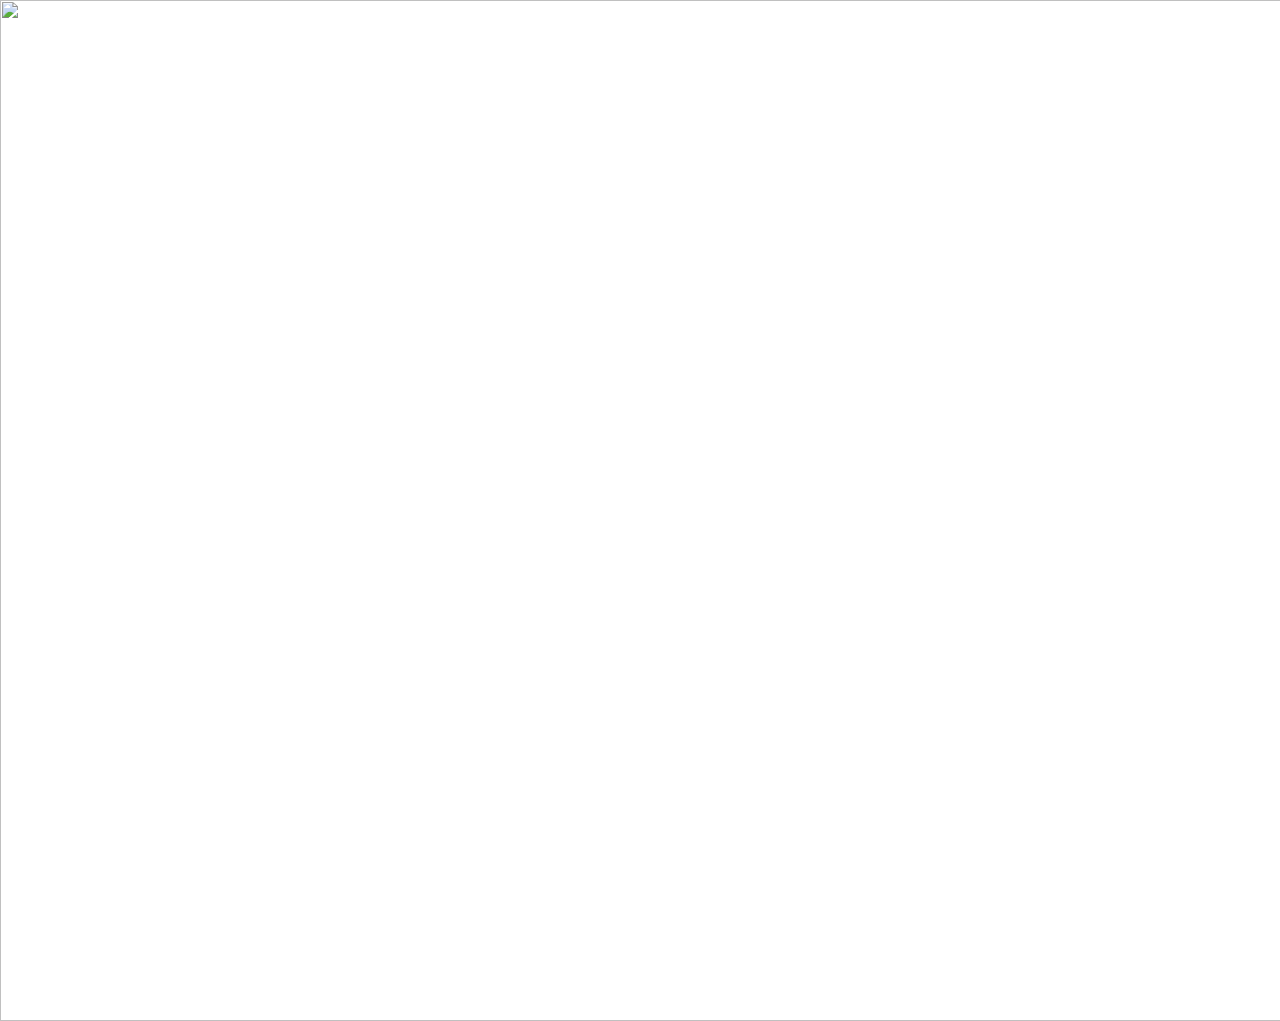
==== index.html @ 3f8604ba "Add files via upload" ====
<html>
<head>
<title>Untitled-3</title>
<meta http-equiv="Content-Type" content="text/html; charset=utf-8">
</head>
<body bgcolor="#FFFFFF" leftmargin="0" topmargin="0" marginwidth="0" marginheight="0">
<!-- Save for Web Slices (Untitled-3) -->
<img src="images/index.gif" width="1920" height="1021" alt="">
<!-- End Save for Web Slices -->
</body>
</html>
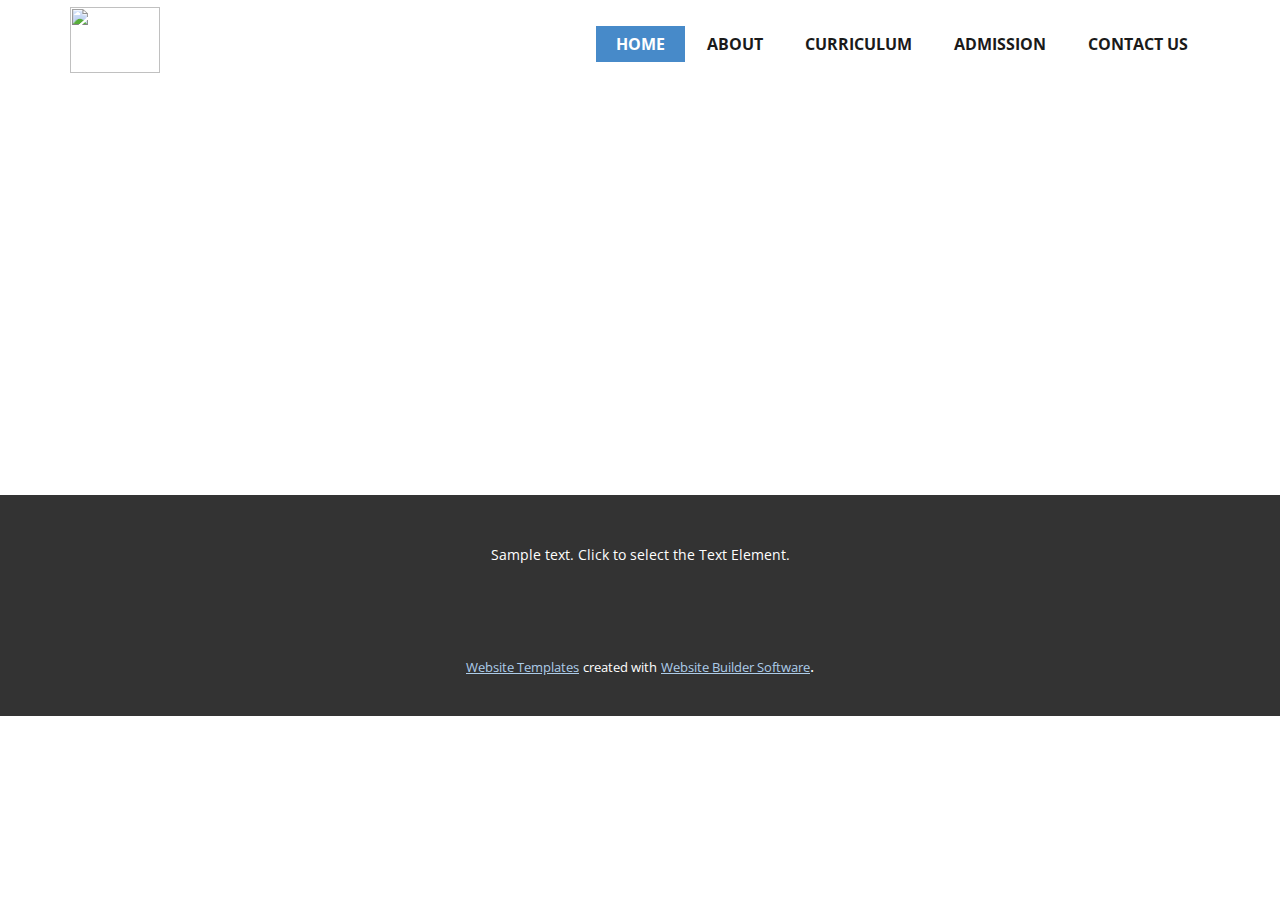
==== commit 659728f3: "Add files via upload" ====
--- a/index.html
+++ b/index.html
@@ -1,11 +1,84 @@
-<html>
-<head>
-<title>Untitled-3</title>
-<meta http-equiv="Content-Type" content="text/html; charset=utf-8">
-</head>
-<body bgcolor="#FFFFFF" leftmargin="0" topmargin="0" marginwidth="0" marginheight="0">
-<!-- Save for Web Slices (Untitled-3) -->
-<img src="images/index.gif" width="1920" height="1021" alt="">
-<!-- End Save for Web Slices -->
-</body>
-</html>+<!DOCTYPE html>
+<html style="font-size: 16px;" lang="en"><head>
+    <meta name="viewport" content="width=device-width, initial-scale=1.0">
+    <meta charset="utf-8">
+    <meta name="keywords" content="">
+    <meta name="description" content="">
+    <title>Home</title>
+    <link rel="stylesheet" href="nicepage.css" media="screen">
+<link rel="stylesheet" href="Home.css" media="screen">
+    <script class="u-script" type="text/javascript" src="jquery.js" defer=""></script>
+    <script class="u-script" type="text/javascript" src="nicepage.js" defer=""></script>
+    <meta name="generator" content="Nicepage 6.6.3, nicepage.com">
+    <link id="u-theme-google-font" rel="stylesheet" href="https://fonts.googleapis.com/css?family=Roboto:100,100i,300,300i,400,400i,500,500i,700,700i,900,900i|Open+Sans:300,300i,400,400i,500,500i,600,600i,700,700i,800,800i">
+    
+    
+    
+    <script type="application/ld+json">{
+		"@context": "http://schema.org",
+		"@type": "Organization",
+		"name": "",
+		"logo": "/images/logo.svg"
+}</script>
+    <meta name="theme-color" content="#478ac9">
+    <meta property="og:title" content="Home">
+    <meta property="og:type" content="website">
+  <meta data-intl-tel-input-cdn-path="intlTelInput/"></head>
+  <body data-home-page="Home.html" data-home-page-title="Home" data-path-to-root="/" data-include-products="false" class="u-body u-xl-mode" data-lang="en"><header class="u-clearfix u-header u-header" id="sec-1504"><div class="u-clearfix u-sheet u-sheet-1">
+        <a href="https://nicepage.com" class="u-image u-logo u-image-1" data-image-width="206" data-image-height="150">
+          <img src="/images/logo.svg" class="u-logo-image u-logo-image-1">
+        </a>
+        <nav class="u-menu u-menu-one-level u-offcanvas u-menu-1" data-responsive-from="MD">
+          <div class="menu-collapse" style="font-size: 1rem; letter-spacing: 0px; text-transform: uppercase; font-weight: 700;">
+            <a class="u-button-style u-custom-active-border-color u-custom-active-color u-custom-border u-custom-border-color u-custom-borders u-custom-hover-border-color u-custom-hover-color u-custom-left-right-menu-spacing u-custom-padding-bottom u-custom-text-active-color u-custom-text-color u-custom-text-hover-color u-custom-top-bottom-menu-spacing u-nav-link u-text-active-palette-1-base u-text-hover-palette-2-base" href="#">
+              <svg class="u-svg-link" viewBox="0 0 24 24"><use xmlns:xlink="http://www.w3.org/1999/xlink" xlink:href="#menu-hamburger"></use></svg>
+              <svg class="u-svg-content" version="1.1" id="menu-hamburger" viewBox="0 0 16 16" x="0px" y="0px" xmlns:xlink="http://www.w3.org/1999/xlink" xmlns="http://www.w3.org/2000/svg"><g><rect y="1" width="16" height="2"></rect><rect y="7" width="16" height="2"></rect><rect y="13" width="16" height="2"></rect>
+</g></svg>
+            </a>
+          </div>
+          <div class="u-custom-menu u-nav-container">
+            <ul class="u-nav u-spacing-2 u-unstyled u-nav-1"><li class="u-nav-item"><a class="u-active-palette-1-base u-border-active-palette-1-base u-border-hover-palette-1-base u-border-no-bottom u-border-no-left u-border-no-right u-border-no-top u-button-style u-hover-palette-1-light-1 u-nav-link u-text-active-white u-text-grey-90 u-text-hover-white" href="/Home.html" style="padding: 10px 20px;">Home</a>
+</li><li class="u-nav-item"><a class="u-active-palette-1-base u-border-active-palette-1-base u-border-hover-palette-1-base u-border-no-bottom u-border-no-left u-border-no-right u-border-no-top u-button-style u-hover-palette-1-light-1 u-nav-link u-text-active-white u-text-grey-90 u-text-hover-white" href="/About.html" style="padding: 10px 20px;">About</a>
+</li><li class="u-nav-item"><a class="u-active-palette-1-base u-border-active-palette-1-base u-border-hover-palette-1-base u-border-no-bottom u-border-no-left u-border-no-right u-border-no-top u-button-style u-hover-palette-1-light-1 u-nav-link u-text-active-white u-text-grey-90 u-text-hover-white" href="/Curriculum.html" style="padding: 10px 20px;">Curriculum</a>
+</li><li class="u-nav-item"><a class="u-active-palette-1-base u-border-active-palette-1-base u-border-hover-palette-1-base u-border-no-bottom u-border-no-left u-border-no-right u-border-no-top u-button-style u-hover-palette-1-light-1 u-nav-link u-text-active-white u-text-grey-90 u-text-hover-white" href="/Admission.html" style="padding: 10px 20px;">Admission</a>
+</li><li class="u-nav-item"><a class="u-active-palette-1-base u-border-active-palette-1-base u-border-hover-palette-1-base u-border-no-bottom u-border-no-left u-border-no-right u-border-no-top u-button-style u-hover-palette-1-light-1 u-nav-link u-text-active-white u-text-grey-90 u-text-hover-white" href="/Contact-Us.html" style="padding: 10px 20px;">Contact Us</a>
+</li></ul>
+          </div>
+          <div class="u-custom-menu u-nav-container-collapse">
+            <div class="u-black u-container-style u-inner-container-layout u-opacity u-opacity-95 u-sidenav">
+              <div class="u-inner-container-layout u-sidenav-overflow">
+                <div class="u-menu-close"></div>
+                <ul class="u-align-center u-nav u-popupmenu-items u-unstyled u-nav-2"><li class="u-nav-item"><a class="u-button-style u-nav-link" href="/Home.html">Home</a>
+</li><li class="u-nav-item"><a class="u-button-style u-nav-link" href="/About.html">About</a>
+</li><li class="u-nav-item"><a class="u-button-style u-nav-link" href="/Curriculum.html">Curriculum</a>
+</li><li class="u-nav-item"><a class="u-button-style u-nav-link" href="/Admission.html">Admission</a>
+</li><li class="u-nav-item"><a class="u-button-style u-nav-link" href="/Contact-Us.html">Contact Us</a>
+</li></ul>
+              </div>
+            </div>
+            <div class="u-black u-menu-overlay u-opacity u-opacity-70"></div>
+          </div>
+        </nav>
+      </div></header>
+    <section class="u-clearfix u-image u-section-1" id="sec-62c2" data-image-width="2480" data-image-height="812">
+      <div class="u-clearfix u-sheet u-sheet-1"></div>
+    </section>
+    
+    
+    
+    <footer class="u-align-center u-clearfix u-footer u-grey-80 u-footer" id="sec-3e78"><div class="u-clearfix u-sheet u-sheet-1">
+        <p class="u-small-text u-text u-text-variant u-text-1">Sample text. Click to select the Text Element.</p>
+      </div></footer>
+    <section class="u-backlink u-clearfix u-grey-80">
+      <a class="u-link" href="https://nicepage.com/website-templates" target="_blank">
+        <span>Website Templates</span>
+      </a>
+      <p class="u-text">
+        <span>created with</span>
+      </p>
+      <a class="u-link" href="" target="_blank">
+        <span>Website Builder Software</span>
+      </a>. 
+    </section>
+  
+</body></html>--- a/nicepage.css
+++ b/nicepage.css
@@ -0,0 +1,42648 @@
+/*begin-commonstyles library*//*!
+ * froala_editor v4.0.6 (https://www.froala.com/wysiwyg-editor)
+ * License https://froala.com/wysiwyg-editor/terms/
+ * Copyright 2014-2021 Froala Labs
+ */
+
+.fr-clearfix::after {
+  clear: both;
+  display: block;
+  content: "";
+  height: 0; }
+
+.fr-hide-by-clipping {
+  position: absolute;
+  width: 1px;
+  height: 1px;
+  padding: 0;
+  margin: -1px;
+  overflow: hidden;
+  clip: rect(0, 0, 0, 0);
+  border: 0; }
+
+.fr-view img.fr-rounded, .fr-view .fr-img-caption.fr-rounded img {
+  border-radius: 10px;
+  -moz-border-radius: 10px;
+  -webkit-border-radius: 10px;
+  -moz-background-clip: padding;
+  -webkit-background-clip: padding-box;
+  background-clip: padding-box; }
+
+.fr-view img.fr-shadow, .fr-view .fr-img-caption.fr-shadow img {
+  -webkit-box-shadow: 10px 10px 5px 0px #cccccc;
+  -moz-box-shadow: 10px 10px 5px 0px #cccccc;
+  box-shadow: 10px 10px 5px 0px #cccccc; }
+
+.fr-view img.fr-bordered, .fr-view .fr-img-caption.fr-bordered img {
+  border: solid 5px #CCC; }
+
+.fr-view img.fr-bordered {
+  -webkit-box-sizing: content-box;
+  -moz-box-sizing: content-box;
+  box-sizing: content-box; }
+
+.fr-view .fr-img-caption.fr-bordered img {
+  -webkit-box-sizing: border-box;
+  -moz-box-sizing: border-box;
+  box-sizing: border-box; }
+
+.fr-view {
+  word-wrap: break-word; }
+  .fr-view span[style~="color:"] a {
+    color: inherit; }
+  .fr-view strong {
+    font-weight: 700; }
+  .fr-view table[border='0'] td:not([class]), .fr-view table[border='0'] th:not([class]), .fr-view table[border='0'] td[class=""], .fr-view table[border='0'] th[class=""] {
+    border-width: 0px; }
+  .fr-view table {
+    border: none;
+    border-collapse: collapse;
+    empty-cells: show;
+    max-width: 100%; }
+    .fr-view table td {
+      min-width: 5px; }
+    .fr-view table.fr-dashed-borders td, .fr-view table.fr-dashed-borders th {
+      border-style: dashed; }
+    .fr-view table.fr-alternate-rows tbody tr:nth-child(2n) {
+      background: whitesmoke; }
+    .fr-view table td, .fr-view table th {
+      border: 1px solid #DDD; }
+      .fr-view table td:empty, .fr-view table th:empty {
+        height: 20px; }
+      .fr-view table td.fr-highlighted, .fr-view table th.fr-highlighted {
+        border: 1px double red; }
+      .fr-view table td.fr-thick, .fr-view table th.fr-thick {
+        border-width: 2px; }
+    .fr-view table th {
+      background: #ececec; }
+  .fr-view hr {
+    clear: both;
+    user-select: none;
+    -o-user-select: none;
+    -moz-user-select: none;
+    -khtml-user-select: none;
+    -webkit-user-select: none;
+    -ms-user-select: none;
+    break-after: always;
+    page-break-after: always; }
+  .fr-view .fr-file {
+    position: relative; }
+    .fr-view .fr-file::after {
+      position: relative;
+      content: "\1F4CE";
+      font-weight: normal; }
+  .fr-view pre {
+    white-space: pre-wrap;
+    word-wrap: break-word;
+    overflow: visible; }
+/*  .fr-view[dir="rtl"] blockquote {
+    border-left: none;
+    border-right: solid 2px #5E35B1;
+    margin-right: 0;
+    padding-right: 5px;
+    padding-left: 0; }
+    .fr-view[dir="rtl"] blockquote blockquote {
+      border-color: #00BCD4; }
+      .fr-view[dir="rtl"] blockquote blockquote blockquote {
+        border-color: #43A047; }
+  .fr-view blockquote {
+    border-left: solid 2px #5E35B1;
+    margin-left: 0;
+    padding-left: 5px;
+    color: #5E35B1; }
+    .fr-view blockquote blockquote {
+      border-color: #00BCD4;
+      color: #00BCD4; }
+      .fr-view blockquote blockquote blockquote {
+        border-color: #43A047;
+        color: #43A047; } */
+  .fr-view span.fr-emoticon {
+    font-weight: normal;
+    font-family: "Apple Color Emoji","Segoe UI Emoji","NotoColorEmoji","Segoe UI Symbol","Android Emoji","EmojiSymbols";
+    display: inline;
+    line-height: 0; }
+    .fr-view span.fr-emoticon.fr-emoticon-img {
+      background-repeat: no-repeat !important;
+      font-size: inherit;
+      height: 1em;
+      width: 1em;
+      min-height: 20px;
+      min-width: 20px;
+      display: inline-block;
+      margin: -.1em .1em .1em;
+      line-height: 1;
+      vertical-align: middle; }
+  .fr-view .fr-text-gray {
+    color: #AAA !important; }
+  .fr-view .fr-text-bordered {
+    border-top: solid 1px #222;
+    border-bottom: solid 1px #222;
+    padding: 10px 0; }
+  .fr-view .fr-text-spaced {
+    letter-spacing: 1px; }
+  .fr-view .fr-text-uppercase {
+    text-transform: uppercase; }
+  .fr-view .fr-class-highlighted {
+    background-color: #ffff00; }
+  .fr-view .fr-class-code {
+    border-color: #cccccc;
+    border-radius: 2px;
+    -moz-border-radius: 2px;
+    -webkit-border-radius: 2px;
+    -moz-background-clip: padding;
+    -webkit-background-clip: padding-box;
+    background-clip: padding-box;
+    background: #f5f5f5;
+    padding: 10px;
+    font-family: "Courier New", Courier, monospace; }
+  .fr-view .fr-class-transparency {
+    opacity: 0.5; }
+  .fr-view img {
+    position: relative;
+    max-width: 100%; }
+    .fr-view img.fr-dib {
+      margin: 10px auto;
+      display: block;
+      float: none;
+      vertical-align: top; }
+      .fr-view img.fr-dib.fr-fil {
+        margin-left: 0;
+        text-align: left; }
+      .fr-view img.fr-dib.fr-fir {
+        margin-right: 0;
+        text-align: right; }
+    .fr-view img.fr-dii {
+      display: inline-block;
+      float: none;
+      vertical-align: bottom;
+      margin-left: 5px;
+      margin-right: 5px;
+      max-width: calc(100% - (2 * 5px)); }
+      .fr-view img.fr-dii.fr-fil {
+        float: left;
+        margin: 10px 15px 10px 0;
+        max-width: calc(100% - 5px); }
+      .fr-view img.fr-dii.fr-fir {
+        float: right;
+        margin: 10px 0 10px 15px;
+        max-width: calc(100% - 5px); }
+  .fr-view span.fr-img-caption {
+    position: relative;
+    max-width: 100%; }
+    .fr-view span.fr-img-caption.fr-dib {
+      margin: 5px auto;
+      display: block;
+      float: none;
+      vertical-align: top; }
+      .fr-view span.fr-img-caption.fr-dib.fr-fil {
+        margin-left: 0;
+        text-align: left; }
+      .fr-view span.fr-img-caption.fr-dib.fr-fir {
+        margin-right: 0;
+        text-align: right; }
+    .fr-view span.fr-img-caption.fr-dii {
+      display: inline-block;
+      float: none;
+      vertical-align: bottom;
+      margin-left: 5px;
+      margin-right: 5px;
+      max-width: calc(100% - (2 * 5px)); }
+      .fr-view span.fr-img-caption.fr-dii.fr-fil {
+        float: left;
+        margin: 5px 5px 5px 0;
+        max-width: calc(100% - 5px); }
+      .fr-view span.fr-img-caption.fr-dii.fr-fir {
+        float: right;
+        margin: 5px 0 5px 5px;
+        max-width: calc(100% - 5px); }
+  .fr-view .fr-video {
+    text-align: center;
+    position: relative; }
+    .fr-view .fr-video.fr-rv {
+      padding-bottom: 56.25%;
+      padding-top: 30px;
+      height: 0;
+      overflow: hidden; }
+      .fr-view .fr-video.fr-rv > iframe, .fr-view .fr-video.fr-rv object, .fr-view .fr-video.fr-rv embed {
+        position: absolute !important;
+        top: 0;
+        left: 0;
+        width: 100%;
+        height: 100%; }
+    .fr-view .fr-video > * {
+      -webkit-box-sizing: content-box;
+      -moz-box-sizing: content-box;
+      box-sizing: content-box;
+      max-width: 100%;
+      border: none; }
+    .fr-view .fr-video.fr-dvb {
+      display: block;
+      clear: both; }
+      .fr-view .fr-video.fr-dvb.fr-fvl {
+        text-align: left; }
+      .fr-view .fr-video.fr-dvb.fr-fvr {
+        text-align: right; }
+    .fr-view .fr-video.fr-dvi {
+      display: inline-block; }
+      .fr-view .fr-video.fr-dvi.fr-fvl {
+        float: left; }
+      .fr-view .fr-video.fr-dvi.fr-fvr {
+        float: right; }
+  .fr-view a.fr-strong {
+    font-weight: 700; }
+  .fr-view a.fr-green {
+    color: green; }
+  .fr-view .fr-img-caption {
+    text-align: center; }
+    .fr-view .fr-img-caption .fr-img-wrap {
+      padding: 0;
+      margin: auto;
+      text-align: center;
+      width: 100%; }
+      .fr-view .fr-img-caption .fr-img-wrap a {
+        display: block; }
+      .fr-view .fr-img-caption .fr-img-wrap img {
+        display: block;
+        margin: auto;
+        width: 100%; }
+      .fr-view .fr-img-caption .fr-img-wrap > span {
+        margin: auto;
+        display: block;
+        padding: 5px 5px 10px;
+        font-size: 14px;
+        font-weight: initial;
+        -webkit-box-sizing: border-box;
+        -moz-box-sizing: border-box;
+        box-sizing: border-box;
+        -webkit-opacity: 0.9;
+        -moz-opacity: 0.9;
+        opacity: 0.9;
+        -ms-filter: "progid:DXImageTransform.Microsoft.Alpha(Opacity=0)";
+        width: 100%;
+        text-align: center; }
+  .fr-view button.fr-rounded, .fr-view input.fr-rounded, .fr-view textarea.fr-rounded {
+    border-radius: 10px;
+    -moz-border-radius: 10px;
+    -webkit-border-radius: 10px;
+    -moz-background-clip: padding;
+    -webkit-background-clip: padding-box;
+    background-clip: padding-box; }
+  .fr-view button.fr-large, .fr-view input.fr-large, .fr-view textarea.fr-large {
+    font-size: 24px; }
+
+/**
+ * Image style.
+ */
+a.fr-view.fr-strong {
+  font-weight: 700; }
+a.fr-view.fr-green {
+  color: green; }
+
+/**
+ * Link style.
+ */
+img.fr-view {
+  position: relative;
+  max-width: 100%; }
+  img.fr-view.fr-dib {
+    margin: 5px auto;
+    display: block;
+    float: none;
+    vertical-align: top; }
+    img.fr-view.fr-dib.fr-fil {
+      margin-left: 0;
+      text-align: left; }
+    img.fr-view.fr-dib.fr-fir {
+      margin-right: 0;
+      text-align: right; }
+  img.fr-view.fr-dii {
+    display: inline-block;
+    float: none;
+    vertical-align: bottom;
+    margin-left: 5px;
+    margin-right: 5px;
+    max-width: calc(100% - (2 * 5px)); }
+    img.fr-view.fr-dii.fr-fil {
+      float: left;
+      margin: 5px 5px 5px 0;
+      max-width: calc(100% - 5px); }
+    img.fr-view.fr-dii.fr-fir {
+      float: right;
+      margin: 5px 0 5px 5px;
+      max-width: calc(100% - 5px); }
+
+span.fr-img-caption.fr-view {
+  position: relative;
+  max-width: 100%; }
+  span.fr-img-caption.fr-view.fr-dib {
+    margin: 5px auto;
+    display: block;
+    float: none;
+    vertical-align: top; }
+    span.fr-img-caption.fr-view.fr-dib.fr-fil {
+      margin-left: 0;
+      text-align: left; }
+    span.fr-img-caption.fr-view.fr-dib.fr-fir {
+      margin-right: 0;
+      text-align: right; }
+  span.fr-img-caption.fr-view.fr-dii {
+    display: inline-block;
+    float: none;
+    vertical-align: bottom;
+    margin-left: 5px;
+    margin-right: 5px;
+    max-width: calc(100% - (2 * 5px)); }
+    span.fr-img-caption.fr-view.fr-dii.fr-fil {
+      float: left;
+      margin: 5px 5px 5px 0;
+      max-width: calc(100% - 5px); }
+    span.fr-img-caption.fr-view.fr-dii.fr-fir {
+      float: right;
+      margin: 5px 0 5px 5px;
+      max-width: calc(100% - 5px); }
+/*end-commonstyles library*/@charset "UTF-8";
+.u-hidden-block {
+  visibility: hidden!important;
+}
+.u-locked-block {
+  pointer-events: none!important;
+}
+/*! normalize.css v4.1.1 | MIT License | github.com/necolas/normalize.css */
+html {
+  font-family: sans-serif;
+  -ms-text-size-adjust: 100%;
+  -webkit-text-size-adjust: 100%;
+}
+body {
+  margin: 0;
+}
+article,
+aside,
+details,
+figcaption,
+figure,
+footer,
+header,
+main,
+menu,
+nav,
+section,
+summary {
+  display: block;
+}
+audio,
+canvas,
+progress,
+video {
+  display: inline-block;
+}
+audio:not([controls]) {
+  display: none;
+  height: 0;
+}
+progress {
+  vertical-align: baseline;
+}
+template,
+[hidden] {
+  display: none;
+}
+a {
+  background-color: transparent;
+  -webkit-text-decoration-skip: objects;
+}
+a:active,
+a:hover {
+  outline-width: 0;
+}
+abbr[title] {
+  border-bottom: none;
+  text-decoration: underline;
+}
+b,
+strong {
+  font-weight: inherit;
+  font-weight: bold;
+}
+dfn {
+  font-style: italic;
+}
+h1 {
+  font-size: 2em;
+  margin: 0.67em 0;
+}
+mark {
+  background-color: #ff0;
+  color: #000;
+}
+small {
+  font-size: 80%;
+}
+sub,
+sup {
+  font-size: 75%;
+  line-height: 0;
+  position: relative;
+  vertical-align: baseline;
+}
+sub {
+  bottom: -0.25em;
+}
+sup {
+  top: -0.5em;
+}
+img {
+  border-style: none;
+}
+svg:not(:root) {
+  overflow: hidden;
+}
+code,
+kbd,
+pre,
+samp {
+  font-family: monospace,monospace;
+  font-size: 1em;
+}
+hr {
+  box-sizing: content-box;
+  height: 0;
+  overflow: visible;
+}
+button,
+input,
+optgroup,
+select,
+textarea {
+  color: inherit;
+  font: inherit;
+  margin: 0;
+}
+optgroup {
+  font-weight: 700;
+}
+button,
+input {
+  overflow: visible;
+}
+button,
+select {
+  text-transform: none;
+}
+button,
+html [type="button"],
+[type="reset"],
+[type="submit"] {
+  -webkit-appearance: button;
+}
+button::-moz-focus-inner,
+[type="button"]::-moz-focus-inner,
+[type="reset"]::-moz-focus-inner,
+[type="submit"]::-moz-focus-inner {
+  border-style: none;
+  padding: 0;
+}
+button:-moz-focusring,
+[type="button"]:-moz-focusring,
+[type="reset"]:-moz-focusring,
+[type="submit"]:-moz-focusring {
+  outline: 1px dotted ButtonText;
+}
+fieldset {
+  border: 1px solid silver;
+  margin: 0 2px;
+  padding: 0.35em 0.625em 0.75em;
+}
+legend {
+  box-sizing: border-box;
+  color: inherit;
+  display: table;
+  max-width: 100%;
+  padding: 0;
+  white-space: normal;
+}
+textarea {
+  overflow: auto;
+  outline: none;
+}
+button,
+select,
+input,
+textarea {
+  outline: none;
+}
+[type="checkbox"],
+[type="radio"] {
+  box-sizing: border-box;
+  padding: 0;
+}
+[type="number"]::-webkit-inner-spin-button,
+[type="number"]::-webkit-outer-spin-button {
+  height: auto;
+}
+[type="search"] {
+  -webkit-appearance: textfield;
+  outline-offset: -2px;
+}
+[type="search"]::-webkit-search-cancel-button,
+[type="search"]::-webkit-search-decoration {
+  -webkit-appearance: none;
+}
+::-webkit-input-placeholder {
+  color: inherit;
+  opacity: 0.54;
+}
+::-webkit-file-upload-button {
+  -webkit-appearance: button;
+  font: inherit;
+}
+ul,
+ol {
+  padding-left: 20px;
+}
+/* Fade effect */
+/* Over effect */
+/* Slide effect */
+/* Over and Slide effect */
+/* Flip Left effect */
+/* Flip Right effect */
+/* Flip Top effect */
+/* Flip Bottom effect */
+/* Wobble Left effect */
+/* Wobble Right effect */
+/* Wobble top effect */
+/* Wobble bottom effect */
+/* Zoom and Rotate Effects */
+/* Utility */
+.u-over-slide {
+  position: absolute;
+  left: 0;
+  top: 0;
+  width: 100%;
+  height: 100%;
+}
+.u-background-effect {
+  overflow: hidden;
+}
+.u-background-effect ~ .u-container-layout {
+  cursor: pointer;
+}
+/* Fade effect */
+.u-effect-fade .u-over-slide {
+  opacity: 0;
+  transition: all 500ms ease;
+}
+.u-effect-fade:hover .u-over-slide,
+.u-effect-fade.u-effect-active .u-over-slide {
+  opacity: 1;
+}
+/* Over effect */
+.u-effect-over-left .u-over-slide {
+  transform: translate(-100%, 0);
+  transition: all 500ms ease;
+}
+.u-effect-over-left:hover .u-over-slide,
+.u-effect-over-left.u-effect-active .u-over-slide {
+  transform: translate(0, 0);
+}
+.u-effect-over-right .u-over-slide {
+  transform: translate(100%, 0);
+  transition: all 500ms ease;
+}
+.u-effect-over-right:hover .u-over-slide,
+.u-effect-over-right.u-effect-active .u-over-slide {
+  transform: translate(0, 0);
+}
+.u-effect-over-top .u-over-slide {
+  transform: translate(0, -100%);
+  transition: all 500ms ease;
+}
+.u-effect-over-top:hover .u-over-slide,
+.u-effect-over-top.u-effect-active .u-over-slide {
+  transform: translate(0, 0);
+}
+.u-effect-over-bottom .u-over-slide {
+  transform: translate(0, 100%);
+  transition: all 500ms ease;
+}
+.u-effect-over-bottom:hover .u-over-slide,
+.u-effect-over-bottom.u-effect-active .u-over-slide {
+  transform: translate(0, 0);
+}
+.u-effect-over-topleft .u-over-slide {
+  transform: translate(-100%, -100%);
+  transition: all 500ms ease;
+}
+.u-effect-over-topleft:hover .u-over-slide,
+.u-effect-over-topleft.u-effect-active .u-over-slide {
+  transform: translate(0, 0);
+}
+.u-effect-over-topright .u-over-slide {
+  transform: translate(100%, -100%);
+  transition: all 500ms ease;
+}
+.u-effect-over-topright:hover .u-over-slide,
+.u-effect-over-topright.u-effect-active .u-over-slide {
+  transform: translate(0, 0);
+}
+.u-effect-over-bottomleft .u-over-slide {
+  transform: translate(-100%, 100%);
+  transition: all 500ms ease;
+}
+.u-effect-over-bottomleft:hover .u-over-slide,
+.u-effect-over-bottomleft.u-effect-active .u-over-slide {
+  transform: translate(0, 0);
+}
+.u-effect-over-bottomright .u-over-slide {
+  transform: translate(100%, 100%);
+  transition: all 500ms ease;
+}
+.u-effect-over-bottomright:hover .u-over-slide,
+.u-effect-over-bottomright.u-effect-active .u-over-slide {
+  transform: translate(0, 0);
+}
+/* Slide effect */
+.u-effect-slide-left .u-over-slide {
+  transform: translate(-100%, 0);
+  transition: all 500ms ease;
+}
+.u-effect-slide-left:hover .u-over-slide,
+.u-effect-slide-left.u-effect-active .u-over-slide {
+  transform: translate(0, 0);
+}
+.u-effect-slide-left .u-back-slide {
+  transition: all 500ms ease;
+}
+.u-effect-slide-left:hover .u-back-slide,
+.u-effect-slide-left.u-effect-active .u-back-slide {
+  transform: translate(100%, 0);
+}
+.u-effect-slide-right .u-over-slide {
+  transform: translate(100%, 0);
+  transition: all 500ms ease;
+}
+.u-effect-slide-right:hover .u-over-slide,
+.u-effect-slide-right.u-effect-active .u-over-slide {
+  transform: translate(0, 0);
+}
+.u-effect-slide-right .u-back-slide {
+  transition: all 500ms ease;
+}
+.u-effect-slide-right:hover .u-back-slide,
+.u-effect-slide-right.u-effect-active .u-back-slide {
+  transform: translate(-100%, 0);
+}
+.u-effect-slide-top .u-over-slide {
+  transform: translate(0, -100%);
+  transition: all 500ms ease;
+}
+.u-effect-slide-top:hover .u-over-slide,
+.u-effect-slide-top.u-effect-active .u-over-slide {
+  transform: translate(0, 0);
+}
+.u-effect-slide-top .u-back-slide {
+  transition: all 500ms ease;
+}
+.u-effect-slide-top:hover .u-back-slide,
+.u-effect-slide-top.u-effect-active .u-back-slide {
+  transform: translate(0, 100%);
+}
+.u-effect-slide-bottom .u-over-slide {
+  transform: translate(0, 100%);
+  transition: all 500ms ease;
+}
+.u-effect-slide-bottom:hover .u-over-slide,
+.u-effect-slide-bottom.u-effect-active .u-over-slide {
+  transform: translate(0, 0);
+}
+.u-effect-slide-bottom .u-back-slide {
+  transition: all 500ms ease;
+}
+.u-effect-slide-bottom:hover .u-back-slide,
+.u-effect-slide-bottom.u-effect-active .u-back-slide {
+  transform: translate(0, -100%);
+}
+.u-effect-slide-topleft .u-over-slide {
+  transform: translate(-100%, -100%);
+  transition: all 500ms ease;
+}
+.u-effect-slide-topleft:hover .u-over-slide,
+.u-effect-slide-topleft.u-effect-active .u-over-slide {
+  transform: translate(0, 0);
+}
+.u-effect-slide-topleft .u-back-slide {
+  transition: all 500ms ease;
+}
+.u-effect-slide-topleft:hover .u-back-slide,
+.u-effect-slide-topleft.u-effect-active .u-back-slide {
+  transform: translate(100%, 100%);
+}
+.u-effect-slide-topright .u-over-slide {
+  transform: translate(100%, -100%);
+  transition: all 500ms ease;
+}
+.u-effect-slide-topright:hover .u-over-slide,
+.u-effect-slide-topright.u-effect-active .u-over-slide {
+  transform: translate(0, 0);
+}
+.u-effect-slide-topright .u-back-slide {
+  transition: all 500ms ease;
+}
+.u-effect-slide-topright:hover .u-back-slide,
+.u-effect-slide-topright.u-effect-active .u-back-slide {
+  transform: translate(-100%, 100%);
+}
+.u-effect-slide-bottomleft .u-over-slide {
+  transform: translate(-100%, 100%);
+  transition: all 500ms ease;
+}
+.u-effect-slide-bottomleft:hover .u-over-slide,
+.u-effect-slide-bottomleft.u-effect-active .u-over-slide {
+  transform: translate(0, 0);
+}
+.u-effect-slide-bottomleft .u-back-slide {
+  transition: all 500ms ease;
+}
+.u-effect-slide-bottomleft:hover .u-back-slide,
+.u-effect-slide-bottomleft.u-effect-active .u-back-slide {
+  transform: translate(100%, -100%);
+}
+.u-effect-slide-bottomright .u-over-slide {
+  transform: translate(100%, 100%);
+  transition: all 500ms ease;
+}
+.u-effect-slide-bottomright:hover .u-over-slide,
+.u-effect-slide-bottomright.u-effect-active .u-over-slide {
+  transform: translate(0, 0);
+}
+.u-effect-slide-bottomright .u-back-slide {
+  transition: all 500ms ease;
+}
+.u-effect-slide-bottomright:hover .u-back-slide,
+.u-effect-slide-bottomright.u-effect-active .u-back-slide {
+  transform: translate(-100%, -100%);
+}
+/* Flip */
+.u-effect-flip-left,
+.u-effect-flip-left .u-slidesWrapper {
+  perspective: 300px;
+}
+.u-effect-flip-left .u-over-slide {
+  opacity: 0;
+  transform: rotateY(180deg);
+  transform-origin: center left;
+  transition: transform 500ms ease, transform-origin 500ms ease, opacity 0ms ease 500ms;
+}
+.u-effect-flip-left:hover .u-over-slide,
+.u-effect-flip-left.u-effect-active .u-over-slide {
+  opacity: 1;
+  transform: rotateY(0deg);
+  transition: transform 500ms ease, transform-origin 500ms ease;
+}
+.u-effect-flip-right,
+.u-effect-flip-right .u-slidesWrapper {
+  perspective: 300px;
+}
+.u-effect-flip-right .u-over-slide {
+  opacity: 0;
+  transform: rotateY(-180deg);
+  transform-origin: center right;
+  transition: transform 500ms ease, transform-origin 500ms ease, opacity 0ms ease 500ms;
+}
+.u-effect-flip-right:hover .u-over-slide,
+.u-effect-flip-right.u-effect-active .u-over-slide {
+  opacity: 1;
+  transform: rotateY(0deg);
+  transition: transform 500ms ease, transform-origin 500ms ease;
+}
+.u-effect-flip-top,
+.u-effect-flip-top .u-slidesWrapper {
+  perspective: 300px;
+}
+.u-effect-flip-top .u-over-slide {
+  opacity: 0;
+  transform: rotateX(-180deg);
+  transform-origin: center top;
+  transition: transform 500ms ease, transform-origin 500ms ease, opacity 0ms ease 500ms;
+}
+.u-effect-flip-top:hover .u-over-slide,
+.u-effect-flip-top.u-effect-active .u-over-slide {
+  opacity: 1;
+  transform: rotateX(0deg);
+  transition: transform 500ms ease, transform-origin 500ms ease;
+}
+.u-effect-flip-bottom,
+.u-effect-flip-bottom .u-slidesWrapper {
+  perspective: 300px;
+}
+.u-effect-flip-bottom .u-over-slide {
+  opacity: 0;
+  transform: rotateX(180deg);
+  transform-origin: center bottom;
+  transition: transform 500ms ease, transform-origin 500ms ease, opacity 0ms ease 500ms;
+}
+.u-effect-flip-bottom:hover .u-over-slide,
+.u-effect-flip-bottom.u-effect-active .u-over-slide {
+  opacity: 1;
+  transform: rotateX(0deg);
+  transition: transform 500ms ease, transform-origin 500ms ease;
+}
+/* Wooble */
+.u-effect-wobble-left,
+.u-effect-wobble-left .u-slidesWrapper {
+  perspective: 300px;
+}
+.u-effect-wobble-left .u-over-slide {
+  opacity: 0;
+  transform: rotateY(130deg);
+  transform-origin: center left;
+  transition: transform 500ms ease, transform-origin 500ms ease, opacity 0ms ease 500ms;
+}
+.u-effect-wobble-left:hover .u-over-slide,
+.u-effect-wobble-left.u-effect-active .u-over-slide {
+  opacity: 1;
+  transform: rotateY(0deg);
+  transform-origin: center right;
+  transition: transform 500ms ease, transform-origin 500ms ease;
+}
+.u-effect-wobble-right,
+.u-effect-wobble-right .u-slidesWrapper {
+  perspective: 300px;
+}
+.u-effect-wobble-right .u-over-slide {
+  opacity: 0;
+  transform: rotateY(-130deg);
+  transform-origin: center right;
+  transition: transform 500ms ease, transform-origin 500ms ease, opacity 0ms ease 500ms;
+}
+.u-effect-wobble-right:hover .u-over-slide,
+.u-effect-wobble-right.u-effect-active .u-over-slide {
+  opacity: 1;
+  transform: rotateY(0deg);
+  transform-origin: center left;
+  transition: transform 500ms ease, transform-origin 500ms ease;
+}
+.u-effect-wobble-top,
+.u-effect-wobble-top .u-slidesWrapper {
+  perspective: 300px;
+}
+.u-effect-wobble-top .u-over-slide {
+  opacity: 0;
+  transform: rotateX(-130deg);
+  transform-origin: center top;
+  transition: transform 500ms ease, transform-origin 500ms ease, opacity 0ms ease 500ms;
+}
+.u-effect-wobble-top:hover .u-over-slide,
+.u-effect-wobble-top.u-effect-active .u-over-slide {
+  opacity: 1;
+  transform: rotateX(0deg);
+  transform-origin: center bottom;
+  transition: transform 500ms ease, transform-origin 500ms ease;
+}
+.u-effect-wobble-bottom,
+.u-effect-wobble-bottom .u-slidesWrapper {
+  perspective: 300px;
+}
+.u-effect-wobble-bottom .u-over-slide {
+  opacity: 0;
+  transform: rotateX(130deg);
+  transform-origin: center bottom;
+  transition: transform 500ms ease, transform-origin 500ms ease, opacity 0ms ease 500ms;
+}
+.u-effect-wobble-bottom:hover .u-over-slide,
+.u-effect-wobble-bottom.u-effect-active .u-over-slide {
+  opacity: 1;
+  transform: rotateX(0deg);
+  transform-origin: center top;
+  transition: transform 500ms ease, transform-origin 500ms ease;
+}
+/* Zoom */
+.u-effect-zoom .u-over-slide {
+  transition: transform 500ms ease;
+  transform: scale(0, 0);
+}
+.u-effect-zoom:hover .u-over-slide,
+.u-effect-zoom.u-effect-active .u-over-slide {
+  transform: scale(1, 1);
+}
+.u-effect-hover-zoom .u-back-slide,
+.u-effect-hover-zoom .u-background-effect-image {
+  transition: transform 500ms ease;
+  transform: scale(1);
+}
+.u-effect-hover-zoom:hover .u-back-slide,
+.u-effect-hover-zoom:hover .u-background-effect-image,
+.u-effect-hover-zoom.u-effect-active .u-back-slide,
+.u-effect-hover-zoom.u-effect-active .u-background-effect-image {
+  transform: scale(var(--effect-scale));
+}
+.u-effect-hover-zoomOut .u-back-slide,
+.u-effect-hover-zoomOut .u-background-effect-image {
+  transition: transform 500ms ease;
+  transform: scale(var(--effect-scale));
+}
+.u-effect-hover-zoomOut:hover .u-back-slide,
+.u-effect-hover-zoomOut:hover .u-background-effect-image,
+.u-effect-hover-zoomOut.u-effect-active .u-back-slide,
+.u-effect-hover-zoomOut.u-effect-active .u-background-effect-image {
+  transform: scale(1);
+}
+.u-effect-hover-liftUp > .u-background-effect {
+  overflow: visible;
+}
+.u-effect-hover-liftUp .u-back-slide,
+.u-effect-hover-liftUp .u-background-effect-image {
+  transition: transform 500ms ease;
+  transform: scale(1);
+}
+.u-effect-hover-liftUp:hover .u-back-slide,
+.u-effect-hover-liftUp.u-effect-active .u-back-slide,
+.u-effect-hover-liftUp:hover .u-background-effect-image,
+.u-effect-hover-liftUp.u-effect-active .u-background-effect-image {
+  transform: scale(var(--effect-scale));
+  z-index: 1;
+}
+.u-effect-hover-liftUp:hover > .u-container-layout {
+  z-index: 2;
+}
+.u-effect-zoom-rotate .u-over-slide {
+  transition: transform 500ms ease;
+  transform: rotate(0deg) scale(0, 0);
+}
+.u-effect-zoom-rotate:hover .u-over-slide,
+.u-effect-zoom-rotate.u-effect-active .u-over-slide {
+  transform: rotate(360deg) scale(1, 1);
+}
+.u-effect-zoom-rotateX .u-over-slide {
+  transition: transform 500ms ease;
+  transform: rotateX(0deg) scale(0, 0);
+}
+.u-effect-zoom-rotateX:hover .u-over-slide,
+.u-effect-zoom-rotateX.u-effect-active .u-over-slide {
+  transform: rotateX(360deg) scale(1, 1);
+}
+.u-effect-zoom-rotateY .u-over-slide {
+  transition: transform 500ms ease;
+  transform: rotateY(0deg) scale(0, 0);
+}
+.u-effect-zoom-rotateY:hover .u-over-slide,
+.u-effect-zoom-rotateY.u-effect-active .u-over-slide {
+  transform: rotateY(360deg) scale(1, 1);
+}
+.u-effect-hover-slide .u-back-image,
+.u-effect-hover-slide .u-background-effect-image {
+  transition-duration: 500ms;
+  transition-timing-function: ease;
+  transition-property: left, right, top, bottom;
+}
+.u-effect-hover-slide .u-effect-hover-slide-direction-right {
+  left: auto;
+}
+.u-effect-hover-slide .u-effect-hover-slide-direction-up {
+  top: auto;
+}
+.u-effect-hover-slide:hover .u-back-image.u-effect-hover-slide-direction-left,
+.u-effect-hover-slide:hover .u-background-effect-image.u-effect-hover-slide-direction-left,
+.u-effect-hover-slide.u-effect-active .u-back-image.u-effect-hover-slide-direction-left,
+.u-effect-hover-slide.u-effect-active .u-background-effect-image.u-effect-hover-slide-direction-left {
+  left: 0 !important;
+}
+.u-effect-hover-slide:hover .u-back-image.u-effect-hover-slide-direction-right,
+.u-effect-hover-slide:hover .u-background-effect-image.u-effect-hover-slide-direction-right,
+.u-effect-hover-slide.u-effect-active .u-back-image.u-effect-hover-slide-direction-right,
+.u-effect-hover-slide.u-effect-active .u-background-effect-image.u-effect-hover-slide-direction-right {
+  right: 0 !important;
+}
+.u-effect-hover-slide:hover .u-back-image.u-effect-hover-slide-direction-up,
+.u-effect-hover-slide:hover .u-background-effect-image.u-effect-hover-slide-direction-up,
+.u-effect-hover-slide.u-effect-active .u-back-image.u-effect-hover-slide-direction-up,
+.u-effect-hover-slide.u-effect-active .u-background-effect-image.u-effect-hover-slide-direction-up {
+  bottom: 0 !important;
+}
+.u-effect-hover-slide:hover .u-back-image.u-effect-hover-slide-direction-down,
+.u-effect-hover-slide:hover .u-background-effect-image.u-effect-hover-slide-direction-down,
+.u-effect-hover-slide.u-effect-active .u-back-image.u-effect-hover-slide-direction-down,
+.u-effect-hover-slide.u-effect-active .u-background-effect-image.u-effect-hover-slide-direction-down {
+  top: 0 !important;
+}
+.u-btn {
+  /*display: inline-block;*/
+  display: table;
+  /*TODO maye need another solution for negative marin*/
+  cursor: pointer;
+  color: inherit;
+  font-size: inherit;
+  font-family: inherit;
+  line-height: inherit;
+  letter-spacing: inherit;
+  text-transform: inherit;
+  font-style: inherit;
+  font-weight: inherit;
+  text-decoration: none;
+  border: 0 none transparent;
+  outline-width: 0;
+  background-color: transparent;
+  margin: 0;
+  -webkit-text-decoration-skip: objects;
+  font-style: initial;
+  white-space: nowrap;
+  -webkit-user-select: none;
+      -ms-user-select: none;
+          user-select: none;
+  vertical-align: middle;
+  text-align: center;
+  padding: 10px 30px;
+  border-radius: 0;
+  --border-radius: 0;
+  align-self: flex-start;
+}
+.u-btn:focus,
+.u-btn:active:focus,
+.u-btn.active:focus {
+  outline: thin dotted;
+  outline: 5px auto -webkit-focus-ring-color;
+  outline-offset: -2px;
+}
+.u-btn:hover,
+.u-btn:focus {
+  text-decoration: none;
+}
+.u-btn:active,
+.u-btn.active {
+  outline: 0;
+  background-image: none;
+}
+.u-btn.disabled,
+.u-btn[disabled] {
+  opacity: 0.6;
+}
+.u-btn-circle {
+  border-radius: 50%;
+}
+.u-button-style.u-border-no-right.u-border-no-left.u-border-no-bottom,
+.u-button-style.u-border-no-top.u-border-no-left.u-border-no-bottom,
+.u-button-style.u-border-no-top.u-border-no-right.u-border-no-bottom,
+.u-button-style.u-border-no-top.u-border-no-right.u-border-no-left,
+.u-btn-rectangle {
+  border-radius: 0 !important;
+}
+.u-button-style {
+  transition-property: background-color, color, border-color;
+}
+.u-text a,
+.u-post-content a,
+.u-tab-item a,
+.u-nav-item a,
+.u-filter-item a,
+.u-product-control.u-text a {
+  font-size: inherit;
+  font-family: inherit;
+  line-height: inherit;
+  letter-spacing: inherit;
+  text-transform: inherit;
+}
+.u-text:not(ul):not(ol):not(p):not(.u-post-content):not(.u-block-content):not(.u-product-desc):not(.u-cart-block-content):not(.u-checkout-block-content) a {
+  color: inherit;
+}
+.u-text:not(ul):not(ol):not(p):not(.u-post-content):not(.u-block-content):not(.u-product-desc):not(.u-cart-block-content):not(.u-checkout-block-content) a,
+.u-text:not(ul):not(ol):not(p):not(.u-post-content):not(.u-block-content):not(.u-product-desc):not(.u-cart-block-content):not(.u-checkout-block-content) a:hover {
+  text-decoration: none;
+}
+.u-link,
+a {
+  border-top-width: 0;
+  border-left-width: 0;
+  border-right-width: 0;
+}
+.u-link {
+  display: table;
+  border-style: solid;
+  border-bottom-width: 0;
+  white-space: nowrap;
+  align-self: flex-start;
+}
+.u-link,
+.u-link:hover,
+.u-link:focus {
+  text-decoration: none;
+}
+.u-link:focus,
+.u-link:active:focus,
+.u-link.active:focus {
+  outline: thin dotted;
+  outline: 5px auto -webkit-focus-ring-color;
+  outline-offset: -2px;
+}
+.u-underline,
+.u-underline:hover {
+  text-decoration: underline;
+  border-bottom-width: 0;
+}
+.u-no-underline,
+.u-no-underline:hover {
+  text-decoration: none;
+  border-bottom-width: 0;
+}
+.u-block-content > :first-child,
+.u-product-desc > :first-child,
+.u-product-tab-pane > :first-child,
+.u-post-content > :first-child {
+  margin-top: 0;
+}
+.u-block-content > :last-child,
+.u-product-desc > :last-child,
+.u-product-tab-pane > :last-child,
+.u-post-content > :last-child {
+  margin-bottom: 0;
+}
+.u-block-content p,
+.u-product-desc p,
+.u-product-tab-pane p,
+.u-post-content p {
+  text-decoration: inherit !important;
+  color: inherit !important;
+  font-style: inherit !important;
+  font-size: inherit !important;
+  font-weight: inherit !important;
+  font-family: inherit !important;
+  line-height: inherit !important;
+  letter-spacing: inherit !important;
+  text-transform: inherit !important;
+}
+.u-logo {
+  color: inherit;
+  font-size: inherit;
+  font-family: inherit;
+  line-height: inherit;
+  letter-spacing: inherit;
+  text-transform: inherit;
+  font-style: inherit;
+  font-weight: inherit;
+  text-decoration: none;
+  border: 0 none transparent;
+  outline-width: 0;
+  background-color: transparent;
+  margin: 0;
+  -webkit-text-decoration-skip: objects;
+}
+.u-image.u-logo {
+  display: table;
+  white-space: nowrap;
+}
+.u-image.u-logo img {
+  display: block;
+}
+.u-form-horizontal {
+  display: flex;
+  flex-flow: row;
+  align-items: center;
+  flex-grow: 1;
+}
+.u-input {
+  display: block;
+  width: 100%;
+  padding: 10px 12px;
+  background-image: none;
+  background-clip: padding-box;
+  border-width: 0;
+  border-radius: 3px;
+  transition: border-color ease-in-out 0.15s, box-shadow ease-in-out 0.15s;
+  background-color: transparent;
+  color: inherit;
+  height: auto;
+}
+.u-form-horizontal .u-form-group:not(.u-label-top) label,
+.u-form-horizontal .u-form-group:not(.u-label-top) input,
+.u-form-horizontal .u-form-select-wrapper,
+.u-form-horizontal .u-form-radio-button-wrapper {
+  display: flex;
+  align-items: center;
+  justify-content: center;
+  margin-bottom: 0;
+  flex-grow: 1;
+}
+.u-form-vertical {
+  display: flex;
+  flex-wrap: wrap;
+  align-items: flex-end;
+}
+.u-form-vertical.u-form-spacing-50,
+.u-form-vertical.u-form-spacing-50 .u-form-step {
+  margin-left: -50px;
+  width: calc(100% +  50px);
+}
+.u-form-vertical.u-form-spacing-50 .u-form-group,
+.u-form-vertical.u-form-spacing-50 .u-form-step .u-form-group {
+  margin-bottom: 50px;
+}
+.u-form-vertical.u-form-spacing-50 .u-form-group:not(.u-image):not(.u-form-progress),
+.u-form-vertical.u-form-spacing-50 .u-form-step .u-form-group:not(.u-image):not(.u-form-progress) {
+  padding-left: 50px;
+}
+.u-form-vertical.u-form-spacing-50 .u-form-group.u-image,
+.u-form-vertical.u-form-spacing-50 .u-form-step .u-form-group.u-image {
+  margin-left: 50px !important;
+}
+.u-form-vertical.u-form-spacing-50 .u-form-group.u-form-line,
+.u-form-vertical.u-form-spacing-50 .u-form-step .u-form-group.u-form-line {
+  margin-left: 50px;
+}
+.u-form-vertical.u-form-spacing-49,
+.u-form-vertical.u-form-spacing-49 .u-form-step {
+  margin-left: -49px;
+  width: calc(100% +  49px);
+}
+.u-form-vertical.u-form-spacing-49 .u-form-group,
+.u-form-vertical.u-form-spacing-49 .u-form-step .u-form-group {
+  margin-bottom: 49px;
+}
+.u-form-vertical.u-form-spacing-49 .u-form-group:not(.u-image):not(.u-form-progress),
+.u-form-vertical.u-form-spacing-49 .u-form-step .u-form-group:not(.u-image):not(.u-form-progress) {
+  padding-left: 49px;
+}
+.u-form-vertical.u-form-spacing-49 .u-form-group.u-image,
+.u-form-vertical.u-form-spacing-49 .u-form-step .u-form-group.u-image {
+  margin-left: 49px !important;
+}
+.u-form-vertical.u-form-spacing-49 .u-form-group.u-form-line,
+.u-form-vertical.u-form-spacing-49 .u-form-step .u-form-group.u-form-line {
+  margin-left: 49px;
+}
+.u-form-vertical.u-form-spacing-48,
+.u-form-vertical.u-form-spacing-48 .u-form-step {
+  margin-left: -48px;
+  width: calc(100% +  48px);
+}
+.u-form-vertical.u-form-spacing-48 .u-form-group,
+.u-form-vertical.u-form-spacing-48 .u-form-step .u-form-group {
+  margin-bottom: 48px;
+}
+.u-form-vertical.u-form-spacing-48 .u-form-group:not(.u-image):not(.u-form-progress),
+.u-form-vertical.u-form-spacing-48 .u-form-step .u-form-group:not(.u-image):not(.u-form-progress) {
+  padding-left: 48px;
+}
+.u-form-vertical.u-form-spacing-48 .u-form-group.u-image,
+.u-form-vertical.u-form-spacing-48 .u-form-step .u-form-group.u-image {
+  margin-left: 48px !important;
+}
+.u-form-vertical.u-form-spacing-48 .u-form-group.u-form-line,
+.u-form-vertical.u-form-spacing-48 .u-form-step .u-form-group.u-form-line {
+  margin-left: 48px;
+}
+.u-form-vertical.u-form-spacing-47,
+.u-form-vertical.u-form-spacing-47 .u-form-step {
+  margin-left: -47px;
+  width: calc(100% +  47px);
+}
+.u-form-vertical.u-form-spacing-47 .u-form-group,
+.u-form-vertical.u-form-spacing-47 .u-form-step .u-form-group {
+  margin-bottom: 47px;
+}
+.u-form-vertical.u-form-spacing-47 .u-form-group:not(.u-image):not(.u-form-progress),
+.u-form-vertical.u-form-spacing-47 .u-form-step .u-form-group:not(.u-image):not(.u-form-progress) {
+  padding-left: 47px;
+}
+.u-form-vertical.u-form-spacing-47 .u-form-group.u-image,
+.u-form-vertical.u-form-spacing-47 .u-form-step .u-form-group.u-image {
+  margin-left: 47px !important;
+}
+.u-form-vertical.u-form-spacing-47 .u-form-group.u-form-line,
+.u-form-vertical.u-form-spacing-47 .u-form-step .u-form-group.u-form-line {
+  margin-left: 47px;
+}
+.u-form-vertical.u-form-spacing-46,
+.u-form-vertical.u-form-spacing-46 .u-form-step {
+  margin-left: -46px;
+  width: calc(100% +  46px);
+}
+.u-form-vertical.u-form-spacing-46 .u-form-group,
+.u-form-vertical.u-form-spacing-46 .u-form-step .u-form-group {
+  margin-bottom: 46px;
+}
+.u-form-vertical.u-form-spacing-46 .u-form-group:not(.u-image):not(.u-form-progress),
+.u-form-vertical.u-form-spacing-46 .u-form-step .u-form-group:not(.u-image):not(.u-form-progress) {
+  padding-left: 46px;
+}
+.u-form-vertical.u-form-spacing-46 .u-form-group.u-image,
+.u-form-vertical.u-form-spacing-46 .u-form-step .u-form-group.u-image {
+  margin-left: 46px !important;
+}
+.u-form-vertical.u-form-spacing-46 .u-form-group.u-form-line,
+.u-form-vertical.u-form-spacing-46 .u-form-step .u-form-group.u-form-line {
+  margin-left: 46px;
+}
+.u-form-vertical.u-form-spacing-45,
+.u-form-vertical.u-form-spacing-45 .u-form-step {
+  margin-left: -45px;
+  width: calc(100% +  45px);
+}
+.u-form-vertical.u-form-spacing-45 .u-form-group,
+.u-form-vertical.u-form-spacing-45 .u-form-step .u-form-group {
+  margin-bottom: 45px;
+}
+.u-form-vertical.u-form-spacing-45 .u-form-group:not(.u-image):not(.u-form-progress),
+.u-form-vertical.u-form-spacing-45 .u-form-step .u-form-group:not(.u-image):not(.u-form-progress) {
+  padding-left: 45px;
+}
+.u-form-vertical.u-form-spacing-45 .u-form-group.u-image,
+.u-form-vertical.u-form-spacing-45 .u-form-step .u-form-group.u-image {
+  margin-left: 45px !important;
+}
+.u-form-vertical.u-form-spacing-45 .u-form-group.u-form-line,
+.u-form-vertical.u-form-spacing-45 .u-form-step .u-form-group.u-form-line {
+  margin-left: 45px;
+}
+.u-form-vertical.u-form-spacing-44,
+.u-form-vertical.u-form-spacing-44 .u-form-step {
+  margin-left: -44px;
+  width: calc(100% +  44px);
+}
+.u-form-vertical.u-form-spacing-44 .u-form-group,
+.u-form-vertical.u-form-spacing-44 .u-form-step .u-form-group {
+  margin-bottom: 44px;
+}
+.u-form-vertical.u-form-spacing-44 .u-form-group:not(.u-image):not(.u-form-progress),
+.u-form-vertical.u-form-spacing-44 .u-form-step .u-form-group:not(.u-image):not(.u-form-progress) {
+  padding-left: 44px;
+}
+.u-form-vertical.u-form-spacing-44 .u-form-group.u-image,
+.u-form-vertical.u-form-spacing-44 .u-form-step .u-form-group.u-image {
+  margin-left: 44px !important;
+}
+.u-form-vertical.u-form-spacing-44 .u-form-group.u-form-line,
+.u-form-vertical.u-form-spacing-44 .u-form-step .u-form-group.u-form-line {
+  margin-left: 44px;
+}
+.u-form-vertical.u-form-spacing-43,
+.u-form-vertical.u-form-spacing-43 .u-form-step {
+  margin-left: -43px;
+  width: calc(100% +  43px);
+}
+.u-form-vertical.u-form-spacing-43 .u-form-group,
+.u-form-vertical.u-form-spacing-43 .u-form-step .u-form-group {
+  margin-bottom: 43px;
+}
+.u-form-vertical.u-form-spacing-43 .u-form-group:not(.u-image):not(.u-form-progress),
+.u-form-vertical.u-form-spacing-43 .u-form-step .u-form-group:not(.u-image):not(.u-form-progress) {
+  padding-left: 43px;
+}
+.u-form-vertical.u-form-spacing-43 .u-form-group.u-image,
+.u-form-vertical.u-form-spacing-43 .u-form-step .u-form-group.u-image {
+  margin-left: 43px !important;
+}
+.u-form-vertical.u-form-spacing-43 .u-form-group.u-form-line,
+.u-form-vertical.u-form-spacing-43 .u-form-step .u-form-group.u-form-line {
+  margin-left: 43px;
+}
+.u-form-vertical.u-form-spacing-42,
+.u-form-vertical.u-form-spacing-42 .u-form-step {
+  margin-left: -42px;
+  width: calc(100% +  42px);
+}
+.u-form-vertical.u-form-spacing-42 .u-form-group,
+.u-form-vertical.u-form-spacing-42 .u-form-step .u-form-group {
+  margin-bottom: 42px;
+}
+.u-form-vertical.u-form-spacing-42 .u-form-group:not(.u-image):not(.u-form-progress),
+.u-form-vertical.u-form-spacing-42 .u-form-step .u-form-group:not(.u-image):not(.u-form-progress) {
+  padding-left: 42px;
+}
+.u-form-vertical.u-form-spacing-42 .u-form-group.u-image,
+.u-form-vertical.u-form-spacing-42 .u-form-step .u-form-group.u-image {
+  margin-left: 42px !important;
+}
+.u-form-vertical.u-form-spacing-42 .u-form-group.u-form-line,
+.u-form-vertical.u-form-spacing-42 .u-form-step .u-form-group.u-form-line {
+  margin-left: 42px;
+}
+.u-form-vertical.u-form-spacing-41,
+.u-form-vertical.u-form-spacing-41 .u-form-step {
+  margin-left: -41px;
+  width: calc(100% +  41px);
+}
+.u-form-vertical.u-form-spacing-41 .u-form-group,
+.u-form-vertical.u-form-spacing-41 .u-form-step .u-form-group {
+  margin-bottom: 41px;
+}
+.u-form-vertical.u-form-spacing-41 .u-form-group:not(.u-image):not(.u-form-progress),
+.u-form-vertical.u-form-spacing-41 .u-form-step .u-form-group:not(.u-image):not(.u-form-progress) {
+  padding-left: 41px;
+}
+.u-form-vertical.u-form-spacing-41 .u-form-group.u-image,
+.u-form-vertical.u-form-spacing-41 .u-form-step .u-form-group.u-image {
+  margin-left: 41px !important;
+}
+.u-form-vertical.u-form-spacing-41 .u-form-group.u-form-line,
+.u-form-vertical.u-form-spacing-41 .u-form-step .u-form-group.u-form-line {
+  margin-left: 41px;
+}
+.u-form-vertical.u-form-spacing-40,
+.u-form-vertical.u-form-spacing-40 .u-form-step {
+  margin-left: -40px;
+  width: calc(100% +  40px);
+}
+.u-form-vertical.u-form-spacing-40 .u-form-group,
+.u-form-vertical.u-form-spacing-40 .u-form-step .u-form-group {
+  margin-bottom: 40px;
+}
+.u-form-vertical.u-form-spacing-40 .u-form-group:not(.u-image):not(.u-form-progress),
+.u-form-vertical.u-form-spacing-40 .u-form-step .u-form-group:not(.u-image):not(.u-form-progress) {
+  padding-left: 40px;
+}
+.u-form-vertical.u-form-spacing-40 .u-form-group.u-image,
+.u-form-vertical.u-form-spacing-40 .u-form-step .u-form-group.u-image {
+  margin-left: 40px !important;
+}
+.u-form-vertical.u-form-spacing-40 .u-form-group.u-form-line,
+.u-form-vertical.u-form-spacing-40 .u-form-step .u-form-group.u-form-line {
+  margin-left: 40px;
+}
+.u-form-vertical.u-form-spacing-39,
+.u-form-vertical.u-form-spacing-39 .u-form-step {
+  margin-left: -39px;
+  width: calc(100% +  39px);
+}
+.u-form-vertical.u-form-spacing-39 .u-form-group,
+.u-form-vertical.u-form-spacing-39 .u-form-step .u-form-group {
+  margin-bottom: 39px;
+}
+.u-form-vertical.u-form-spacing-39 .u-form-group:not(.u-image):not(.u-form-progress),
+.u-form-vertical.u-form-spacing-39 .u-form-step .u-form-group:not(.u-image):not(.u-form-progress) {
+  padding-left: 39px;
+}
+.u-form-vertical.u-form-spacing-39 .u-form-group.u-image,
+.u-form-vertical.u-form-spacing-39 .u-form-step .u-form-group.u-image {
+  margin-left: 39px !important;
+}
+.u-form-vertical.u-form-spacing-39 .u-form-group.u-form-line,
+.u-form-vertical.u-form-spacing-39 .u-form-step .u-form-group.u-form-line {
+  margin-left: 39px;
+}
+.u-form-vertical.u-form-spacing-38,
+.u-form-vertical.u-form-spacing-38 .u-form-step {
+  margin-left: -38px;
+  width: calc(100% +  38px);
+}
+.u-form-vertical.u-form-spacing-38 .u-form-group,
+.u-form-vertical.u-form-spacing-38 .u-form-step .u-form-group {
+  margin-bottom: 38px;
+}
+.u-form-vertical.u-form-spacing-38 .u-form-group:not(.u-image):not(.u-form-progress),
+.u-form-vertical.u-form-spacing-38 .u-form-step .u-form-group:not(.u-image):not(.u-form-progress) {
+  padding-left: 38px;
+}
+.u-form-vertical.u-form-spacing-38 .u-form-group.u-image,
+.u-form-vertical.u-form-spacing-38 .u-form-step .u-form-group.u-image {
+  margin-left: 38px !important;
+}
+.u-form-vertical.u-form-spacing-38 .u-form-group.u-form-line,
+.u-form-vertical.u-form-spacing-38 .u-form-step .u-form-group.u-form-line {
+  margin-left: 38px;
+}
+.u-form-vertical.u-form-spacing-37,
+.u-form-vertical.u-form-spacing-37 .u-form-step {
+  margin-left: -37px;
+  width: calc(100% +  37px);
+}
+.u-form-vertical.u-form-spacing-37 .u-form-group,
+.u-form-vertical.u-form-spacing-37 .u-form-step .u-form-group {
+  margin-bottom: 37px;
+}
+.u-form-vertical.u-form-spacing-37 .u-form-group:not(.u-image):not(.u-form-progress),
+.u-form-vertical.u-form-spacing-37 .u-form-step .u-form-group:not(.u-image):not(.u-form-progress) {
+  padding-left: 37px;
+}
+.u-form-vertical.u-form-spacing-37 .u-form-group.u-image,
+.u-form-vertical.u-form-spacing-37 .u-form-step .u-form-group.u-image {
+  margin-left: 37px !important;
+}
+.u-form-vertical.u-form-spacing-37 .u-form-group.u-form-line,
+.u-form-vertical.u-form-spacing-37 .u-form-step .u-form-group.u-form-line {
+  margin-left: 37px;
+}
+.u-form-vertical.u-form-spacing-36,
+.u-form-vertical.u-form-spacing-36 .u-form-step {
+  margin-left: -36px;
+  width: calc(100% +  36px);
+}
+.u-form-vertical.u-form-spacing-36 .u-form-group,
+.u-form-vertical.u-form-spacing-36 .u-form-step .u-form-group {
+  margin-bottom: 36px;
+}
+.u-form-vertical.u-form-spacing-36 .u-form-group:not(.u-image):not(.u-form-progress),
+.u-form-vertical.u-form-spacing-36 .u-form-step .u-form-group:not(.u-image):not(.u-form-progress) {
+  padding-left: 36px;
+}
+.u-form-vertical.u-form-spacing-36 .u-form-group.u-image,
+.u-form-vertical.u-form-spacing-36 .u-form-step .u-form-group.u-image {
+  margin-left: 36px !important;
+}
+.u-form-vertical.u-form-spacing-36 .u-form-group.u-form-line,
+.u-form-vertical.u-form-spacing-36 .u-form-step .u-form-group.u-form-line {
+  margin-left: 36px;
+}
+.u-form-vertical.u-form-spacing-35,
+.u-form-vertical.u-form-spacing-35 .u-form-step {
+  margin-left: -35px;
+  width: calc(100% +  35px);
+}
+.u-form-vertical.u-form-spacing-35 .u-form-group,
+.u-form-vertical.u-form-spacing-35 .u-form-step .u-form-group {
+  margin-bottom: 35px;
+}
+.u-form-vertical.u-form-spacing-35 .u-form-group:not(.u-image):not(.u-form-progress),
+.u-form-vertical.u-form-spacing-35 .u-form-step .u-form-group:not(.u-image):not(.u-form-progress) {
+  padding-left: 35px;
+}
+.u-form-vertical.u-form-spacing-35 .u-form-group.u-image,
+.u-form-vertical.u-form-spacing-35 .u-form-step .u-form-group.u-image {
+  margin-left: 35px !important;
+}
+.u-form-vertical.u-form-spacing-35 .u-form-group.u-form-line,
+.u-form-vertical.u-form-spacing-35 .u-form-step .u-form-group.u-form-line {
+  margin-left: 35px;
+}
+.u-form-vertical.u-form-spacing-34,
+.u-form-vertical.u-form-spacing-34 .u-form-step {
+  margin-left: -34px;
+  width: calc(100% +  34px);
+}
+.u-form-vertical.u-form-spacing-34 .u-form-group,
+.u-form-vertical.u-form-spacing-34 .u-form-step .u-form-group {
+  margin-bottom: 34px;
+}
+.u-form-vertical.u-form-spacing-34 .u-form-group:not(.u-image):not(.u-form-progress),
+.u-form-vertical.u-form-spacing-34 .u-form-step .u-form-group:not(.u-image):not(.u-form-progress) {
+  padding-left: 34px;
+}
+.u-form-vertical.u-form-spacing-34 .u-form-group.u-image,
+.u-form-vertical.u-form-spacing-34 .u-form-step .u-form-group.u-image {
+  margin-left: 34px !important;
+}
+.u-form-vertical.u-form-spacing-34 .u-form-group.u-form-line,
+.u-form-vertical.u-form-spacing-34 .u-form-step .u-form-group.u-form-line {
+  margin-left: 34px;
+}
+.u-form-vertical.u-form-spacing-33,
+.u-form-vertical.u-form-spacing-33 .u-form-step {
+  margin-left: -33px;
+  width: calc(100% +  33px);
+}
+.u-form-vertical.u-form-spacing-33 .u-form-group,
+.u-form-vertical.u-form-spacing-33 .u-form-step .u-form-group {
+  margin-bottom: 33px;
+}
+.u-form-vertical.u-form-spacing-33 .u-form-group:not(.u-image):not(.u-form-progress),
+.u-form-vertical.u-form-spacing-33 .u-form-step .u-form-group:not(.u-image):not(.u-form-progress) {
+  padding-left: 33px;
+}
+.u-form-vertical.u-form-spacing-33 .u-form-group.u-image,
+.u-form-vertical.u-form-spacing-33 .u-form-step .u-form-group.u-image {
+  margin-left: 33px !important;
+}
+.u-form-vertical.u-form-spacing-33 .u-form-group.u-form-line,
+.u-form-vertical.u-form-spacing-33 .u-form-step .u-form-group.u-form-line {
+  margin-left: 33px;
+}
+.u-form-vertical.u-form-spacing-32,
+.u-form-vertical.u-form-spacing-32 .u-form-step {
+  margin-left: -32px;
+  width: calc(100% +  32px);
+}
+.u-form-vertical.u-form-spacing-32 .u-form-group,
+.u-form-vertical.u-form-spacing-32 .u-form-step .u-form-group {
+  margin-bottom: 32px;
+}
+.u-form-vertical.u-form-spacing-32 .u-form-group:not(.u-image):not(.u-form-progress),
+.u-form-vertical.u-form-spacing-32 .u-form-step .u-form-group:not(.u-image):not(.u-form-progress) {
+  padding-left: 32px;
+}
+.u-form-vertical.u-form-spacing-32 .u-form-group.u-image,
+.u-form-vertical.u-form-spacing-32 .u-form-step .u-form-group.u-image {
+  margin-left: 32px !important;
+}
+.u-form-vertical.u-form-spacing-32 .u-form-group.u-form-line,
+.u-form-vertical.u-form-spacing-32 .u-form-step .u-form-group.u-form-line {
+  margin-left: 32px;
+}
+.u-form-vertical.u-form-spacing-31,
+.u-form-vertical.u-form-spacing-31 .u-form-step {
+  margin-left: -31px;
+  width: calc(100% +  31px);
+}
+.u-form-vertical.u-form-spacing-31 .u-form-group,
+.u-form-vertical.u-form-spacing-31 .u-form-step .u-form-group {
+  margin-bottom: 31px;
+}
+.u-form-vertical.u-form-spacing-31 .u-form-group:not(.u-image):not(.u-form-progress),
+.u-form-vertical.u-form-spacing-31 .u-form-step .u-form-group:not(.u-image):not(.u-form-progress) {
+  padding-left: 31px;
+}
+.u-form-vertical.u-form-spacing-31 .u-form-group.u-image,
+.u-form-vertical.u-form-spacing-31 .u-form-step .u-form-group.u-image {
+  margin-left: 31px !important;
+}
+.u-form-vertical.u-form-spacing-31 .u-form-group.u-form-line,
+.u-form-vertical.u-form-spacing-31 .u-form-step .u-form-group.u-form-line {
+  margin-left: 31px;
+}
+.u-form-vertical.u-form-spacing-30,
+.u-form-vertical.u-form-spacing-30 .u-form-step {
+  margin-left: -30px;
+  width: calc(100% +  30px);
+}
+.u-form-vertical.u-form-spacing-30 .u-form-group,
+.u-form-vertical.u-form-spacing-30 .u-form-step .u-form-group {
+  margin-bottom: 30px;
+}
+.u-form-vertical.u-form-spacing-30 .u-form-group:not(.u-image):not(.u-form-progress),
+.u-form-vertical.u-form-spacing-30 .u-form-step .u-form-group:not(.u-image):not(.u-form-progress) {
+  padding-left: 30px;
+}
+.u-form-vertical.u-form-spacing-30 .u-form-group.u-image,
+.u-form-vertical.u-form-spacing-30 .u-form-step .u-form-group.u-image {
+  margin-left: 30px !important;
+}
+.u-form-vertical.u-form-spacing-30 .u-form-group.u-form-line,
+.u-form-vertical.u-form-spacing-30 .u-form-step .u-form-group.u-form-line {
+  margin-left: 30px;
+}
+.u-form-vertical.u-form-spacing-29,
+.u-form-vertical.u-form-spacing-29 .u-form-step {
+  margin-left: -29px;
+  width: calc(100% +  29px);
+}
+.u-form-vertical.u-form-spacing-29 .u-form-group,
+.u-form-vertical.u-form-spacing-29 .u-form-step .u-form-group {
+  margin-bottom: 29px;
+}
+.u-form-vertical.u-form-spacing-29 .u-form-group:not(.u-image):not(.u-form-progress),
+.u-form-vertical.u-form-spacing-29 .u-form-step .u-form-group:not(.u-image):not(.u-form-progress) {
+  padding-left: 29px;
+}
+.u-form-vertical.u-form-spacing-29 .u-form-group.u-image,
+.u-form-vertical.u-form-spacing-29 .u-form-step .u-form-group.u-image {
+  margin-left: 29px !important;
+}
+.u-form-vertical.u-form-spacing-29 .u-form-group.u-form-line,
+.u-form-vertical.u-form-spacing-29 .u-form-step .u-form-group.u-form-line {
+  margin-left: 29px;
+}
+.u-form-vertical.u-form-spacing-28,
+.u-form-vertical.u-form-spacing-28 .u-form-step {
+  margin-left: -28px;
+  width: calc(100% +  28px);
+}
+.u-form-vertical.u-form-spacing-28 .u-form-group,
+.u-form-vertical.u-form-spacing-28 .u-form-step .u-form-group {
+  margin-bottom: 28px;
+}
+.u-form-vertical.u-form-spacing-28 .u-form-group:not(.u-image):not(.u-form-progress),
+.u-form-vertical.u-form-spacing-28 .u-form-step .u-form-group:not(.u-image):not(.u-form-progress) {
+  padding-left: 28px;
+}
+.u-form-vertical.u-form-spacing-28 .u-form-group.u-image,
+.u-form-vertical.u-form-spacing-28 .u-form-step .u-form-group.u-image {
+  margin-left: 28px !important;
+}
+.u-form-vertical.u-form-spacing-28 .u-form-group.u-form-line,
+.u-form-vertical.u-form-spacing-28 .u-form-step .u-form-group.u-form-line {
+  margin-left: 28px;
+}
+.u-form-vertical.u-form-spacing-27,
+.u-form-vertical.u-form-spacing-27 .u-form-step {
+  margin-left: -27px;
+  width: calc(100% +  27px);
+}
+.u-form-vertical.u-form-spacing-27 .u-form-group,
+.u-form-vertical.u-form-spacing-27 .u-form-step .u-form-group {
+  margin-bottom: 27px;
+}
+.u-form-vertical.u-form-spacing-27 .u-form-group:not(.u-image):not(.u-form-progress),
+.u-form-vertical.u-form-spacing-27 .u-form-step .u-form-group:not(.u-image):not(.u-form-progress) {
+  padding-left: 27px;
+}
+.u-form-vertical.u-form-spacing-27 .u-form-group.u-image,
+.u-form-vertical.u-form-spacing-27 .u-form-step .u-form-group.u-image {
+  margin-left: 27px !important;
+}
+.u-form-vertical.u-form-spacing-27 .u-form-group.u-form-line,
+.u-form-vertical.u-form-spacing-27 .u-form-step .u-form-group.u-form-line {
+  margin-left: 27px;
+}
+.u-form-vertical.u-form-spacing-26,
+.u-form-vertical.u-form-spacing-26 .u-form-step {
+  margin-left: -26px;
+  width: calc(100% +  26px);
+}
+.u-form-vertical.u-form-spacing-26 .u-form-group,
+.u-form-vertical.u-form-spacing-26 .u-form-step .u-form-group {
+  margin-bottom: 26px;
+}
+.u-form-vertical.u-form-spacing-26 .u-form-group:not(.u-image):not(.u-form-progress),
+.u-form-vertical.u-form-spacing-26 .u-form-step .u-form-group:not(.u-image):not(.u-form-progress) {
+  padding-left: 26px;
+}
+.u-form-vertical.u-form-spacing-26 .u-form-group.u-image,
+.u-form-vertical.u-form-spacing-26 .u-form-step .u-form-group.u-image {
+  margin-left: 26px !important;
+}
+.u-form-vertical.u-form-spacing-26 .u-form-group.u-form-line,
+.u-form-vertical.u-form-spacing-26 .u-form-step .u-form-group.u-form-line {
+  margin-left: 26px;
+}
+.u-form-vertical.u-form-spacing-25,
+.u-form-vertical.u-form-spacing-25 .u-form-step {
+  margin-left: -25px;
+  width: calc(100% +  25px);
+}
+.u-form-vertical.u-form-spacing-25 .u-form-group,
+.u-form-vertical.u-form-spacing-25 .u-form-step .u-form-group {
+  margin-bottom: 25px;
+}
+.u-form-vertical.u-form-spacing-25 .u-form-group:not(.u-image):not(.u-form-progress),
+.u-form-vertical.u-form-spacing-25 .u-form-step .u-form-group:not(.u-image):not(.u-form-progress) {
+  padding-left: 25px;
+}
+.u-form-vertical.u-form-spacing-25 .u-form-group.u-image,
+.u-form-vertical.u-form-spacing-25 .u-form-step .u-form-group.u-image {
+  margin-left: 25px !important;
+}
+.u-form-vertical.u-form-spacing-25 .u-form-group.u-form-line,
+.u-form-vertical.u-form-spacing-25 .u-form-step .u-form-group.u-form-line {
+  margin-left: 25px;
+}
+.u-form-vertical.u-form-spacing-24,
+.u-form-vertical.u-form-spacing-24 .u-form-step {
+  margin-left: -24px;
+  width: calc(100% +  24px);
+}
+.u-form-vertical.u-form-spacing-24 .u-form-group,
+.u-form-vertical.u-form-spacing-24 .u-form-step .u-form-group {
+  margin-bottom: 24px;
+}
+.u-form-vertical.u-form-spacing-24 .u-form-group:not(.u-image):not(.u-form-progress),
+.u-form-vertical.u-form-spacing-24 .u-form-step .u-form-group:not(.u-image):not(.u-form-progress) {
+  padding-left: 24px;
+}
+.u-form-vertical.u-form-spacing-24 .u-form-group.u-image,
+.u-form-vertical.u-form-spacing-24 .u-form-step .u-form-group.u-image {
+  margin-left: 24px !important;
+}
+.u-form-vertical.u-form-spacing-24 .u-form-group.u-form-line,
+.u-form-vertical.u-form-spacing-24 .u-form-step .u-form-group.u-form-line {
+  margin-left: 24px;
+}
+.u-form-vertical.u-form-spacing-23,
+.u-form-vertical.u-form-spacing-23 .u-form-step {
+  margin-left: -23px;
+  width: calc(100% +  23px);
+}
+.u-form-vertical.u-form-spacing-23 .u-form-group,
+.u-form-vertical.u-form-spacing-23 .u-form-step .u-form-group {
+  margin-bottom: 23px;
+}
+.u-form-vertical.u-form-spacing-23 .u-form-group:not(.u-image):not(.u-form-progress),
+.u-form-vertical.u-form-spacing-23 .u-form-step .u-form-group:not(.u-image):not(.u-form-progress) {
+  padding-left: 23px;
+}
+.u-form-vertical.u-form-spacing-23 .u-form-group.u-image,
+.u-form-vertical.u-form-spacing-23 .u-form-step .u-form-group.u-image {
+  margin-left: 23px !important;
+}
+.u-form-vertical.u-form-spacing-23 .u-form-group.u-form-line,
+.u-form-vertical.u-form-spacing-23 .u-form-step .u-form-group.u-form-line {
+  margin-left: 23px;
+}
+.u-form-vertical.u-form-spacing-22,
+.u-form-vertical.u-form-spacing-22 .u-form-step {
+  margin-left: -22px;
+  width: calc(100% +  22px);
+}
+.u-form-vertical.u-form-spacing-22 .u-form-group,
+.u-form-vertical.u-form-spacing-22 .u-form-step .u-form-group {
+  margin-bottom: 22px;
+}
+.u-form-vertical.u-form-spacing-22 .u-form-group:not(.u-image):not(.u-form-progress),
+.u-form-vertical.u-form-spacing-22 .u-form-step .u-form-group:not(.u-image):not(.u-form-progress) {
+  padding-left: 22px;
+}
+.u-form-vertical.u-form-spacing-22 .u-form-group.u-image,
+.u-form-vertical.u-form-spacing-22 .u-form-step .u-form-group.u-image {
+  margin-left: 22px !important;
+}
+.u-form-vertical.u-form-spacing-22 .u-form-group.u-form-line,
+.u-form-vertical.u-form-spacing-22 .u-form-step .u-form-group.u-form-line {
+  margin-left: 22px;
+}
+.u-form-vertical.u-form-spacing-21,
+.u-form-vertical.u-form-spacing-21 .u-form-step {
+  margin-left: -21px;
+  width: calc(100% +  21px);
+}
+.u-form-vertical.u-form-spacing-21 .u-form-group,
+.u-form-vertical.u-form-spacing-21 .u-form-step .u-form-group {
+  margin-bottom: 21px;
+}
+.u-form-vertical.u-form-spacing-21 .u-form-group:not(.u-image):not(.u-form-progress),
+.u-form-vertical.u-form-spacing-21 .u-form-step .u-form-group:not(.u-image):not(.u-form-progress) {
+  padding-left: 21px;
+}
+.u-form-vertical.u-form-spacing-21 .u-form-group.u-image,
+.u-form-vertical.u-form-spacing-21 .u-form-step .u-form-group.u-image {
+  margin-left: 21px !important;
+}
+.u-form-vertical.u-form-spacing-21 .u-form-group.u-form-line,
+.u-form-vertical.u-form-spacing-21 .u-form-step .u-form-group.u-form-line {
+  margin-left: 21px;
+}
+.u-form-vertical.u-form-spacing-20,
+.u-form-vertical.u-form-spacing-20 .u-form-step {
+  margin-left: -20px;
+  width: calc(100% +  20px);
+}
+.u-form-vertical.u-form-spacing-20 .u-form-group,
+.u-form-vertical.u-form-spacing-20 .u-form-step .u-form-group {
+  margin-bottom: 20px;
+}
+.u-form-vertical.u-form-spacing-20 .u-form-group:not(.u-image):not(.u-form-progress),
+.u-form-vertical.u-form-spacing-20 .u-form-step .u-form-group:not(.u-image):not(.u-form-progress) {
+  padding-left: 20px;
+}
+.u-form-vertical.u-form-spacing-20 .u-form-group.u-image,
+.u-form-vertical.u-form-spacing-20 .u-form-step .u-form-group.u-image {
+  margin-left: 20px !important;
+}
+.u-form-vertical.u-form-spacing-20 .u-form-group.u-form-line,
+.u-form-vertical.u-form-spacing-20 .u-form-step .u-form-group.u-form-line {
+  margin-left: 20px;
+}
+.u-form-vertical.u-form-spacing-19,
+.u-form-vertical.u-form-spacing-19 .u-form-step {
+  margin-left: -19px;
+  width: calc(100% +  19px);
+}
+.u-form-vertical.u-form-spacing-19 .u-form-group,
+.u-form-vertical.u-form-spacing-19 .u-form-step .u-form-group {
+  margin-bottom: 19px;
+}
+.u-form-vertical.u-form-spacing-19 .u-form-group:not(.u-image):not(.u-form-progress),
+.u-form-vertical.u-form-spacing-19 .u-form-step .u-form-group:not(.u-image):not(.u-form-progress) {
+  padding-left: 19px;
+}
+.u-form-vertical.u-form-spacing-19 .u-form-group.u-image,
+.u-form-vertical.u-form-spacing-19 .u-form-step .u-form-group.u-image {
+  margin-left: 19px !important;
+}
+.u-form-vertical.u-form-spacing-19 .u-form-group.u-form-line,
+.u-form-vertical.u-form-spacing-19 .u-form-step .u-form-group.u-form-line {
+  margin-left: 19px;
+}
+.u-form-vertical.u-form-spacing-18,
+.u-form-vertical.u-form-spacing-18 .u-form-step {
+  margin-left: -18px;
+  width: calc(100% +  18px);
+}
+.u-form-vertical.u-form-spacing-18 .u-form-group,
+.u-form-vertical.u-form-spacing-18 .u-form-step .u-form-group {
+  margin-bottom: 18px;
+}
+.u-form-vertical.u-form-spacing-18 .u-form-group:not(.u-image):not(.u-form-progress),
+.u-form-vertical.u-form-spacing-18 .u-form-step .u-form-group:not(.u-image):not(.u-form-progress) {
+  padding-left: 18px;
+}
+.u-form-vertical.u-form-spacing-18 .u-form-group.u-image,
+.u-form-vertical.u-form-spacing-18 .u-form-step .u-form-group.u-image {
+  margin-left: 18px !important;
+}
+.u-form-vertical.u-form-spacing-18 .u-form-group.u-form-line,
+.u-form-vertical.u-form-spacing-18 .u-form-step .u-form-group.u-form-line {
+  margin-left: 18px;
+}
+.u-form-vertical.u-form-spacing-17,
+.u-form-vertical.u-form-spacing-17 .u-form-step {
+  margin-left: -17px;
+  width: calc(100% +  17px);
+}
+.u-form-vertical.u-form-spacing-17 .u-form-group,
+.u-form-vertical.u-form-spacing-17 .u-form-step .u-form-group {
+  margin-bottom: 17px;
+}
+.u-form-vertical.u-form-spacing-17 .u-form-group:not(.u-image):not(.u-form-progress),
+.u-form-vertical.u-form-spacing-17 .u-form-step .u-form-group:not(.u-image):not(.u-form-progress) {
+  padding-left: 17px;
+}
+.u-form-vertical.u-form-spacing-17 .u-form-group.u-image,
+.u-form-vertical.u-form-spacing-17 .u-form-step .u-form-group.u-image {
+  margin-left: 17px !important;
+}
+.u-form-vertical.u-form-spacing-17 .u-form-group.u-form-line,
+.u-form-vertical.u-form-spacing-17 .u-form-step .u-form-group.u-form-line {
+  margin-left: 17px;
+}
+.u-form-vertical.u-form-spacing-16,
+.u-form-vertical.u-form-spacing-16 .u-form-step {
+  margin-left: -16px;
+  width: calc(100% +  16px);
+}
+.u-form-vertical.u-form-spacing-16 .u-form-group,
+.u-form-vertical.u-form-spacing-16 .u-form-step .u-form-group {
+  margin-bottom: 16px;
+}
+.u-form-vertical.u-form-spacing-16 .u-form-group:not(.u-image):not(.u-form-progress),
+.u-form-vertical.u-form-spacing-16 .u-form-step .u-form-group:not(.u-image):not(.u-form-progress) {
+  padding-left: 16px;
+}
+.u-form-vertical.u-form-spacing-16 .u-form-group.u-image,
+.u-form-vertical.u-form-spacing-16 .u-form-step .u-form-group.u-image {
+  margin-left: 16px !important;
+}
+.u-form-vertical.u-form-spacing-16 .u-form-group.u-form-line,
+.u-form-vertical.u-form-spacing-16 .u-form-step .u-form-group.u-form-line {
+  margin-left: 16px;
+}
+.u-form-vertical.u-form-spacing-15,
+.u-form-vertical.u-form-spacing-15 .u-form-step {
+  margin-left: -15px;
+  width: calc(100% +  15px);
+}
+.u-form-vertical.u-form-spacing-15 .u-form-group,
+.u-form-vertical.u-form-spacing-15 .u-form-step .u-form-group {
+  margin-bottom: 15px;
+}
+.u-form-vertical.u-form-spacing-15 .u-form-group:not(.u-image):not(.u-form-progress),
+.u-form-vertical.u-form-spacing-15 .u-form-step .u-form-group:not(.u-image):not(.u-form-progress) {
+  padding-left: 15px;
+}
+.u-form-vertical.u-form-spacing-15 .u-form-group.u-image,
+.u-form-vertical.u-form-spacing-15 .u-form-step .u-form-group.u-image {
+  margin-left: 15px !important;
+}
+.u-form-vertical.u-form-spacing-15 .u-form-group.u-form-line,
+.u-form-vertical.u-form-spacing-15 .u-form-step .u-form-group.u-form-line {
+  margin-left: 15px;
+}
+.u-form-vertical.u-form-spacing-14,
+.u-form-vertical.u-form-spacing-14 .u-form-step {
+  margin-left: -14px;
+  width: calc(100% +  14px);
+}
+.u-form-vertical.u-form-spacing-14 .u-form-group,
+.u-form-vertical.u-form-spacing-14 .u-form-step .u-form-group {
+  margin-bottom: 14px;
+}
+.u-form-vertical.u-form-spacing-14 .u-form-group:not(.u-image):not(.u-form-progress),
+.u-form-vertical.u-form-spacing-14 .u-form-step .u-form-group:not(.u-image):not(.u-form-progress) {
+  padding-left: 14px;
+}
+.u-form-vertical.u-form-spacing-14 .u-form-group.u-image,
+.u-form-vertical.u-form-spacing-14 .u-form-step .u-form-group.u-image {
+  margin-left: 14px !important;
+}
+.u-form-vertical.u-form-spacing-14 .u-form-group.u-form-line,
+.u-form-vertical.u-form-spacing-14 .u-form-step .u-form-group.u-form-line {
+  margin-left: 14px;
+}
+.u-form-vertical.u-form-spacing-13,
+.u-form-vertical.u-form-spacing-13 .u-form-step {
+  margin-left: -13px;
+  width: calc(100% +  13px);
+}
+.u-form-vertical.u-form-spacing-13 .u-form-group,
+.u-form-vertical.u-form-spacing-13 .u-form-step .u-form-group {
+  margin-bottom: 13px;
+}
+.u-form-vertical.u-form-spacing-13 .u-form-group:not(.u-image):not(.u-form-progress),
+.u-form-vertical.u-form-spacing-13 .u-form-step .u-form-group:not(.u-image):not(.u-form-progress) {
+  padding-left: 13px;
+}
+.u-form-vertical.u-form-spacing-13 .u-form-group.u-image,
+.u-form-vertical.u-form-spacing-13 .u-form-step .u-form-group.u-image {
+  margin-left: 13px !important;
+}
+.u-form-vertical.u-form-spacing-13 .u-form-group.u-form-line,
+.u-form-vertical.u-form-spacing-13 .u-form-step .u-form-group.u-form-line {
+  margin-left: 13px;
+}
+.u-form-vertical.u-form-spacing-12,
+.u-form-vertical.u-form-spacing-12 .u-form-step {
+  margin-left: -12px;
+  width: calc(100% +  12px);
+}
+.u-form-vertical.u-form-spacing-12 .u-form-group,
+.u-form-vertical.u-form-spacing-12 .u-form-step .u-form-group {
+  margin-bottom: 12px;
+}
+.u-form-vertical.u-form-spacing-12 .u-form-group:not(.u-image):not(.u-form-progress),
+.u-form-vertical.u-form-spacing-12 .u-form-step .u-form-group:not(.u-image):not(.u-form-progress) {
+  padding-left: 12px;
+}
+.u-form-vertical.u-form-spacing-12 .u-form-group.u-image,
+.u-form-vertical.u-form-spacing-12 .u-form-step .u-form-group.u-image {
+  margin-left: 12px !important;
+}
+.u-form-vertical.u-form-spacing-12 .u-form-group.u-form-line,
+.u-form-vertical.u-form-spacing-12 .u-form-step .u-form-group.u-form-line {
+  margin-left: 12px;
+}
+.u-form-vertical.u-form-spacing-11,
+.u-form-vertical.u-form-spacing-11 .u-form-step {
+  margin-left: -11px;
+  width: calc(100% +  11px);
+}
+.u-form-vertical.u-form-spacing-11 .u-form-group,
+.u-form-vertical.u-form-spacing-11 .u-form-step .u-form-group {
+  margin-bottom: 11px;
+}
+.u-form-vertical.u-form-spacing-11 .u-form-group:not(.u-image):not(.u-form-progress),
+.u-form-vertical.u-form-spacing-11 .u-form-step .u-form-group:not(.u-image):not(.u-form-progress) {
+  padding-left: 11px;
+}
+.u-form-vertical.u-form-spacing-11 .u-form-group.u-image,
+.u-form-vertical.u-form-spacing-11 .u-form-step .u-form-group.u-image {
+  margin-left: 11px !important;
+}
+.u-form-vertical.u-form-spacing-11 .u-form-group.u-form-line,
+.u-form-vertical.u-form-spacing-11 .u-form-step .u-form-group.u-form-line {
+  margin-left: 11px;
+}
+.u-form-vertical.u-form-spacing-10,
+.u-form-vertical.u-form-spacing-10 .u-form-step {
+  margin-left: -10px;
+  width: calc(100% +  10px);
+}
+.u-form-vertical.u-form-spacing-10 .u-form-group,
+.u-form-vertical.u-form-spacing-10 .u-form-step .u-form-group {
+  margin-bottom: 10px;
+}
+.u-form-vertical.u-form-spacing-10 .u-form-group:not(.u-image):not(.u-form-progress),
+.u-form-vertical.u-form-spacing-10 .u-form-step .u-form-group:not(.u-image):not(.u-form-progress) {
+  padding-left: 10px;
+}
+.u-form-vertical.u-form-spacing-10 .u-form-group.u-image,
+.u-form-vertical.u-form-spacing-10 .u-form-step .u-form-group.u-image {
+  margin-left: 10px !important;
+}
+.u-form-vertical.u-form-spacing-10 .u-form-group.u-form-line,
+.u-form-vertical.u-form-spacing-10 .u-form-step .u-form-group.u-form-line {
+  margin-left: 10px;
+}
+.u-form-vertical.u-form-spacing-9,
+.u-form-vertical.u-form-spacing-9 .u-form-step {
+  margin-left: -9px;
+  width: calc(100% +  9px);
+}
+.u-form-vertical.u-form-spacing-9 .u-form-group,
+.u-form-vertical.u-form-spacing-9 .u-form-step .u-form-group {
+  margin-bottom: 9px;
+}
+.u-form-vertical.u-form-spacing-9 .u-form-group:not(.u-image):not(.u-form-progress),
+.u-form-vertical.u-form-spacing-9 .u-form-step .u-form-group:not(.u-image):not(.u-form-progress) {
+  padding-left: 9px;
+}
+.u-form-vertical.u-form-spacing-9 .u-form-group.u-image,
+.u-form-vertical.u-form-spacing-9 .u-form-step .u-form-group.u-image {
+  margin-left: 9px !important;
+}
+.u-form-vertical.u-form-spacing-9 .u-form-group.u-form-line,
+.u-form-vertical.u-form-spacing-9 .u-form-step .u-form-group.u-form-line {
+  margin-left: 9px;
+}
+.u-form-vertical.u-form-spacing-8,
+.u-form-vertical.u-form-spacing-8 .u-form-step {
+  margin-left: -8px;
+  width: calc(100% +  8px);
+}
+.u-form-vertical.u-form-spacing-8 .u-form-group,
+.u-form-vertical.u-form-spacing-8 .u-form-step .u-form-group {
+  margin-bottom: 8px;
+}
+.u-form-vertical.u-form-spacing-8 .u-form-group:not(.u-image):not(.u-form-progress),
+.u-form-vertical.u-form-spacing-8 .u-form-step .u-form-group:not(.u-image):not(.u-form-progress) {
+  padding-left: 8px;
+}
+.u-form-vertical.u-form-spacing-8 .u-form-group.u-image,
+.u-form-vertical.u-form-spacing-8 .u-form-step .u-form-group.u-image {
+  margin-left: 8px !important;
+}
+.u-form-vertical.u-form-spacing-8 .u-form-group.u-form-line,
+.u-form-vertical.u-form-spacing-8 .u-form-step .u-form-group.u-form-line {
+  margin-left: 8px;
+}
+.u-form-vertical.u-form-spacing-7,
+.u-form-vertical.u-form-spacing-7 .u-form-step {
+  margin-left: -7px;
+  width: calc(100% +  7px);
+}
+.u-form-vertical.u-form-spacing-7 .u-form-group,
+.u-form-vertical.u-form-spacing-7 .u-form-step .u-form-group {
+  margin-bottom: 7px;
+}
+.u-form-vertical.u-form-spacing-7 .u-form-group:not(.u-image):not(.u-form-progress),
+.u-form-vertical.u-form-spacing-7 .u-form-step .u-form-group:not(.u-image):not(.u-form-progress) {
+  padding-left: 7px;
+}
+.u-form-vertical.u-form-spacing-7 .u-form-group.u-image,
+.u-form-vertical.u-form-spacing-7 .u-form-step .u-form-group.u-image {
+  margin-left: 7px !important;
+}
+.u-form-vertical.u-form-spacing-7 .u-form-group.u-form-line,
+.u-form-vertical.u-form-spacing-7 .u-form-step .u-form-group.u-form-line {
+  margin-left: 7px;
+}
+.u-form-vertical.u-form-spacing-6,
+.u-form-vertical.u-form-spacing-6 .u-form-step {
+  margin-left: -6px;
+  width: calc(100% +  6px);
+}
+.u-form-vertical.u-form-spacing-6 .u-form-group,
+.u-form-vertical.u-form-spacing-6 .u-form-step .u-form-group {
+  margin-bottom: 6px;
+}
+.u-form-vertical.u-form-spacing-6 .u-form-group:not(.u-image):not(.u-form-progress),
+.u-form-vertical.u-form-spacing-6 .u-form-step .u-form-group:not(.u-image):not(.u-form-progress) {
+  padding-left: 6px;
+}
+.u-form-vertical.u-form-spacing-6 .u-form-group.u-image,
+.u-form-vertical.u-form-spacing-6 .u-form-step .u-form-group.u-image {
+  margin-left: 6px !important;
+}
+.u-form-vertical.u-form-spacing-6 .u-form-group.u-form-line,
+.u-form-vertical.u-form-spacing-6 .u-form-step .u-form-group.u-form-line {
+  margin-left: 6px;
+}
+.u-form-vertical.u-form-spacing-5,
+.u-form-vertical.u-form-spacing-5 .u-form-step {
+  margin-left: -5px;
+  width: calc(100% +  5px);
+}
+.u-form-vertical.u-form-spacing-5 .u-form-group,
+.u-form-vertical.u-form-spacing-5 .u-form-step .u-form-group {
+  margin-bottom: 5px;
+}
+.u-form-vertical.u-form-spacing-5 .u-form-group:not(.u-image):not(.u-form-progress),
+.u-form-vertical.u-form-spacing-5 .u-form-step .u-form-group:not(.u-image):not(.u-form-progress) {
+  padding-left: 5px;
+}
+.u-form-vertical.u-form-spacing-5 .u-form-group.u-image,
+.u-form-vertical.u-form-spacing-5 .u-form-step .u-form-group.u-image {
+  margin-left: 5px !important;
+}
+.u-form-vertical.u-form-spacing-5 .u-form-group.u-form-line,
+.u-form-vertical.u-form-spacing-5 .u-form-step .u-form-group.u-form-line {
+  margin-left: 5px;
+}
+.u-form-vertical.u-form-spacing-4,
+.u-form-vertical.u-form-spacing-4 .u-form-step {
+  margin-left: -4px;
+  width: calc(100% +  4px);
+}
+.u-form-vertical.u-form-spacing-4 .u-form-group,
+.u-form-vertical.u-form-spacing-4 .u-form-step .u-form-group {
+  margin-bottom: 4px;
+}
+.u-form-vertical.u-form-spacing-4 .u-form-group:not(.u-image):not(.u-form-progress),
+.u-form-vertical.u-form-spacing-4 .u-form-step .u-form-group:not(.u-image):not(.u-form-progress) {
+  padding-left: 4px;
+}
+.u-form-vertical.u-form-spacing-4 .u-form-group.u-image,
+.u-form-vertical.u-form-spacing-4 .u-form-step .u-form-group.u-image {
+  margin-left: 4px !important;
+}
+.u-form-vertical.u-form-spacing-4 .u-form-group.u-form-line,
+.u-form-vertical.u-form-spacing-4 .u-form-step .u-form-group.u-form-line {
+  margin-left: 4px;
+}
+.u-form-vertical.u-form-spacing-3,
+.u-form-vertical.u-form-spacing-3 .u-form-step {
+  margin-left: -3px;
+  width: calc(100% +  3px);
+}
+.u-form-vertical.u-form-spacing-3 .u-form-group,
+.u-form-vertical.u-form-spacing-3 .u-form-step .u-form-group {
+  margin-bottom: 3px;
+}
+.u-form-vertical.u-form-spacing-3 .u-form-group:not(.u-image):not(.u-form-progress),
+.u-form-vertical.u-form-spacing-3 .u-form-step .u-form-group:not(.u-image):not(.u-form-progress) {
+  padding-left: 3px;
+}
+.u-form-vertical.u-form-spacing-3 .u-form-group.u-image,
+.u-form-vertical.u-form-spacing-3 .u-form-step .u-form-group.u-image {
+  margin-left: 3px !important;
+}
+.u-form-vertical.u-form-spacing-3 .u-form-group.u-form-line,
+.u-form-vertical.u-form-spacing-3 .u-form-step .u-form-group.u-form-line {
+  margin-left: 3px;
+}
+.u-form-vertical.u-form-spacing-2,
+.u-form-vertical.u-form-spacing-2 .u-form-step {
+  margin-left: -2px;
+  width: calc(100% +  2px);
+}
+.u-form-vertical.u-form-spacing-2 .u-form-group,
+.u-form-vertical.u-form-spacing-2 .u-form-step .u-form-group {
+  margin-bottom: 2px;
+}
+.u-form-vertical.u-form-spacing-2 .u-form-group:not(.u-image):not(.u-form-progress),
+.u-form-vertical.u-form-spacing-2 .u-form-step .u-form-group:not(.u-image):not(.u-form-progress) {
+  padding-left: 2px;
+}
+.u-form-vertical.u-form-spacing-2 .u-form-group.u-image,
+.u-form-vertical.u-form-spacing-2 .u-form-step .u-form-group.u-image {
+  margin-left: 2px !important;
+}
+.u-form-vertical.u-form-spacing-2 .u-form-group.u-form-line,
+.u-form-vertical.u-form-spacing-2 .u-form-step .u-form-group.u-form-line {
+  margin-left: 2px;
+}
+.u-form-vertical.u-form-spacing-1,
+.u-form-vertical.u-form-spacing-1 .u-form-step {
+  margin-left: -1px;
+  width: calc(100% +  1px);
+}
+.u-form-vertical.u-form-spacing-1 .u-form-group,
+.u-form-vertical.u-form-spacing-1 .u-form-step .u-form-group {
+  margin-bottom: 1px;
+}
+.u-form-vertical.u-form-spacing-1 .u-form-group:not(.u-image):not(.u-form-progress),
+.u-form-vertical.u-form-spacing-1 .u-form-step .u-form-group:not(.u-image):not(.u-form-progress) {
+  padding-left: 1px;
+}
+.u-form-vertical.u-form-spacing-1 .u-form-group.u-image,
+.u-form-vertical.u-form-spacing-1 .u-form-step .u-form-group.u-image {
+  margin-left: 1px !important;
+}
+.u-form-vertical.u-form-spacing-1 .u-form-group.u-form-line,
+.u-form-vertical.u-form-spacing-1 .u-form-step .u-form-group.u-form-line {
+  margin-left: 1px;
+}
+.u-form-vertical.u-form-spacing-0,
+.u-form-vertical.u-form-spacing-0 .u-form-step {
+  margin-left: 0px;
+  width: calc(100% +  0px);
+}
+.u-form-vertical.u-form-spacing-0 .u-form-group,
+.u-form-vertical.u-form-spacing-0 .u-form-step .u-form-group {
+  margin-bottom: 0px;
+}
+.u-form-vertical.u-form-spacing-0 .u-form-group:not(.u-image):not(.u-form-progress),
+.u-form-vertical.u-form-spacing-0 .u-form-step .u-form-group:not(.u-image):not(.u-form-progress) {
+  padding-left: 0px;
+}
+.u-form-vertical.u-form-spacing-0 .u-form-group.u-image,
+.u-form-vertical.u-form-spacing-0 .u-form-step .u-form-group.u-image {
+  margin-left: 0px !important;
+}
+.u-form-vertical.u-form-spacing-0 .u-form-group.u-form-line,
+.u-form-vertical.u-form-spacing-0 .u-form-step .u-form-group.u-form-line {
+  margin-left: 0px;
+}
+.u-form-vertical .u-form-group {
+  width: 100%;
+}
+.u-form-vertical .u-form-partition-factor-10 {
+  width: 10%;
+}
+.u-form-vertical .u-form-partition-factor-9 {
+  width: 11.11111111%;
+}
+.u-form-vertical .u-form-partition-factor-8 {
+  width: 12.5%;
+}
+.u-form-vertical .u-form-partition-factor-7 {
+  width: 14.28571429%;
+}
+.u-form-vertical .u-form-partition-factor-6 {
+  width: 16.66666667%;
+}
+.u-form-vertical .u-form-partition-factor-5 {
+  width: 20%;
+}
+.u-form-vertical .u-form-partition-factor-4 {
+  width: 25%;
+}
+.u-form-vertical .u-form-partition-factor-3 {
+  width: 33.33333333%;
+}
+.u-form-vertical .u-form-partition-factor-2 {
+  width: 50%;
+}
+.u-form-vertical .u-form-partition-factor-1 {
+  width: 100%;
+}
+@media (max-width: 575px) {
+  .u-form-vertical .u-form-group {
+    width: 100%;
+  }
+}
+@media (max-width: 575px) {
+  .u-form-vertical .u-form-group.u-label-left {
+    display: block;
+  }
+}
+.u-form-vertical.u-inner-form::before,
+.u-form-vertical.u-inner-form::after {
+  content: "";
+  width: 100%;
+  height: 0;
+  order: 1;
+}
+.u-form-vertical .u-form-image ~ .u-form-group {
+  order: 1;
+}
+.u-form-vertical .u-form-image ~ .u-form-image ~ .u-form-group {
+  order: 2;
+}
+.u-label-left {
+  display: flex;
+}
+.u-label-left label:nth-child(1) {
+  flex: none;
+  min-width: 100px;
+}
+.u-label-left label + input,
+.u-label-left label + textarea,
+.u-label-left label + .u-form-select-wrapper,
+.u-label-left label + div.u-input {
+  flex-grow: 1;
+}
+.u-agree-label {
+  width: auto!important;
+}
+.u-label-left.u-form-agree label + input {
+  flex-grow: 0;
+}
+.u-form-submit.u-label-left label {
+  pointer-events: none;
+}
+.u-form-submit.u-label-left .u-btn-submit {
+  pointer-events: auto;
+}
+.u-form-horizontal .u-form-group:not(.u-label-top) {
+  display: flex;
+  flex: 0 0 auto;
+  flex-flow: row nowrap;
+  align-items: center;
+  margin-bottom: 0;
+  flex-grow: 1;
+}
+.u-form-horizontal .u-form-group.u-label-top:not(.u-form-submit) {
+  width: 100%;
+}
+.u-form-horizontal .u-form-group.u-form-image {
+  display: none;
+}
+.u-form-horizontal .u-form-group.u-form-line {
+  display: none;
+}
+.u-form-horizontal .u-form-submit {
+  display: flex;
+  flex-grow: 0 !important;
+}
+.u-form-horizontal .u-form-submit label {
+  display: none !important;
+}
+.u-form-horizontal .u-form-group.u-label-top.u-form-submit {
+  align-self: flex-end;
+}
+.u-form-horizontal .u-form-group:not(.u-label-top) label {
+  display: flex;
+  flex-grow: 0;
+  margin-right: 10px;
+}
+.u-form-horizontal .u-form-group:not(.u-label-top) .u-input {
+  display: flex;
+  width: 0;
+  vertical-align: middle;
+  flex-grow: 1;
+  flex-shrink: 1;
+  min-width: 0px;
+}
+.u-label-none:not(.u-form-agree):not(.u-form-checkbox) > label {
+  display: none !important;
+}
+.u-form-horizontal .input-group {
+  width: auto;
+}
+.u-form-control-hidden {
+  display: none !important;
+}
+.u-form .u-btn-submit,
+.u-form .u-btn-step {
+  margin-top: 1px;
+  margin-bottom: 1px;
+  position: relative;
+}
+.u-form-horizontal .u-form-group:not(.u-label-top) {
+  flex-shrink: 1;
+  min-width: 0;
+}
+/* ********  spacing ******** */
+.u-form-horizontal.u-form-spacing-50 .u-form-group {
+  margin-right: 50px;
+}
+.u-form-horizontal.u-form-spacing-49 .u-form-group {
+  margin-right: 49px;
+}
+.u-form-horizontal.u-form-spacing-48 .u-form-group {
+  margin-right: 48px;
+}
+.u-form-horizontal.u-form-spacing-47 .u-form-group {
+  margin-right: 47px;
+}
+.u-form-horizontal.u-form-spacing-46 .u-form-group {
+  margin-right: 46px;
+}
+.u-form-horizontal.u-form-spacing-45 .u-form-group {
+  margin-right: 45px;
+}
+.u-form-horizontal.u-form-spacing-44 .u-form-group {
+  margin-right: 44px;
+}
+.u-form-horizontal.u-form-spacing-43 .u-form-group {
+  margin-right: 43px;
+}
+.u-form-horizontal.u-form-spacing-42 .u-form-group {
+  margin-right: 42px;
+}
+.u-form-horizontal.u-form-spacing-41 .u-form-group {
+  margin-right: 41px;
+}
+.u-form-horizontal.u-form-spacing-40 .u-form-group {
+  margin-right: 40px;
+}
+.u-form-horizontal.u-form-spacing-39 .u-form-group {
+  margin-right: 39px;
+}
+.u-form-horizontal.u-form-spacing-38 .u-form-group {
+  margin-right: 38px;
+}
+.u-form-horizontal.u-form-spacing-37 .u-form-group {
+  margin-right: 37px;
+}
+.u-form-horizontal.u-form-spacing-36 .u-form-group {
+  margin-right: 36px;
+}
+.u-form-horizontal.u-form-spacing-35 .u-form-group {
+  margin-right: 35px;
+}
+.u-form-horizontal.u-form-spacing-34 .u-form-group {
+  margin-right: 34px;
+}
+.u-form-horizontal.u-form-spacing-33 .u-form-group {
+  margin-right: 33px;
+}
+.u-form-horizontal.u-form-spacing-32 .u-form-group {
+  margin-right: 32px;
+}
+.u-form-horizontal.u-form-spacing-31 .u-form-group {
+  margin-right: 31px;
+}
+.u-form-horizontal.u-form-spacing-30 .u-form-group {
+  margin-right: 30px;
+}
+.u-form-horizontal.u-form-spacing-29 .u-form-group {
+  margin-right: 29px;
+}
+.u-form-horizontal.u-form-spacing-28 .u-form-group {
+  margin-right: 28px;
+}
+.u-form-horizontal.u-form-spacing-27 .u-form-group {
+  margin-right: 27px;
+}
+.u-form-horizontal.u-form-spacing-26 .u-form-group {
+  margin-right: 26px;
+}
+.u-form-horizontal.u-form-spacing-25 .u-form-group {
+  margin-right: 25px;
+}
+.u-form-horizontal.u-form-spacing-24 .u-form-group {
+  margin-right: 24px;
+}
+.u-form-horizontal.u-form-spacing-23 .u-form-group {
+  margin-right: 23px;
+}
+.u-form-horizontal.u-form-spacing-22 .u-form-group {
+  margin-right: 22px;
+}
+.u-form-horizontal.u-form-spacing-21 .u-form-group {
+  margin-right: 21px;
+}
+.u-form-horizontal.u-form-spacing-20 .u-form-group {
+  margin-right: 20px;
+}
+.u-form-horizontal.u-form-spacing-19 .u-form-group {
+  margin-right: 19px;
+}
+.u-form-horizontal.u-form-spacing-18 .u-form-group {
+  margin-right: 18px;
+}
+.u-form-horizontal.u-form-spacing-17 .u-form-group {
+  margin-right: 17px;
+}
+.u-form-horizontal.u-form-spacing-16 .u-form-group {
+  margin-right: 16px;
+}
+.u-form-horizontal.u-form-spacing-15 .u-form-group {
+  margin-right: 15px;
+}
+.u-form-horizontal.u-form-spacing-14 .u-form-group {
+  margin-right: 14px;
+}
+.u-form-horizontal.u-form-spacing-13 .u-form-group {
+  margin-right: 13px;
+}
+.u-form-horizontal.u-form-spacing-12 .u-form-group {
+  margin-right: 12px;
+}
+.u-form-horizontal.u-form-spacing-11 .u-form-group {
+  margin-right: 11px;
+}
+.u-form-horizontal.u-form-spacing-10 .u-form-group {
+  margin-right: 10px;
+}
+.u-form-horizontal.u-form-spacing-9 .u-form-group {
+  margin-right: 9px;
+}
+.u-form-horizontal.u-form-spacing-8 .u-form-group {
+  margin-right: 8px;
+}
+.u-form-horizontal.u-form-spacing-7 .u-form-group {
+  margin-right: 7px;
+}
+.u-form-horizontal.u-form-spacing-6 .u-form-group {
+  margin-right: 6px;
+}
+.u-form-horizontal.u-form-spacing-5 .u-form-group {
+  margin-right: 5px;
+}
+.u-form-horizontal.u-form-spacing-4 .u-form-group {
+  margin-right: 4px;
+}
+.u-form-horizontal.u-form-spacing-3 .u-form-group {
+  margin-right: 3px;
+}
+.u-form-horizontal.u-form-spacing-2 .u-form-group {
+  margin-right: 2px;
+}
+.u-form-horizontal.u-form-spacing-1 .u-form-group {
+  margin-right: 1px;
+}
+.u-form-horizontal.u-form-spacing-0 .u-form-group {
+  margin-right: 0px;
+}
+/* ********  end of spacing ******** */
+.u-form-horizontal .u-form-group.u-form-submit {
+  margin-right: 0;
+}
+.u-form div.u-form-send-error,
+.u-form div.u-form-send-success {
+  display: none;
+  position: absolute;
+  bottom: 0px;
+  left: 0px;
+  width: 100%;
+  text-align: center;
+  color: #fff;
+  padding: 20px;
+  border: none;
+}
+.u-form .u-form-group.u-form-checkbox,
+.u-form .u-form-group.u-form-agree {
+  display: flex;
+}
+.u-form .u-form-group.u-form-checkbox input[type="checkbox"],
+.u-form .u-form-group.u-form-agree input[type="checkbox"] {
+  float: left;
+  flex-shrink: 0;
+}
+.u-form .u-form-group.u-form-checkbox label.u-field-label:last-child,
+.u-form .u-form-group.u-form-agree label.u-field-label:last-child,
+.u-form .u-form-group.u-form-checkbox label.u-label:last-child,
+.u-form .u-form-group.u-form-agree label.u-label:last-child {
+  margin-left: 5px;
+}
+.u-form .u-form-group.u-form-checkbox label.u-field-label:last-child a,
+.u-form .u-form-group.u-form-agree label.u-field-label:last-child a,
+.u-form .u-form-group.u-form-checkbox label.u-label:last-child a,
+.u-form .u-form-group.u-form-agree label.u-label:last-child a {
+  margin-top: 0;
+  margin-bottom: 0;
+}
+.u-form .u-form-horizontal .u-form-group.u-form-checkbox,
+.u-form .u-form-horizontal .u-form-group.u-form-agree {
+  align-items: center;
+}
+.u-form .u-form-horizontal input[type="checkbox"] {
+  width: 13px;
+  max-width: 13px;
+  margin-bottom: 3px;
+  min-width: 13px;
+}
+.u-form .u-form-vertical .u-form-group.u-form-checkbox,
+.u-form .u-form-vertical .u-form-group.u-form-agree {
+  align-items: baseline;
+}
+.u-form .u-form-send-message-close {
+  color: white;
+  position: absolute;
+  right: 8px;
+  top: 0;
+}
+.u-form-send-message {
+  z-index: 1;
+}
+.u-form-send-error {
+  background: #F95D51;
+}
+.u-form-send-success {
+  background: #62C584;
+}
+.u-form {
+  position: relative;
+  font-size: 1rem;
+  height: auto !important;
+}
+.u-form-group {
+  text-align: start;
+}
+.u-btn-submit,
+.u-btn-step {
+  display: inline-block;
+}
+.u-field-label,
+.u-label {
+  font-weight: normal;
+}
+.u-form ::placeholder {
+  opacity: 0.5;
+}
+.u-form :-ms-input-placeholder {
+  opacity: 1;
+}
+.u-form-horizontal .u-form-submit {
+  margin-right: 0 !important;
+}
+@media (max-width: 767px) {
+  .u-form-horizontal {
+    flex-direction: column;
+    align-items: stretch;
+    margin: -0.5rem !important;
+  }
+  .u-form-horizontal .u-form-group {
+    border: 0.5rem solid transparent !important;
+    margin-right: 0 !important;
+  }
+  .u-form-horizontal label {
+    display: none;
+  }
+  .u-form-horizontal .u-btn-submit {
+    flex-grow: 1;
+  }
+}
+.u-input-round {
+  border-radius: 4px;
+}
+.u-input-rectangle {
+  border-radius: 0;
+}
+.u-form-select-wrapper {
+  position: relative;
+}
+.u-form-select-wrapper select {
+  -webkit-appearance: none;
+     -moz-appearance: none;
+          appearance: none;
+}
+.u-form-select-wrapper .u-caret {
+  position: absolute;
+  top: 50%;
+  transform: translateY(-50%);
+  right: 10px;
+  pointer-events: none;
+}
+.u-form-select-wrapper select[size] ~ .u-caret {
+  display: none;
+}
+.u-btn-submit-container {
+  width: 100%;
+  pointer-events: none;
+}
+.u-form-file-upload input[type="file"] {
+  display: none !important;
+}
+.u-form-file-upload .u-file-template {
+  display: none !important;
+}
+.u-form-file-upload .u-file-input-wrapper,
+.u-form-file-upload .u-file-list,
+.u-form-file-upload .u-file-item {
+  display: flex;
+}
+.u-form-file-upload .u-file-input-wrapper {
+  flex-wrap: wrap;
+}
+.u-form-file-upload .u-file-item {
+  align-items: center;
+}
+.u-form-file-upload .u-file-name {
+  overflow: hidden;
+  text-overflow: ellipsis;
+  word-wrap: normal;
+}
+.u-form-file-upload .u-file-list {
+  flex: 1 0 auto;
+  flex-direction: column;
+  max-width: 100%;
+}
+.u-form-file-upload .u-file-remove {
+  margin-left: 0.5em;
+}
+.u-form-file-upload .u-upload-button {
+  margin: 0 0.5em 0 0;
+}
+.u-form-file-upload .u-file-remove {
+  cursor: pointer;
+}
+.u-form-file-upload .u-file-max {
+  flex-basis: 100%;
+  margin-top: 0.5em;
+  margin-bottom: 0;
+}
+.u-form-text.u-text {
+  margin-top: 0;
+  margin-bottom: 0;
+}
+.u-input-row {
+  display: flex;
+  align-items: center;
+}
+.u-input-row:first-child {
+  margin-top: 0 !important;
+}
+.u-input-row input {
+  margin: 0;
+  flex-shrink: 0;
+}
+.u-input-row .u-field-label,
+.u-input-row .u-label {
+  display: inline-block;
+  margin-left: 5px;
+  margin-bottom: 0;
+}
+.u-form-radiobutton.u-form-input-layout-horizontal .u-form-radio-button-wrapper,
+.u-form-radiobutton.u-form-input-layout-horizontal .u-form-checkbox-group-wrapper,
+.u-form-checkbox-group.u-form-input-layout-horizontal .u-form-radio-button-wrapper,
+.u-form-checkbox-group.u-form-input-layout-horizontal .u-form-checkbox-group-wrapper {
+  display: flex;
+  align-items: center;
+  flex-wrap: wrap;
+}
+.u-form-radiobutton.u-form-input-layout-horizontal .u-form-radio-button-wrapper .u-input-row,
+.u-form-radiobutton.u-form-input-layout-horizontal .u-form-checkbox-group-wrapper .u-input-row,
+.u-form-checkbox-group.u-form-input-layout-horizontal .u-form-radio-button-wrapper .u-input-row,
+.u-form-checkbox-group.u-form-input-layout-horizontal .u-form-checkbox-group-wrapper .u-input-row {
+  margin-top: 0;
+  margin-right: 1em;
+}
+.u-form-rating .u-input-hidden {
+  height: 100%;
+  width: 0 !important;
+  opacity: 0;
+  flex-grow: 0;
+  float: right;
+  display: block;
+  border: none;
+  pointer-events: none;
+  margin-left: -12%;
+}
+.u-form-rating .u-rating-icons {
+  display: flex;
+}
+.u-form-rating .u-rating-icons .u-form-rating-item {
+  display: inline;
+  line-height: 0;
+  cursor: pointer;
+}
+.u-form-horizontal .u-form-rating.u-form-group {
+  display: none;
+}
+.u-form-signature div {
+  position: relative;
+}
+.u-form-signature div canvas {
+  width: 100%;
+  height: 200px;
+}
+.u-form-signature div .u-clear-button {
+  position: absolute;
+  top: 2px;
+  right: 5px;
+  cursor: pointer;
+  margin: 0;
+}
+.u-form-gallery.u-layout-grid .u-back-slide {
+  height: auto;
+}
+.u-form-gallery.u-layout-grid .u-over-slide {
+  display: flex;
+  position: relative;
+  height: auto;
+}
+.u-form-gallery.u-layout-grid input {
+  margin: 0;
+  vertical-align: middle;
+}
+.u-form {
+  --thumb-color: transparent;
+  --thumb-hover-color: transparent;
+  --thumb-border-width: 0;
+  --thumb-border-color: transparent;
+  --thumb-radius: 50%;
+  --thumb-shadow: none;
+  --thumb-size: 13px;
+  --track-color: transparent;
+  --track-active-color: transparent;
+  --range-width: 50%;
+  --number-width: 100px;
+}
+.u-form-number {
+  --progress: 0%;
+}
+.u-form-number .u-input-row {
+  flex: 1;
+}
+.u-form-number .u-input-row .u-input:not(:first-child) {
+  margin-left: 12px;
+}
+.u-form-number.u-form-number-layout-range .u-input-row:after {
+  content: attr(data-value);
+  display: inline-block;
+  margin-left: 12px;
+}
+.u-form-number input[type="number"] {
+  width: var(--number-width);
+}
+.u-form-number input[type="range"] {
+  -webkit-appearance: none;
+  padding-left: 0;
+  padding-right: 0;
+  border: 0;
+}
+.u-form-number-layout-range.u-form-number input[type="range"] {
+  flex-shrink: 1;
+  width: var(--range-width);
+}
+.u-form-number-layout-range-number.u-form-number input[type="range"] {
+  flex: 1 1 0;
+}
+.u-form-number input[type="range"]:focus {
+  outline: none;
+}
+.u-form-number input[type="range"]::-webkit-slider-thumb {
+  -webkit-appearance: none;
+  width: var(--thumb-size);
+  height: var(--thumb-size);
+  border-radius: var(--thumb-radius);
+  background: var(--thumb-color);
+  border: var(--thumb-border-width) solid var(--thumb-border-color);
+  box-shadow: var(--thumb-shadow);
+  margin-top: -6px;
+}
+.u-form-number input[type="range"]::-webkit-slider-thumb:hover {
+  background: var(--thumb-hover-color);
+}
+.u-form-number input[type="range"]::-webkit-slider-runnable-track {
+  height: 2px;
+  border: none;
+  border-radius: 0;
+  box-shadow: none;
+}
+.u-form-number input[type="range"]::-webkit-slider-runnable-track {
+  background: linear-gradient(var(--track-active-color), var(--track-active-color)) 0/var(--progress) 100% no-repeat, var(--track-color);
+}
+.u-form-number input[type="range"]::-moz-range-thumb {
+  width: var(--thumb-size);
+  height: var(--thumb-size);
+  transform: translateY(-1px);
+  border-radius: var(--thumb-radius);
+  background: var(--thumb-color);
+  border: var(--thumb-border-width) solid var(--thumb-border-color);
+  box-shadow: var(--thumb-shadow);
+}
+.u-form-number input[type="range"]::-moz-range-thumb:hover {
+  background: var(--thumb-hover-color);
+}
+.u-form-number input[type="range"]::-moz-range-track {
+  height: 2px;
+  border: none;
+  border-radius: 0;
+  box-shadow: none;
+}
+.u-form-number input[type="range"]::-moz-range-track {
+  background: linear-gradient(var(--track-active-color), var(--track-active-color)) 0/var(--progress) 100% no-repeat, var(--track-color);
+}
+.u-form.u-carousel form {
+  width: 100%;
+  margin-left: unset;
+}
+.u-form.u-carousel .u-carousel-inner {
+  z-index: 1;
+}
+.u-form.u-carousel .u-form-step.u-carousel-item.u-active {
+  display: flex;
+  flex-wrap: wrap;
+  align-items: flex-end;
+}
+.u-form.u-carousel .u-form-submit {
+  padding-left: 0 !important;
+  margin-bottom: 0 !important;
+}
+.u-form.u-carousel .u-form-submit .u-btn {
+  margin-left: 0;
+  margin-right: 12px;
+}
+.u-form.u-carousel .u-form-submit.u-align-right .u-btn {
+  margin-left: 12px;
+  margin-right: 0;
+}
+.u-form {
+  --progress-spacing: 0px;
+  --bar-size: 0px;
+  --bar-default-color: transparent;
+  --bar-active-color: transparent;
+  --step-icon-default-color: transparent;
+  --step-icon-done-color: transparent;
+  --step-icon-active-color: transparent;
+  --step-icon-text-default-color: transparent;
+  --step-icon-text-done-color: transparent;
+  --step-icon-text-active-color: transparent;
+  --step-text-default-color: transparent;
+  --step-text-done-color: transparent;
+  --step-text-active-color: transparent;
+  --step-icon-border-color: transparent;
+  --step-icon-border-width: 0px;
+  --step-icon-border-radius: 0px;
+  --step-icon-size: 0px;
+  
+}
+.u-form-progress-responsive {
+  --step-icon-size: 0px;
+}
+.u-form-progress-inner {
+  display: flex;
+  justify-content: space-between;
+  counter-reset: step;
+  margin-top: 0;
+  margin-bottom: 2em;
+  position: relative;
+  margin-left: var(--progress-spacing);
+  margin-right: var(--progress-spacing);
+}
+.u-form-progress-inner:before,
+.u-form-progress-bar {
+  content: '';
+  position: absolute;
+  top: 50%;
+  left: calc(var(--step-icon-size) / 2);
+  width: calc(100% - var(--step-icon-size));
+  transform: translateY(-50%);
+  background-color: var(--bar-default-color);
+  height: var(--bar-size);
+}
+.u-form-progress.u-hidden-bar .u-form-progress-inner:before,
+.u-form-progress.u-hidden-bar .u-form-progress-bar {
+  display: none;
+}
+.u-form-progress-bar {
+  background-color: var(--bar-active-color);
+  transition: 0.5s;
+  width: 0;
+}
+.u-form-progress-step {
+  display: flex;
+  justify-content: center;
+  align-items: center;
+  z-index: 1;
+  margin-right: 7px;
+}
+.u-form-progress-step:last-child {
+  margin-right: 0;
+}
+.u-form-progress-responsive .u-form-progress-step {
+  display: none;
+}
+.u-form-progress-icon.u-icon {
+  display: flex;
+  align-items: center;
+  justify-content: center;
+  overflow: hidden;
+  transition: .5s;
+  counter-increment: step;
+  background-color: var(--step-icon-default-color);
+  border: var(--step-icon-border-width) solid var(--step-icon-border-color);
+  border-radius: var(--step-icon-border-radius);
+  color: var(--step-icon-text-default-color);
+  width: var(--step-icon-size);
+  height: var(--step-icon-size);
+}
+.u-form-progress-icon.u-icon svg:first-child {
+  width: 100% !important;
+  height: 100% !important;
+}
+.u-form-progress-icon.u-icon img {
+  height: 100% !important;
+  width: auto !important;
+}
+.u-form-progress-icon.u-icon:empty:before {
+  line-height: normal;
+}
+.u-form-progress-icon-text .u-form-progress-step .u-form-progress-icon.u-icon {
+  transform: none;
+}
+.u-form-progress-icon-text .u-form-progress-step .u-form-progress-icon.u-icon:empty:before {
+  content: counter(step);
+}
+.u-form-progress-step.active .u-form-progress-icon {
+  transform: scale(2);
+  background-color: var(--step-icon-active-color);
+  color: var(--step-icon-text-active-color);
+}
+.u-form-progress-step.done .u-form-progress-icon {
+  background-color: var(--step-icon-done-color);
+  color: var(--step-icon-text-done-color);
+}
+.u-form-progress .u-form-progress-text {
+  position: absolute;
+  top: calc(100% + 0.5rem);
+  bottom: auto;
+  color: var(--step-text-default-color);
+}
+.u-form-progress .u-form-progress-step.active .u-form-progress-text {
+  color: var(--step-text-active-color);
+}
+.u-form-progress .u-form-progress-step.done .u-form-progress-text {
+  color: var(--step-text-done-color);
+}
+.u-form-progress-text-top .u-form-progress-text {
+  top: auto;
+  bottom: calc(100% + 0.5rem);
+}
+.u-form-progress-text-top .u-form-progress-inner {
+  margin-bottom: 0;
+  margin-top: 2em;
+}
+.u-progress-text-hidden .u-form-progress-inner {
+  margin-bottom: 0;
+}
+.u-progress-text-hidden .u-form-progress-text {
+  display: none !important;
+}
+@media (min-width: 1400px) {
+  .u-progress-text-hidden-xxl .u-form-progress-inner {
+    margin-bottom: 0;
+  }
+  .u-progress-text-hidden-xxl .u-form-progress-text {
+    display: none !important;
+  }
+}
+@media (min-width: 1200px) {
+  .u-xl-mode .u-progress-text-hidden-xl .u-form-progress-inner {
+    margin-bottom: 0;
+  }
+  .u-xl-mode .u-progress-text-hidden-xl .u-form-progress-text {
+    display: none !important;
+  }
+}
+@media (min-width: 1200px) and (max-width: 1399px) {
+  .u-xxl-mode .u-progress-text-hidden-xl .u-form-progress-inner {
+    margin-bottom: 0;
+  }
+  .u-xxl-mode .u-progress-text-hidden-xl .u-form-progress-text {
+    display: none !important;
+  }
+}
+@media (min-width: 992px) and (max-width: 1199px) {
+  .u-progress-text-hidden-lg .u-form-progress-inner {
+    margin-bottom: 0;
+  }
+  .u-progress-text-hidden-lg .u-form-progress-text {
+    display: none !important;
+  }
+}
+@media (min-width: 768px) and (max-width: 991px) {
+  .u-progress-text-hidden-md .u-form-progress-inner {
+    margin-bottom: 0;
+  }
+  .u-progress-text-hidden-md .u-form-progress-text {
+    display: none !important;
+  }
+}
+@media (min-width: 576px) and (max-width: 767px) {
+  .u-progress-text-hidden-sm .u-form-progress-inner {
+    margin-bottom: 0;
+  }
+  .u-progress-text-hidden-sm .u-form-progress-text {
+    display: none !important;
+  }
+}
+@media (max-width: 575px) {
+  .u-progress-text-hidden-xs .u-form-progress-inner {
+    margin-bottom: 0;
+  }
+  .u-progress-text-hidden-xs .u-form-progress-text {
+    display: none !important;
+  }
+}
+*,
+*:before,
+*:after {
+  box-sizing: border-box;
+}
+html {
+  height: 100%;
+  overflow-y: auto;
+  overflow-x: hidden;
+}
+body {
+  height: auto;
+  min-height: 100%;
+  overflow-y: clip;
+}
+body,
+aside,
+.u-sidebar-block,
+section,
+header,
+footer {
+  position: relative;
+}
+section > *,
+header > *,
+footer > *,
+.u-sheet > *,
+.u-section-row > * {
+  position: relative;
+}
+base {
+  display: none;
+}
+a {
+  color: #259bca;
+  text-decoration: none;
+}
+a:hover {
+  color: #0676a4;
+}
+a:focus {
+  outline: thin dotted;
+  outline: 5px auto -webkit-focus-ring-color;
+  outline-offset: -2px;
+}
+.u-clearfix:after,
+.u-clearfix:before {
+  content: '';
+  display: table;
+}
+.u-clearfix:after {
+  clear: both;
+}
+.u-textlink,
+.u-textlink:hover,
+.u-textlink:focus,
+.u-textlink:active {
+  color: inherit;
+}
+.u-spacing-100.u-language-layout-dropdown .u-language-url + .u-language-url,
+.u-form-checks-spacing-100 .u-form-checkbox-group .u-input-row,
+.u-form-radios-spacing-100 .u-form-radiobutton .u-input-row {
+  margin-top: 100px;
+}
+.u-spacing-100.u-countdown-item .u-countdown-counter,
+.u-text.u-spacing-100 li {
+  margin-bottom: 100px;
+}
+.u-spacing-100.u-countdown-counter > div + div,
+.u-spacing-100.u-price-wrapper > div + div,
+.u-spacing-100.u-language-layout-icons .u-language-url + .u-language-url,
+.u-spacing-100 .u-social-url + .u-social-url {
+  margin-left: 100px;
+}
+.u-spacing-100.u-countdown-wrapper > div:not(.u-hidden) + div {
+  margin-left: 50px;
+}
+.u-form-vertical .u-label-left .u-spacing-100.u-field-label,
+.u-form-vertical .u-label-left .u-spacing-100.u-label,
+.u-rating-icons.u-spacing-100 > .u-form-rating-item,
+.u-form-checks-spacing-100 .u-form-checkbox-group.u-form-input-layout-horizontal .u-input-row,
+.u-form-radios-spacing-100 .u-form-radiobutton.u-form-input-layout-horizontal .u-input-row {
+  margin-right: 100px;
+}
+blockquote.u-text.u-indent-100 {
+  padding-left: 100px;
+}
+.u-text.u-indent-100,
+.u-text.u-indent-100 ul,
+.u-text.u-indent-100 ol {
+  padding-left: 120px;
+}
+.u-spacing-100.u-search-icon,
+.u-spacing-100.u-gallery-nav,
+.u-spacing-100.u-carousel-control {
+  padding: 100px;
+}
+.u-spacing-99.u-language-layout-dropdown .u-language-url + .u-language-url,
+.u-form-checks-spacing-99 .u-form-checkbox-group .u-input-row,
+.u-form-radios-spacing-99 .u-form-radiobutton .u-input-row {
+  margin-top: 99px;
+}
+.u-spacing-99.u-countdown-item .u-countdown-counter,
+.u-text.u-spacing-99 li {
+  margin-bottom: 99px;
+}
+.u-spacing-99.u-countdown-counter > div + div,
+.u-spacing-99.u-price-wrapper > div + div,
+.u-spacing-99.u-language-layout-icons .u-language-url + .u-language-url,
+.u-spacing-99 .u-social-url + .u-social-url {
+  margin-left: 99px;
+}
+.u-spacing-99.u-countdown-wrapper > div:not(.u-hidden) + div {
+  margin-left: 49.5px;
+}
+.u-form-vertical .u-label-left .u-spacing-99.u-field-label,
+.u-form-vertical .u-label-left .u-spacing-99.u-label,
+.u-rating-icons.u-spacing-99 > .u-form-rating-item,
+.u-form-checks-spacing-99 .u-form-checkbox-group.u-form-input-layout-horizontal .u-input-row,
+.u-form-radios-spacing-99 .u-form-radiobutton.u-form-input-layout-horizontal .u-input-row {
+  margin-right: 99px;
+}
+blockquote.u-text.u-indent-99 {
+  padding-left: 99px;
+}
+.u-text.u-indent-99,
+.u-text.u-indent-99 ul,
+.u-text.u-indent-99 ol {
+  padding-left: 119px;
+}
+.u-spacing-99.u-search-icon,
+.u-spacing-99.u-gallery-nav,
+.u-spacing-99.u-carousel-control {
+  padding: 99px;
+}
+.u-spacing-98.u-language-layout-dropdown .u-language-url + .u-language-url,
+.u-form-checks-spacing-98 .u-form-checkbox-group .u-input-row,
+.u-form-radios-spacing-98 .u-form-radiobutton .u-input-row {
+  margin-top: 98px;
+}
+.u-spacing-98.u-countdown-item .u-countdown-counter,
+.u-text.u-spacing-98 li {
+  margin-bottom: 98px;
+}
+.u-spacing-98.u-countdown-counter > div + div,
+.u-spacing-98.u-price-wrapper > div + div,
+.u-spacing-98.u-language-layout-icons .u-language-url + .u-language-url,
+.u-spacing-98 .u-social-url + .u-social-url {
+  margin-left: 98px;
+}
+.u-spacing-98.u-countdown-wrapper > div:not(.u-hidden) + div {
+  margin-left: 49px;
+}
+.u-form-vertical .u-label-left .u-spacing-98.u-field-label,
+.u-form-vertical .u-label-left .u-spacing-98.u-label,
+.u-rating-icons.u-spacing-98 > .u-form-rating-item,
+.u-form-checks-spacing-98 .u-form-checkbox-group.u-form-input-layout-horizontal .u-input-row,
+.u-form-radios-spacing-98 .u-form-radiobutton.u-form-input-layout-horizontal .u-input-row {
+  margin-right: 98px;
+}
+blockquote.u-text.u-indent-98 {
+  padding-left: 98px;
+}
+.u-text.u-indent-98,
+.u-text.u-indent-98 ul,
+.u-text.u-indent-98 ol {
+  padding-left: 118px;
+}
+.u-spacing-98.u-search-icon,
+.u-spacing-98.u-gallery-nav,
+.u-spacing-98.u-carousel-control {
+  padding: 98px;
+}
+.u-spacing-97.u-language-layout-dropdown .u-language-url + .u-language-url,
+.u-form-checks-spacing-97 .u-form-checkbox-group .u-input-row,
+.u-form-radios-spacing-97 .u-form-radiobutton .u-input-row {
+  margin-top: 97px;
+}
+.u-spacing-97.u-countdown-item .u-countdown-counter,
+.u-text.u-spacing-97 li {
+  margin-bottom: 97px;
+}
+.u-spacing-97.u-countdown-counter > div + div,
+.u-spacing-97.u-price-wrapper > div + div,
+.u-spacing-97.u-language-layout-icons .u-language-url + .u-language-url,
+.u-spacing-97 .u-social-url + .u-social-url {
+  margin-left: 97px;
+}
+.u-spacing-97.u-countdown-wrapper > div:not(.u-hidden) + div {
+  margin-left: 48.5px;
+}
+.u-form-vertical .u-label-left .u-spacing-97.u-field-label,
+.u-form-vertical .u-label-left .u-spacing-97.u-label,
+.u-rating-icons.u-spacing-97 > .u-form-rating-item,
+.u-form-checks-spacing-97 .u-form-checkbox-group.u-form-input-layout-horizontal .u-input-row,
+.u-form-radios-spacing-97 .u-form-radiobutton.u-form-input-layout-horizontal .u-input-row {
+  margin-right: 97px;
+}
+blockquote.u-text.u-indent-97 {
+  padding-left: 97px;
+}
+.u-text.u-indent-97,
+.u-text.u-indent-97 ul,
+.u-text.u-indent-97 ol {
+  padding-left: 117px;
+}
+.u-spacing-97.u-search-icon,
+.u-spacing-97.u-gallery-nav,
+.u-spacing-97.u-carousel-control {
+  padding: 97px;
+}
+.u-spacing-96.u-language-layout-dropdown .u-language-url + .u-language-url,
+.u-form-checks-spacing-96 .u-form-checkbox-group .u-input-row,
+.u-form-radios-spacing-96 .u-form-radiobutton .u-input-row {
+  margin-top: 96px;
+}
+.u-spacing-96.u-countdown-item .u-countdown-counter,
+.u-text.u-spacing-96 li {
+  margin-bottom: 96px;
+}
+.u-spacing-96.u-countdown-counter > div + div,
+.u-spacing-96.u-price-wrapper > div + div,
+.u-spacing-96.u-language-layout-icons .u-language-url + .u-language-url,
+.u-spacing-96 .u-social-url + .u-social-url {
+  margin-left: 96px;
+}
+.u-spacing-96.u-countdown-wrapper > div:not(.u-hidden) + div {
+  margin-left: 48px;
+}
+.u-form-vertical .u-label-left .u-spacing-96.u-field-label,
+.u-form-vertical .u-label-left .u-spacing-96.u-label,
+.u-rating-icons.u-spacing-96 > .u-form-rating-item,
+.u-form-checks-spacing-96 .u-form-checkbox-group.u-form-input-layout-horizontal .u-input-row,
+.u-form-radios-spacing-96 .u-form-radiobutton.u-form-input-layout-horizontal .u-input-row {
+  margin-right: 96px;
+}
+blockquote.u-text.u-indent-96 {
+  padding-left: 96px;
+}
+.u-text.u-indent-96,
+.u-text.u-indent-96 ul,
+.u-text.u-indent-96 ol {
+  padding-left: 116px;
+}
+.u-spacing-96.u-search-icon,
+.u-spacing-96.u-gallery-nav,
+.u-spacing-96.u-carousel-control {
+  padding: 96px;
+}
+.u-spacing-95.u-language-layout-dropdown .u-language-url + .u-language-url,
+.u-form-checks-spacing-95 .u-form-checkbox-group .u-input-row,
+.u-form-radios-spacing-95 .u-form-radiobutton .u-input-row {
+  margin-top: 95px;
+}
+.u-spacing-95.u-countdown-item .u-countdown-counter,
+.u-text.u-spacing-95 li {
+  margin-bottom: 95px;
+}
+.u-spacing-95.u-countdown-counter > div + div,
+.u-spacing-95.u-price-wrapper > div + div,
+.u-spacing-95.u-language-layout-icons .u-language-url + .u-language-url,
+.u-spacing-95 .u-social-url + .u-social-url {
+  margin-left: 95px;
+}
+.u-spacing-95.u-countdown-wrapper > div:not(.u-hidden) + div {
+  margin-left: 47.5px;
+}
+.u-form-vertical .u-label-left .u-spacing-95.u-field-label,
+.u-form-vertical .u-label-left .u-spacing-95.u-label,
+.u-rating-icons.u-spacing-95 > .u-form-rating-item,
+.u-form-checks-spacing-95 .u-form-checkbox-group.u-form-input-layout-horizontal .u-input-row,
+.u-form-radios-spacing-95 .u-form-radiobutton.u-form-input-layout-horizontal .u-input-row {
+  margin-right: 95px;
+}
+blockquote.u-text.u-indent-95 {
+  padding-left: 95px;
+}
+.u-text.u-indent-95,
+.u-text.u-indent-95 ul,
+.u-text.u-indent-95 ol {
+  padding-left: 115px;
+}
+.u-spacing-95.u-search-icon,
+.u-spacing-95.u-gallery-nav,
+.u-spacing-95.u-carousel-control {
+  padding: 95px;
+}
+.u-spacing-94.u-language-layout-dropdown .u-language-url + .u-language-url,
+.u-form-checks-spacing-94 .u-form-checkbox-group .u-input-row,
+.u-form-radios-spacing-94 .u-form-radiobutton .u-input-row {
+  margin-top: 94px;
+}
+.u-spacing-94.u-countdown-item .u-countdown-counter,
+.u-text.u-spacing-94 li {
+  margin-bottom: 94px;
+}
+.u-spacing-94.u-countdown-counter > div + div,
+.u-spacing-94.u-price-wrapper > div + div,
+.u-spacing-94.u-language-layout-icons .u-language-url + .u-language-url,
+.u-spacing-94 .u-social-url + .u-social-url {
+  margin-left: 94px;
+}
+.u-spacing-94.u-countdown-wrapper > div:not(.u-hidden) + div {
+  margin-left: 47px;
+}
+.u-form-vertical .u-label-left .u-spacing-94.u-field-label,
+.u-form-vertical .u-label-left .u-spacing-94.u-label,
+.u-rating-icons.u-spacing-94 > .u-form-rating-item,
+.u-form-checks-spacing-94 .u-form-checkbox-group.u-form-input-layout-horizontal .u-input-row,
+.u-form-radios-spacing-94 .u-form-radiobutton.u-form-input-layout-horizontal .u-input-row {
+  margin-right: 94px;
+}
+blockquote.u-text.u-indent-94 {
+  padding-left: 94px;
+}
+.u-text.u-indent-94,
+.u-text.u-indent-94 ul,
+.u-text.u-indent-94 ol {
+  padding-left: 114px;
+}
+.u-spacing-94.u-search-icon,
+.u-spacing-94.u-gallery-nav,
+.u-spacing-94.u-carousel-control {
+  padding: 94px;
+}
+.u-spacing-93.u-language-layout-dropdown .u-language-url + .u-language-url,
+.u-form-checks-spacing-93 .u-form-checkbox-group .u-input-row,
+.u-form-radios-spacing-93 .u-form-radiobutton .u-input-row {
+  margin-top: 93px;
+}
+.u-spacing-93.u-countdown-item .u-countdown-counter,
+.u-text.u-spacing-93 li {
+  margin-bottom: 93px;
+}
+.u-spacing-93.u-countdown-counter > div + div,
+.u-spacing-93.u-price-wrapper > div + div,
+.u-spacing-93.u-language-layout-icons .u-language-url + .u-language-url,
+.u-spacing-93 .u-social-url + .u-social-url {
+  margin-left: 93px;
+}
+.u-spacing-93.u-countdown-wrapper > div:not(.u-hidden) + div {
+  margin-left: 46.5px;
+}
+.u-form-vertical .u-label-left .u-spacing-93.u-field-label,
+.u-form-vertical .u-label-left .u-spacing-93.u-label,
+.u-rating-icons.u-spacing-93 > .u-form-rating-item,
+.u-form-checks-spacing-93 .u-form-checkbox-group.u-form-input-layout-horizontal .u-input-row,
+.u-form-radios-spacing-93 .u-form-radiobutton.u-form-input-layout-horizontal .u-input-row {
+  margin-right: 93px;
+}
+blockquote.u-text.u-indent-93 {
+  padding-left: 93px;
+}
+.u-text.u-indent-93,
+.u-text.u-indent-93 ul,
+.u-text.u-indent-93 ol {
+  padding-left: 113px;
+}
+.u-spacing-93.u-search-icon,
+.u-spacing-93.u-gallery-nav,
+.u-spacing-93.u-carousel-control {
+  padding: 93px;
+}
+.u-spacing-92.u-language-layout-dropdown .u-language-url + .u-language-url,
+.u-form-checks-spacing-92 .u-form-checkbox-group .u-input-row,
+.u-form-radios-spacing-92 .u-form-radiobutton .u-input-row {
+  margin-top: 92px;
+}
+.u-spacing-92.u-countdown-item .u-countdown-counter,
+.u-text.u-spacing-92 li {
+  margin-bottom: 92px;
+}
+.u-spacing-92.u-countdown-counter > div + div,
+.u-spacing-92.u-price-wrapper > div + div,
+.u-spacing-92.u-language-layout-icons .u-language-url + .u-language-url,
+.u-spacing-92 .u-social-url + .u-social-url {
+  margin-left: 92px;
+}
+.u-spacing-92.u-countdown-wrapper > div:not(.u-hidden) + div {
+  margin-left: 46px;
+}
+.u-form-vertical .u-label-left .u-spacing-92.u-field-label,
+.u-form-vertical .u-label-left .u-spacing-92.u-label,
+.u-rating-icons.u-spacing-92 > .u-form-rating-item,
+.u-form-checks-spacing-92 .u-form-checkbox-group.u-form-input-layout-horizontal .u-input-row,
+.u-form-radios-spacing-92 .u-form-radiobutton.u-form-input-layout-horizontal .u-input-row {
+  margin-right: 92px;
+}
+blockquote.u-text.u-indent-92 {
+  padding-left: 92px;
+}
+.u-text.u-indent-92,
+.u-text.u-indent-92 ul,
+.u-text.u-indent-92 ol {
+  padding-left: 112px;
+}
+.u-spacing-92.u-search-icon,
+.u-spacing-92.u-gallery-nav,
+.u-spacing-92.u-carousel-control {
+  padding: 92px;
+}
+.u-spacing-91.u-language-layout-dropdown .u-language-url + .u-language-url,
+.u-form-checks-spacing-91 .u-form-checkbox-group .u-input-row,
+.u-form-radios-spacing-91 .u-form-radiobutton .u-input-row {
+  margin-top: 91px;
+}
+.u-spacing-91.u-countdown-item .u-countdown-counter,
+.u-text.u-spacing-91 li {
+  margin-bottom: 91px;
+}
+.u-spacing-91.u-countdown-counter > div + div,
+.u-spacing-91.u-price-wrapper > div + div,
+.u-spacing-91.u-language-layout-icons .u-language-url + .u-language-url,
+.u-spacing-91 .u-social-url + .u-social-url {
+  margin-left: 91px;
+}
+.u-spacing-91.u-countdown-wrapper > div:not(.u-hidden) + div {
+  margin-left: 45.5px;
+}
+.u-form-vertical .u-label-left .u-spacing-91.u-field-label,
+.u-form-vertical .u-label-left .u-spacing-91.u-label,
+.u-rating-icons.u-spacing-91 > .u-form-rating-item,
+.u-form-checks-spacing-91 .u-form-checkbox-group.u-form-input-layout-horizontal .u-input-row,
+.u-form-radios-spacing-91 .u-form-radiobutton.u-form-input-layout-horizontal .u-input-row {
+  margin-right: 91px;
+}
+blockquote.u-text.u-indent-91 {
+  padding-left: 91px;
+}
+.u-text.u-indent-91,
+.u-text.u-indent-91 ul,
+.u-text.u-indent-91 ol {
+  padding-left: 111px;
+}
+.u-spacing-91.u-search-icon,
+.u-spacing-91.u-gallery-nav,
+.u-spacing-91.u-carousel-control {
+  padding: 91px;
+}
+.u-spacing-90.u-language-layout-dropdown .u-language-url + .u-language-url,
+.u-form-checks-spacing-90 .u-form-checkbox-group .u-input-row,
+.u-form-radios-spacing-90 .u-form-radiobutton .u-input-row {
+  margin-top: 90px;
+}
+.u-spacing-90.u-countdown-item .u-countdown-counter,
+.u-text.u-spacing-90 li {
+  margin-bottom: 90px;
+}
+.u-spacing-90.u-countdown-counter > div + div,
+.u-spacing-90.u-price-wrapper > div + div,
+.u-spacing-90.u-language-layout-icons .u-language-url + .u-language-url,
+.u-spacing-90 .u-social-url + .u-social-url {
+  margin-left: 90px;
+}
+.u-spacing-90.u-countdown-wrapper > div:not(.u-hidden) + div {
+  margin-left: 45px;
+}
+.u-form-vertical .u-label-left .u-spacing-90.u-field-label,
+.u-form-vertical .u-label-left .u-spacing-90.u-label,
+.u-rating-icons.u-spacing-90 > .u-form-rating-item,
+.u-form-checks-spacing-90 .u-form-checkbox-group.u-form-input-layout-horizontal .u-input-row,
+.u-form-radios-spacing-90 .u-form-radiobutton.u-form-input-layout-horizontal .u-input-row {
+  margin-right: 90px;
+}
+blockquote.u-text.u-indent-90 {
+  padding-left: 90px;
+}
+.u-text.u-indent-90,
+.u-text.u-indent-90 ul,
+.u-text.u-indent-90 ol {
+  padding-left: 110px;
+}
+.u-spacing-90.u-search-icon,
+.u-spacing-90.u-gallery-nav,
+.u-spacing-90.u-carousel-control {
+  padding: 90px;
+}
+.u-spacing-89.u-language-layout-dropdown .u-language-url + .u-language-url,
+.u-form-checks-spacing-89 .u-form-checkbox-group .u-input-row,
+.u-form-radios-spacing-89 .u-form-radiobutton .u-input-row {
+  margin-top: 89px;
+}
+.u-spacing-89.u-countdown-item .u-countdown-counter,
+.u-text.u-spacing-89 li {
+  margin-bottom: 89px;
+}
+.u-spacing-89.u-countdown-counter > div + div,
+.u-spacing-89.u-price-wrapper > div + div,
+.u-spacing-89.u-language-layout-icons .u-language-url + .u-language-url,
+.u-spacing-89 .u-social-url + .u-social-url {
+  margin-left: 89px;
+}
+.u-spacing-89.u-countdown-wrapper > div:not(.u-hidden) + div {
+  margin-left: 44.5px;
+}
+.u-form-vertical .u-label-left .u-spacing-89.u-field-label,
+.u-form-vertical .u-label-left .u-spacing-89.u-label,
+.u-rating-icons.u-spacing-89 > .u-form-rating-item,
+.u-form-checks-spacing-89 .u-form-checkbox-group.u-form-input-layout-horizontal .u-input-row,
+.u-form-radios-spacing-89 .u-form-radiobutton.u-form-input-layout-horizontal .u-input-row {
+  margin-right: 89px;
+}
+blockquote.u-text.u-indent-89 {
+  padding-left: 89px;
+}
+.u-text.u-indent-89,
+.u-text.u-indent-89 ul,
+.u-text.u-indent-89 ol {
+  padding-left: 109px;
+}
+.u-spacing-89.u-search-icon,
+.u-spacing-89.u-gallery-nav,
+.u-spacing-89.u-carousel-control {
+  padding: 89px;
+}
+.u-spacing-88.u-language-layout-dropdown .u-language-url + .u-language-url,
+.u-form-checks-spacing-88 .u-form-checkbox-group .u-input-row,
+.u-form-radios-spacing-88 .u-form-radiobutton .u-input-row {
+  margin-top: 88px;
+}
+.u-spacing-88.u-countdown-item .u-countdown-counter,
+.u-text.u-spacing-88 li {
+  margin-bottom: 88px;
+}
+.u-spacing-88.u-countdown-counter > div + div,
+.u-spacing-88.u-price-wrapper > div + div,
+.u-spacing-88.u-language-layout-icons .u-language-url + .u-language-url,
+.u-spacing-88 .u-social-url + .u-social-url {
+  margin-left: 88px;
+}
+.u-spacing-88.u-countdown-wrapper > div:not(.u-hidden) + div {
+  margin-left: 44px;
+}
+.u-form-vertical .u-label-left .u-spacing-88.u-field-label,
+.u-form-vertical .u-label-left .u-spacing-88.u-label,
+.u-rating-icons.u-spacing-88 > .u-form-rating-item,
+.u-form-checks-spacing-88 .u-form-checkbox-group.u-form-input-layout-horizontal .u-input-row,
+.u-form-radios-spacing-88 .u-form-radiobutton.u-form-input-layout-horizontal .u-input-row {
+  margin-right: 88px;
+}
+blockquote.u-text.u-indent-88 {
+  padding-left: 88px;
+}
+.u-text.u-indent-88,
+.u-text.u-indent-88 ul,
+.u-text.u-indent-88 ol {
+  padding-left: 108px;
+}
+.u-spacing-88.u-search-icon,
+.u-spacing-88.u-gallery-nav,
+.u-spacing-88.u-carousel-control {
+  padding: 88px;
+}
+.u-spacing-87.u-language-layout-dropdown .u-language-url + .u-language-url,
+.u-form-checks-spacing-87 .u-form-checkbox-group .u-input-row,
+.u-form-radios-spacing-87 .u-form-radiobutton .u-input-row {
+  margin-top: 87px;
+}
+.u-spacing-87.u-countdown-item .u-countdown-counter,
+.u-text.u-spacing-87 li {
+  margin-bottom: 87px;
+}
+.u-spacing-87.u-countdown-counter > div + div,
+.u-spacing-87.u-price-wrapper > div + div,
+.u-spacing-87.u-language-layout-icons .u-language-url + .u-language-url,
+.u-spacing-87 .u-social-url + .u-social-url {
+  margin-left: 87px;
+}
+.u-spacing-87.u-countdown-wrapper > div:not(.u-hidden) + div {
+  margin-left: 43.5px;
+}
+.u-form-vertical .u-label-left .u-spacing-87.u-field-label,
+.u-form-vertical .u-label-left .u-spacing-87.u-label,
+.u-rating-icons.u-spacing-87 > .u-form-rating-item,
+.u-form-checks-spacing-87 .u-form-checkbox-group.u-form-input-layout-horizontal .u-input-row,
+.u-form-radios-spacing-87 .u-form-radiobutton.u-form-input-layout-horizontal .u-input-row {
+  margin-right: 87px;
+}
+blockquote.u-text.u-indent-87 {
+  padding-left: 87px;
+}
+.u-text.u-indent-87,
+.u-text.u-indent-87 ul,
+.u-text.u-indent-87 ol {
+  padding-left: 107px;
+}
+.u-spacing-87.u-search-icon,
+.u-spacing-87.u-gallery-nav,
+.u-spacing-87.u-carousel-control {
+  padding: 87px;
+}
+.u-spacing-86.u-language-layout-dropdown .u-language-url + .u-language-url,
+.u-form-checks-spacing-86 .u-form-checkbox-group .u-input-row,
+.u-form-radios-spacing-86 .u-form-radiobutton .u-input-row {
+  margin-top: 86px;
+}
+.u-spacing-86.u-countdown-item .u-countdown-counter,
+.u-text.u-spacing-86 li {
+  margin-bottom: 86px;
+}
+.u-spacing-86.u-countdown-counter > div + div,
+.u-spacing-86.u-price-wrapper > div + div,
+.u-spacing-86.u-language-layout-icons .u-language-url + .u-language-url,
+.u-spacing-86 .u-social-url + .u-social-url {
+  margin-left: 86px;
+}
+.u-spacing-86.u-countdown-wrapper > div:not(.u-hidden) + div {
+  margin-left: 43px;
+}
+.u-form-vertical .u-label-left .u-spacing-86.u-field-label,
+.u-form-vertical .u-label-left .u-spacing-86.u-label,
+.u-rating-icons.u-spacing-86 > .u-form-rating-item,
+.u-form-checks-spacing-86 .u-form-checkbox-group.u-form-input-layout-horizontal .u-input-row,
+.u-form-radios-spacing-86 .u-form-radiobutton.u-form-input-layout-horizontal .u-input-row {
+  margin-right: 86px;
+}
+blockquote.u-text.u-indent-86 {
+  padding-left: 86px;
+}
+.u-text.u-indent-86,
+.u-text.u-indent-86 ul,
+.u-text.u-indent-86 ol {
+  padding-left: 106px;
+}
+.u-spacing-86.u-search-icon,
+.u-spacing-86.u-gallery-nav,
+.u-spacing-86.u-carousel-control {
+  padding: 86px;
+}
+.u-spacing-85.u-language-layout-dropdown .u-language-url + .u-language-url,
+.u-form-checks-spacing-85 .u-form-checkbox-group .u-input-row,
+.u-form-radios-spacing-85 .u-form-radiobutton .u-input-row {
+  margin-top: 85px;
+}
+.u-spacing-85.u-countdown-item .u-countdown-counter,
+.u-text.u-spacing-85 li {
+  margin-bottom: 85px;
+}
+.u-spacing-85.u-countdown-counter > div + div,
+.u-spacing-85.u-price-wrapper > div + div,
+.u-spacing-85.u-language-layout-icons .u-language-url + .u-language-url,
+.u-spacing-85 .u-social-url + .u-social-url {
+  margin-left: 85px;
+}
+.u-spacing-85.u-countdown-wrapper > div:not(.u-hidden) + div {
+  margin-left: 42.5px;
+}
+.u-form-vertical .u-label-left .u-spacing-85.u-field-label,
+.u-form-vertical .u-label-left .u-spacing-85.u-label,
+.u-rating-icons.u-spacing-85 > .u-form-rating-item,
+.u-form-checks-spacing-85 .u-form-checkbox-group.u-form-input-layout-horizontal .u-input-row,
+.u-form-radios-spacing-85 .u-form-radiobutton.u-form-input-layout-horizontal .u-input-row {
+  margin-right: 85px;
+}
+blockquote.u-text.u-indent-85 {
+  padding-left: 85px;
+}
+.u-text.u-indent-85,
+.u-text.u-indent-85 ul,
+.u-text.u-indent-85 ol {
+  padding-left: 105px;
+}
+.u-spacing-85.u-search-icon,
+.u-spacing-85.u-gallery-nav,
+.u-spacing-85.u-carousel-control {
+  padding: 85px;
+}
+.u-spacing-84.u-language-layout-dropdown .u-language-url + .u-language-url,
+.u-form-checks-spacing-84 .u-form-checkbox-group .u-input-row,
+.u-form-radios-spacing-84 .u-form-radiobutton .u-input-row {
+  margin-top: 84px;
+}
+.u-spacing-84.u-countdown-item .u-countdown-counter,
+.u-text.u-spacing-84 li {
+  margin-bottom: 84px;
+}
+.u-spacing-84.u-countdown-counter > div + div,
+.u-spacing-84.u-price-wrapper > div + div,
+.u-spacing-84.u-language-layout-icons .u-language-url + .u-language-url,
+.u-spacing-84 .u-social-url + .u-social-url {
+  margin-left: 84px;
+}
+.u-spacing-84.u-countdown-wrapper > div:not(.u-hidden) + div {
+  margin-left: 42px;
+}
+.u-form-vertical .u-label-left .u-spacing-84.u-field-label,
+.u-form-vertical .u-label-left .u-spacing-84.u-label,
+.u-rating-icons.u-spacing-84 > .u-form-rating-item,
+.u-form-checks-spacing-84 .u-form-checkbox-group.u-form-input-layout-horizontal .u-input-row,
+.u-form-radios-spacing-84 .u-form-radiobutton.u-form-input-layout-horizontal .u-input-row {
+  margin-right: 84px;
+}
+blockquote.u-text.u-indent-84 {
+  padding-left: 84px;
+}
+.u-text.u-indent-84,
+.u-text.u-indent-84 ul,
+.u-text.u-indent-84 ol {
+  padding-left: 104px;
+}
+.u-spacing-84.u-search-icon,
+.u-spacing-84.u-gallery-nav,
+.u-spacing-84.u-carousel-control {
+  padding: 84px;
+}
+.u-spacing-83.u-language-layout-dropdown .u-language-url + .u-language-url,
+.u-form-checks-spacing-83 .u-form-checkbox-group .u-input-row,
+.u-form-radios-spacing-83 .u-form-radiobutton .u-input-row {
+  margin-top: 83px;
+}
+.u-spacing-83.u-countdown-item .u-countdown-counter,
+.u-text.u-spacing-83 li {
+  margin-bottom: 83px;
+}
+.u-spacing-83.u-countdown-counter > div + div,
+.u-spacing-83.u-price-wrapper > div + div,
+.u-spacing-83.u-language-layout-icons .u-language-url + .u-language-url,
+.u-spacing-83 .u-social-url + .u-social-url {
+  margin-left: 83px;
+}
+.u-spacing-83.u-countdown-wrapper > div:not(.u-hidden) + div {
+  margin-left: 41.5px;
+}
+.u-form-vertical .u-label-left .u-spacing-83.u-field-label,
+.u-form-vertical .u-label-left .u-spacing-83.u-label,
+.u-rating-icons.u-spacing-83 > .u-form-rating-item,
+.u-form-checks-spacing-83 .u-form-checkbox-group.u-form-input-layout-horizontal .u-input-row,
+.u-form-radios-spacing-83 .u-form-radiobutton.u-form-input-layout-horizontal .u-input-row {
+  margin-right: 83px;
+}
+blockquote.u-text.u-indent-83 {
+  padding-left: 83px;
+}
+.u-text.u-indent-83,
+.u-text.u-indent-83 ul,
+.u-text.u-indent-83 ol {
+  padding-left: 103px;
+}
+.u-spacing-83.u-search-icon,
+.u-spacing-83.u-gallery-nav,
+.u-spacing-83.u-carousel-control {
+  padding: 83px;
+}
+.u-spacing-82.u-language-layout-dropdown .u-language-url + .u-language-url,
+.u-form-checks-spacing-82 .u-form-checkbox-group .u-input-row,
+.u-form-radios-spacing-82 .u-form-radiobutton .u-input-row {
+  margin-top: 82px;
+}
+.u-spacing-82.u-countdown-item .u-countdown-counter,
+.u-text.u-spacing-82 li {
+  margin-bottom: 82px;
+}
+.u-spacing-82.u-countdown-counter > div + div,
+.u-spacing-82.u-price-wrapper > div + div,
+.u-spacing-82.u-language-layout-icons .u-language-url + .u-language-url,
+.u-spacing-82 .u-social-url + .u-social-url {
+  margin-left: 82px;
+}
+.u-spacing-82.u-countdown-wrapper > div:not(.u-hidden) + div {
+  margin-left: 41px;
+}
+.u-form-vertical .u-label-left .u-spacing-82.u-field-label,
+.u-form-vertical .u-label-left .u-spacing-82.u-label,
+.u-rating-icons.u-spacing-82 > .u-form-rating-item,
+.u-form-checks-spacing-82 .u-form-checkbox-group.u-form-input-layout-horizontal .u-input-row,
+.u-form-radios-spacing-82 .u-form-radiobutton.u-form-input-layout-horizontal .u-input-row {
+  margin-right: 82px;
+}
+blockquote.u-text.u-indent-82 {
+  padding-left: 82px;
+}
+.u-text.u-indent-82,
+.u-text.u-indent-82 ul,
+.u-text.u-indent-82 ol {
+  padding-left: 102px;
+}
+.u-spacing-82.u-search-icon,
+.u-spacing-82.u-gallery-nav,
+.u-spacing-82.u-carousel-control {
+  padding: 82px;
+}
+.u-spacing-81.u-language-layout-dropdown .u-language-url + .u-language-url,
+.u-form-checks-spacing-81 .u-form-checkbox-group .u-input-row,
+.u-form-radios-spacing-81 .u-form-radiobutton .u-input-row {
+  margin-top: 81px;
+}
+.u-spacing-81.u-countdown-item .u-countdown-counter,
+.u-text.u-spacing-81 li {
+  margin-bottom: 81px;
+}
+.u-spacing-81.u-countdown-counter > div + div,
+.u-spacing-81.u-price-wrapper > div + div,
+.u-spacing-81.u-language-layout-icons .u-language-url + .u-language-url,
+.u-spacing-81 .u-social-url + .u-social-url {
+  margin-left: 81px;
+}
+.u-spacing-81.u-countdown-wrapper > div:not(.u-hidden) + div {
+  margin-left: 40.5px;
+}
+.u-form-vertical .u-label-left .u-spacing-81.u-field-label,
+.u-form-vertical .u-label-left .u-spacing-81.u-label,
+.u-rating-icons.u-spacing-81 > .u-form-rating-item,
+.u-form-checks-spacing-81 .u-form-checkbox-group.u-form-input-layout-horizontal .u-input-row,
+.u-form-radios-spacing-81 .u-form-radiobutton.u-form-input-layout-horizontal .u-input-row {
+  margin-right: 81px;
+}
+blockquote.u-text.u-indent-81 {
+  padding-left: 81px;
+}
+.u-text.u-indent-81,
+.u-text.u-indent-81 ul,
+.u-text.u-indent-81 ol {
+  padding-left: 101px;
+}
+.u-spacing-81.u-search-icon,
+.u-spacing-81.u-gallery-nav,
+.u-spacing-81.u-carousel-control {
+  padding: 81px;
+}
+.u-spacing-80.u-language-layout-dropdown .u-language-url + .u-language-url,
+.u-form-checks-spacing-80 .u-form-checkbox-group .u-input-row,
+.u-form-radios-spacing-80 .u-form-radiobutton .u-input-row {
+  margin-top: 80px;
+}
+.u-spacing-80.u-countdown-item .u-countdown-counter,
+.u-text.u-spacing-80 li {
+  margin-bottom: 80px;
+}
+.u-spacing-80.u-countdown-counter > div + div,
+.u-spacing-80.u-price-wrapper > div + div,
+.u-spacing-80.u-language-layout-icons .u-language-url + .u-language-url,
+.u-spacing-80 .u-social-url + .u-social-url {
+  margin-left: 80px;
+}
+.u-spacing-80.u-countdown-wrapper > div:not(.u-hidden) + div {
+  margin-left: 40px;
+}
+.u-form-vertical .u-label-left .u-spacing-80.u-field-label,
+.u-form-vertical .u-label-left .u-spacing-80.u-label,
+.u-rating-icons.u-spacing-80 > .u-form-rating-item,
+.u-form-checks-spacing-80 .u-form-checkbox-group.u-form-input-layout-horizontal .u-input-row,
+.u-form-radios-spacing-80 .u-form-radiobutton.u-form-input-layout-horizontal .u-input-row {
+  margin-right: 80px;
+}
+blockquote.u-text.u-indent-80 {
+  padding-left: 80px;
+}
+.u-text.u-indent-80,
+.u-text.u-indent-80 ul,
+.u-text.u-indent-80 ol {
+  padding-left: 100px;
+}
+.u-spacing-80.u-search-icon,
+.u-spacing-80.u-gallery-nav,
+.u-spacing-80.u-carousel-control {
+  padding: 80px;
+}
+.u-spacing-79.u-language-layout-dropdown .u-language-url + .u-language-url,
+.u-form-checks-spacing-79 .u-form-checkbox-group .u-input-row,
+.u-form-radios-spacing-79 .u-form-radiobutton .u-input-row {
+  margin-top: 79px;
+}
+.u-spacing-79.u-countdown-item .u-countdown-counter,
+.u-text.u-spacing-79 li {
+  margin-bottom: 79px;
+}
+.u-spacing-79.u-countdown-counter > div + div,
+.u-spacing-79.u-price-wrapper > div + div,
+.u-spacing-79.u-language-layout-icons .u-language-url + .u-language-url,
+.u-spacing-79 .u-social-url + .u-social-url {
+  margin-left: 79px;
+}
+.u-spacing-79.u-countdown-wrapper > div:not(.u-hidden) + div {
+  margin-left: 39.5px;
+}
+.u-form-vertical .u-label-left .u-spacing-79.u-field-label,
+.u-form-vertical .u-label-left .u-spacing-79.u-label,
+.u-rating-icons.u-spacing-79 > .u-form-rating-item,
+.u-form-checks-spacing-79 .u-form-checkbox-group.u-form-input-layout-horizontal .u-input-row,
+.u-form-radios-spacing-79 .u-form-radiobutton.u-form-input-layout-horizontal .u-input-row {
+  margin-right: 79px;
+}
+blockquote.u-text.u-indent-79 {
+  padding-left: 79px;
+}
+.u-text.u-indent-79,
+.u-text.u-indent-79 ul,
+.u-text.u-indent-79 ol {
+  padding-left: 99px;
+}
+.u-spacing-79.u-search-icon,
+.u-spacing-79.u-gallery-nav,
+.u-spacing-79.u-carousel-control {
+  padding: 79px;
+}
+.u-spacing-78.u-language-layout-dropdown .u-language-url + .u-language-url,
+.u-form-checks-spacing-78 .u-form-checkbox-group .u-input-row,
+.u-form-radios-spacing-78 .u-form-radiobutton .u-input-row {
+  margin-top: 78px;
+}
+.u-spacing-78.u-countdown-item .u-countdown-counter,
+.u-text.u-spacing-78 li {
+  margin-bottom: 78px;
+}
+.u-spacing-78.u-countdown-counter > div + div,
+.u-spacing-78.u-price-wrapper > div + div,
+.u-spacing-78.u-language-layout-icons .u-language-url + .u-language-url,
+.u-spacing-78 .u-social-url + .u-social-url {
+  margin-left: 78px;
+}
+.u-spacing-78.u-countdown-wrapper > div:not(.u-hidden) + div {
+  margin-left: 39px;
+}
+.u-form-vertical .u-label-left .u-spacing-78.u-field-label,
+.u-form-vertical .u-label-left .u-spacing-78.u-label,
+.u-rating-icons.u-spacing-78 > .u-form-rating-item,
+.u-form-checks-spacing-78 .u-form-checkbox-group.u-form-input-layout-horizontal .u-input-row,
+.u-form-radios-spacing-78 .u-form-radiobutton.u-form-input-layout-horizontal .u-input-row {
+  margin-right: 78px;
+}
+blockquote.u-text.u-indent-78 {
+  padding-left: 78px;
+}
+.u-text.u-indent-78,
+.u-text.u-indent-78 ul,
+.u-text.u-indent-78 ol {
+  padding-left: 98px;
+}
+.u-spacing-78.u-search-icon,
+.u-spacing-78.u-gallery-nav,
+.u-spacing-78.u-carousel-control {
+  padding: 78px;
+}
+.u-spacing-77.u-language-layout-dropdown .u-language-url + .u-language-url,
+.u-form-checks-spacing-77 .u-form-checkbox-group .u-input-row,
+.u-form-radios-spacing-77 .u-form-radiobutton .u-input-row {
+  margin-top: 77px;
+}
+.u-spacing-77.u-countdown-item .u-countdown-counter,
+.u-text.u-spacing-77 li {
+  margin-bottom: 77px;
+}
+.u-spacing-77.u-countdown-counter > div + div,
+.u-spacing-77.u-price-wrapper > div + div,
+.u-spacing-77.u-language-layout-icons .u-language-url + .u-language-url,
+.u-spacing-77 .u-social-url + .u-social-url {
+  margin-left: 77px;
+}
+.u-spacing-77.u-countdown-wrapper > div:not(.u-hidden) + div {
+  margin-left: 38.5px;
+}
+.u-form-vertical .u-label-left .u-spacing-77.u-field-label,
+.u-form-vertical .u-label-left .u-spacing-77.u-label,
+.u-rating-icons.u-spacing-77 > .u-form-rating-item,
+.u-form-checks-spacing-77 .u-form-checkbox-group.u-form-input-layout-horizontal .u-input-row,
+.u-form-radios-spacing-77 .u-form-radiobutton.u-form-input-layout-horizontal .u-input-row {
+  margin-right: 77px;
+}
+blockquote.u-text.u-indent-77 {
+  padding-left: 77px;
+}
+.u-text.u-indent-77,
+.u-text.u-indent-77 ul,
+.u-text.u-indent-77 ol {
+  padding-left: 97px;
+}
+.u-spacing-77.u-search-icon,
+.u-spacing-77.u-gallery-nav,
+.u-spacing-77.u-carousel-control {
+  padding: 77px;
+}
+.u-spacing-76.u-language-layout-dropdown .u-language-url + .u-language-url,
+.u-form-checks-spacing-76 .u-form-checkbox-group .u-input-row,
+.u-form-radios-spacing-76 .u-form-radiobutton .u-input-row {
+  margin-top: 76px;
+}
+.u-spacing-76.u-countdown-item .u-countdown-counter,
+.u-text.u-spacing-76 li {
+  margin-bottom: 76px;
+}
+.u-spacing-76.u-countdown-counter > div + div,
+.u-spacing-76.u-price-wrapper > div + div,
+.u-spacing-76.u-language-layout-icons .u-language-url + .u-language-url,
+.u-spacing-76 .u-social-url + .u-social-url {
+  margin-left: 76px;
+}
+.u-spacing-76.u-countdown-wrapper > div:not(.u-hidden) + div {
+  margin-left: 38px;
+}
+.u-form-vertical .u-label-left .u-spacing-76.u-field-label,
+.u-form-vertical .u-label-left .u-spacing-76.u-label,
+.u-rating-icons.u-spacing-76 > .u-form-rating-item,
+.u-form-checks-spacing-76 .u-form-checkbox-group.u-form-input-layout-horizontal .u-input-row,
+.u-form-radios-spacing-76 .u-form-radiobutton.u-form-input-layout-horizontal .u-input-row {
+  margin-right: 76px;
+}
+blockquote.u-text.u-indent-76 {
+  padding-left: 76px;
+}
+.u-text.u-indent-76,
+.u-text.u-indent-76 ul,
+.u-text.u-indent-76 ol {
+  padding-left: 96px;
+}
+.u-spacing-76.u-search-icon,
+.u-spacing-76.u-gallery-nav,
+.u-spacing-76.u-carousel-control {
+  padding: 76px;
+}
+.u-spacing-75.u-language-layout-dropdown .u-language-url + .u-language-url,
+.u-form-checks-spacing-75 .u-form-checkbox-group .u-input-row,
+.u-form-radios-spacing-75 .u-form-radiobutton .u-input-row {
+  margin-top: 75px;
+}
+.u-spacing-75.u-countdown-item .u-countdown-counter,
+.u-text.u-spacing-75 li {
+  margin-bottom: 75px;
+}
+.u-spacing-75.u-countdown-counter > div + div,
+.u-spacing-75.u-price-wrapper > div + div,
+.u-spacing-75.u-language-layout-icons .u-language-url + .u-language-url,
+.u-spacing-75 .u-social-url + .u-social-url {
+  margin-left: 75px;
+}
+.u-spacing-75.u-countdown-wrapper > div:not(.u-hidden) + div {
+  margin-left: 37.5px;
+}
+.u-form-vertical .u-label-left .u-spacing-75.u-field-label,
+.u-form-vertical .u-label-left .u-spacing-75.u-label,
+.u-rating-icons.u-spacing-75 > .u-form-rating-item,
+.u-form-checks-spacing-75 .u-form-checkbox-group.u-form-input-layout-horizontal .u-input-row,
+.u-form-radios-spacing-75 .u-form-radiobutton.u-form-input-layout-horizontal .u-input-row {
+  margin-right: 75px;
+}
+blockquote.u-text.u-indent-75 {
+  padding-left: 75px;
+}
+.u-text.u-indent-75,
+.u-text.u-indent-75 ul,
+.u-text.u-indent-75 ol {
+  padding-left: 95px;
+}
+.u-spacing-75.u-search-icon,
+.u-spacing-75.u-gallery-nav,
+.u-spacing-75.u-carousel-control {
+  padding: 75px;
+}
+.u-spacing-74.u-language-layout-dropdown .u-language-url + .u-language-url,
+.u-form-checks-spacing-74 .u-form-checkbox-group .u-input-row,
+.u-form-radios-spacing-74 .u-form-radiobutton .u-input-row {
+  margin-top: 74px;
+}
+.u-spacing-74.u-countdown-item .u-countdown-counter,
+.u-text.u-spacing-74 li {
+  margin-bottom: 74px;
+}
+.u-spacing-74.u-countdown-counter > div + div,
+.u-spacing-74.u-price-wrapper > div + div,
+.u-spacing-74.u-language-layout-icons .u-language-url + .u-language-url,
+.u-spacing-74 .u-social-url + .u-social-url {
+  margin-left: 74px;
+}
+.u-spacing-74.u-countdown-wrapper > div:not(.u-hidden) + div {
+  margin-left: 37px;
+}
+.u-form-vertical .u-label-left .u-spacing-74.u-field-label,
+.u-form-vertical .u-label-left .u-spacing-74.u-label,
+.u-rating-icons.u-spacing-74 > .u-form-rating-item,
+.u-form-checks-spacing-74 .u-form-checkbox-group.u-form-input-layout-horizontal .u-input-row,
+.u-form-radios-spacing-74 .u-form-radiobutton.u-form-input-layout-horizontal .u-input-row {
+  margin-right: 74px;
+}
+blockquote.u-text.u-indent-74 {
+  padding-left: 74px;
+}
+.u-text.u-indent-74,
+.u-text.u-indent-74 ul,
+.u-text.u-indent-74 ol {
+  padding-left: 94px;
+}
+.u-spacing-74.u-search-icon,
+.u-spacing-74.u-gallery-nav,
+.u-spacing-74.u-carousel-control {
+  padding: 74px;
+}
+.u-spacing-73.u-language-layout-dropdown .u-language-url + .u-language-url,
+.u-form-checks-spacing-73 .u-form-checkbox-group .u-input-row,
+.u-form-radios-spacing-73 .u-form-radiobutton .u-input-row {
+  margin-top: 73px;
+}
+.u-spacing-73.u-countdown-item .u-countdown-counter,
+.u-text.u-spacing-73 li {
+  margin-bottom: 73px;
+}
+.u-spacing-73.u-countdown-counter > div + div,
+.u-spacing-73.u-price-wrapper > div + div,
+.u-spacing-73.u-language-layout-icons .u-language-url + .u-language-url,
+.u-spacing-73 .u-social-url + .u-social-url {
+  margin-left: 73px;
+}
+.u-spacing-73.u-countdown-wrapper > div:not(.u-hidden) + div {
+  margin-left: 36.5px;
+}
+.u-form-vertical .u-label-left .u-spacing-73.u-field-label,
+.u-form-vertical .u-label-left .u-spacing-73.u-label,
+.u-rating-icons.u-spacing-73 > .u-form-rating-item,
+.u-form-checks-spacing-73 .u-form-checkbox-group.u-form-input-layout-horizontal .u-input-row,
+.u-form-radios-spacing-73 .u-form-radiobutton.u-form-input-layout-horizontal .u-input-row {
+  margin-right: 73px;
+}
+blockquote.u-text.u-indent-73 {
+  padding-left: 73px;
+}
+.u-text.u-indent-73,
+.u-text.u-indent-73 ul,
+.u-text.u-indent-73 ol {
+  padding-left: 93px;
+}
+.u-spacing-73.u-search-icon,
+.u-spacing-73.u-gallery-nav,
+.u-spacing-73.u-carousel-control {
+  padding: 73px;
+}
+.u-spacing-72.u-language-layout-dropdown .u-language-url + .u-language-url,
+.u-form-checks-spacing-72 .u-form-checkbox-group .u-input-row,
+.u-form-radios-spacing-72 .u-form-radiobutton .u-input-row {
+  margin-top: 72px;
+}
+.u-spacing-72.u-countdown-item .u-countdown-counter,
+.u-text.u-spacing-72 li {
+  margin-bottom: 72px;
+}
+.u-spacing-72.u-countdown-counter > div + div,
+.u-spacing-72.u-price-wrapper > div + div,
+.u-spacing-72.u-language-layout-icons .u-language-url + .u-language-url,
+.u-spacing-72 .u-social-url + .u-social-url {
+  margin-left: 72px;
+}
+.u-spacing-72.u-countdown-wrapper > div:not(.u-hidden) + div {
+  margin-left: 36px;
+}
+.u-form-vertical .u-label-left .u-spacing-72.u-field-label,
+.u-form-vertical .u-label-left .u-spacing-72.u-label,
+.u-rating-icons.u-spacing-72 > .u-form-rating-item,
+.u-form-checks-spacing-72 .u-form-checkbox-group.u-form-input-layout-horizontal .u-input-row,
+.u-form-radios-spacing-72 .u-form-radiobutton.u-form-input-layout-horizontal .u-input-row {
+  margin-right: 72px;
+}
+blockquote.u-text.u-indent-72 {
+  padding-left: 72px;
+}
+.u-text.u-indent-72,
+.u-text.u-indent-72 ul,
+.u-text.u-indent-72 ol {
+  padding-left: 92px;
+}
+.u-spacing-72.u-search-icon,
+.u-spacing-72.u-gallery-nav,
+.u-spacing-72.u-carousel-control {
+  padding: 72px;
+}
+.u-spacing-71.u-language-layout-dropdown .u-language-url + .u-language-url,
+.u-form-checks-spacing-71 .u-form-checkbox-group .u-input-row,
+.u-form-radios-spacing-71 .u-form-radiobutton .u-input-row {
+  margin-top: 71px;
+}
+.u-spacing-71.u-countdown-item .u-countdown-counter,
+.u-text.u-spacing-71 li {
+  margin-bottom: 71px;
+}
+.u-spacing-71.u-countdown-counter > div + div,
+.u-spacing-71.u-price-wrapper > div + div,
+.u-spacing-71.u-language-layout-icons .u-language-url + .u-language-url,
+.u-spacing-71 .u-social-url + .u-social-url {
+  margin-left: 71px;
+}
+.u-spacing-71.u-countdown-wrapper > div:not(.u-hidden) + div {
+  margin-left: 35.5px;
+}
+.u-form-vertical .u-label-left .u-spacing-71.u-field-label,
+.u-form-vertical .u-label-left .u-spacing-71.u-label,
+.u-rating-icons.u-spacing-71 > .u-form-rating-item,
+.u-form-checks-spacing-71 .u-form-checkbox-group.u-form-input-layout-horizontal .u-input-row,
+.u-form-radios-spacing-71 .u-form-radiobutton.u-form-input-layout-horizontal .u-input-row {
+  margin-right: 71px;
+}
+blockquote.u-text.u-indent-71 {
+  padding-left: 71px;
+}
+.u-text.u-indent-71,
+.u-text.u-indent-71 ul,
+.u-text.u-indent-71 ol {
+  padding-left: 91px;
+}
+.u-spacing-71.u-search-icon,
+.u-spacing-71.u-gallery-nav,
+.u-spacing-71.u-carousel-control {
+  padding: 71px;
+}
+.u-spacing-70.u-language-layout-dropdown .u-language-url + .u-language-url,
+.u-form-checks-spacing-70 .u-form-checkbox-group .u-input-row,
+.u-form-radios-spacing-70 .u-form-radiobutton .u-input-row {
+  margin-top: 70px;
+}
+.u-spacing-70.u-countdown-item .u-countdown-counter,
+.u-text.u-spacing-70 li {
+  margin-bottom: 70px;
+}
+.u-spacing-70.u-countdown-counter > div + div,
+.u-spacing-70.u-price-wrapper > div + div,
+.u-spacing-70.u-language-layout-icons .u-language-url + .u-language-url,
+.u-spacing-70 .u-social-url + .u-social-url {
+  margin-left: 70px;
+}
+.u-spacing-70.u-countdown-wrapper > div:not(.u-hidden) + div {
+  margin-left: 35px;
+}
+.u-form-vertical .u-label-left .u-spacing-70.u-field-label,
+.u-form-vertical .u-label-left .u-spacing-70.u-label,
+.u-rating-icons.u-spacing-70 > .u-form-rating-item,
+.u-form-checks-spacing-70 .u-form-checkbox-group.u-form-input-layout-horizontal .u-input-row,
+.u-form-radios-spacing-70 .u-form-radiobutton.u-form-input-layout-horizontal .u-input-row {
+  margin-right: 70px;
+}
+blockquote.u-text.u-indent-70 {
+  padding-left: 70px;
+}
+.u-text.u-indent-70,
+.u-text.u-indent-70 ul,
+.u-text.u-indent-70 ol {
+  padding-left: 90px;
+}
+.u-spacing-70.u-search-icon,
+.u-spacing-70.u-gallery-nav,
+.u-spacing-70.u-carousel-control {
+  padding: 70px;
+}
+.u-spacing-69.u-language-layout-dropdown .u-language-url + .u-language-url,
+.u-form-checks-spacing-69 .u-form-checkbox-group .u-input-row,
+.u-form-radios-spacing-69 .u-form-radiobutton .u-input-row {
+  margin-top: 69px;
+}
+.u-spacing-69.u-countdown-item .u-countdown-counter,
+.u-text.u-spacing-69 li {
+  margin-bottom: 69px;
+}
+.u-spacing-69.u-countdown-counter > div + div,
+.u-spacing-69.u-price-wrapper > div + div,
+.u-spacing-69.u-language-layout-icons .u-language-url + .u-language-url,
+.u-spacing-69 .u-social-url + .u-social-url {
+  margin-left: 69px;
+}
+.u-spacing-69.u-countdown-wrapper > div:not(.u-hidden) + div {
+  margin-left: 34.5px;
+}
+.u-form-vertical .u-label-left .u-spacing-69.u-field-label,
+.u-form-vertical .u-label-left .u-spacing-69.u-label,
+.u-rating-icons.u-spacing-69 > .u-form-rating-item,
+.u-form-checks-spacing-69 .u-form-checkbox-group.u-form-input-layout-horizontal .u-input-row,
+.u-form-radios-spacing-69 .u-form-radiobutton.u-form-input-layout-horizontal .u-input-row {
+  margin-right: 69px;
+}
+blockquote.u-text.u-indent-69 {
+  padding-left: 69px;
+}
+.u-text.u-indent-69,
+.u-text.u-indent-69 ul,
+.u-text.u-indent-69 ol {
+  padding-left: 89px;
+}
+.u-spacing-69.u-search-icon,
+.u-spacing-69.u-gallery-nav,
+.u-spacing-69.u-carousel-control {
+  padding: 69px;
+}
+.u-spacing-68.u-language-layout-dropdown .u-language-url + .u-language-url,
+.u-form-checks-spacing-68 .u-form-checkbox-group .u-input-row,
+.u-form-radios-spacing-68 .u-form-radiobutton .u-input-row {
+  margin-top: 68px;
+}
+.u-spacing-68.u-countdown-item .u-countdown-counter,
+.u-text.u-spacing-68 li {
+  margin-bottom: 68px;
+}
+.u-spacing-68.u-countdown-counter > div + div,
+.u-spacing-68.u-price-wrapper > div + div,
+.u-spacing-68.u-language-layout-icons .u-language-url + .u-language-url,
+.u-spacing-68 .u-social-url + .u-social-url {
+  margin-left: 68px;
+}
+.u-spacing-68.u-countdown-wrapper > div:not(.u-hidden) + div {
+  margin-left: 34px;
+}
+.u-form-vertical .u-label-left .u-spacing-68.u-field-label,
+.u-form-vertical .u-label-left .u-spacing-68.u-label,
+.u-rating-icons.u-spacing-68 > .u-form-rating-item,
+.u-form-checks-spacing-68 .u-form-checkbox-group.u-form-input-layout-horizontal .u-input-row,
+.u-form-radios-spacing-68 .u-form-radiobutton.u-form-input-layout-horizontal .u-input-row {
+  margin-right: 68px;
+}
+blockquote.u-text.u-indent-68 {
+  padding-left: 68px;
+}
+.u-text.u-indent-68,
+.u-text.u-indent-68 ul,
+.u-text.u-indent-68 ol {
+  padding-left: 88px;
+}
+.u-spacing-68.u-search-icon,
+.u-spacing-68.u-gallery-nav,
+.u-spacing-68.u-carousel-control {
+  padding: 68px;
+}
+.u-spacing-67.u-language-layout-dropdown .u-language-url + .u-language-url,
+.u-form-checks-spacing-67 .u-form-checkbox-group .u-input-row,
+.u-form-radios-spacing-67 .u-form-radiobutton .u-input-row {
+  margin-top: 67px;
+}
+.u-spacing-67.u-countdown-item .u-countdown-counter,
+.u-text.u-spacing-67 li {
+  margin-bottom: 67px;
+}
+.u-spacing-67.u-countdown-counter > div + div,
+.u-spacing-67.u-price-wrapper > div + div,
+.u-spacing-67.u-language-layout-icons .u-language-url + .u-language-url,
+.u-spacing-67 .u-social-url + .u-social-url {
+  margin-left: 67px;
+}
+.u-spacing-67.u-countdown-wrapper > div:not(.u-hidden) + div {
+  margin-left: 33.5px;
+}
+.u-form-vertical .u-label-left .u-spacing-67.u-field-label,
+.u-form-vertical .u-label-left .u-spacing-67.u-label,
+.u-rating-icons.u-spacing-67 > .u-form-rating-item,
+.u-form-checks-spacing-67 .u-form-checkbox-group.u-form-input-layout-horizontal .u-input-row,
+.u-form-radios-spacing-67 .u-form-radiobutton.u-form-input-layout-horizontal .u-input-row {
+  margin-right: 67px;
+}
+blockquote.u-text.u-indent-67 {
+  padding-left: 67px;
+}
+.u-text.u-indent-67,
+.u-text.u-indent-67 ul,
+.u-text.u-indent-67 ol {
+  padding-left: 87px;
+}
+.u-spacing-67.u-search-icon,
+.u-spacing-67.u-gallery-nav,
+.u-spacing-67.u-carousel-control {
+  padding: 67px;
+}
+.u-spacing-66.u-language-layout-dropdown .u-language-url + .u-language-url,
+.u-form-checks-spacing-66 .u-form-checkbox-group .u-input-row,
+.u-form-radios-spacing-66 .u-form-radiobutton .u-input-row {
+  margin-top: 66px;
+}
+.u-spacing-66.u-countdown-item .u-countdown-counter,
+.u-text.u-spacing-66 li {
+  margin-bottom: 66px;
+}
+.u-spacing-66.u-countdown-counter > div + div,
+.u-spacing-66.u-price-wrapper > div + div,
+.u-spacing-66.u-language-layout-icons .u-language-url + .u-language-url,
+.u-spacing-66 .u-social-url + .u-social-url {
+  margin-left: 66px;
+}
+.u-spacing-66.u-countdown-wrapper > div:not(.u-hidden) + div {
+  margin-left: 33px;
+}
+.u-form-vertical .u-label-left .u-spacing-66.u-field-label,
+.u-form-vertical .u-label-left .u-spacing-66.u-label,
+.u-rating-icons.u-spacing-66 > .u-form-rating-item,
+.u-form-checks-spacing-66 .u-form-checkbox-group.u-form-input-layout-horizontal .u-input-row,
+.u-form-radios-spacing-66 .u-form-radiobutton.u-form-input-layout-horizontal .u-input-row {
+  margin-right: 66px;
+}
+blockquote.u-text.u-indent-66 {
+  padding-left: 66px;
+}
+.u-text.u-indent-66,
+.u-text.u-indent-66 ul,
+.u-text.u-indent-66 ol {
+  padding-left: 86px;
+}
+.u-spacing-66.u-search-icon,
+.u-spacing-66.u-gallery-nav,
+.u-spacing-66.u-carousel-control {
+  padding: 66px;
+}
+.u-spacing-65.u-language-layout-dropdown .u-language-url + .u-language-url,
+.u-form-checks-spacing-65 .u-form-checkbox-group .u-input-row,
+.u-form-radios-spacing-65 .u-form-radiobutton .u-input-row {
+  margin-top: 65px;
+}
+.u-spacing-65.u-countdown-item .u-countdown-counter,
+.u-text.u-spacing-65 li {
+  margin-bottom: 65px;
+}
+.u-spacing-65.u-countdown-counter > div + div,
+.u-spacing-65.u-price-wrapper > div + div,
+.u-spacing-65.u-language-layout-icons .u-language-url + .u-language-url,
+.u-spacing-65 .u-social-url + .u-social-url {
+  margin-left: 65px;
+}
+.u-spacing-65.u-countdown-wrapper > div:not(.u-hidden) + div {
+  margin-left: 32.5px;
+}
+.u-form-vertical .u-label-left .u-spacing-65.u-field-label,
+.u-form-vertical .u-label-left .u-spacing-65.u-label,
+.u-rating-icons.u-spacing-65 > .u-form-rating-item,
+.u-form-checks-spacing-65 .u-form-checkbox-group.u-form-input-layout-horizontal .u-input-row,
+.u-form-radios-spacing-65 .u-form-radiobutton.u-form-input-layout-horizontal .u-input-row {
+  margin-right: 65px;
+}
+blockquote.u-text.u-indent-65 {
+  padding-left: 65px;
+}
+.u-text.u-indent-65,
+.u-text.u-indent-65 ul,
+.u-text.u-indent-65 ol {
+  padding-left: 85px;
+}
+.u-spacing-65.u-search-icon,
+.u-spacing-65.u-gallery-nav,
+.u-spacing-65.u-carousel-control {
+  padding: 65px;
+}
+.u-spacing-64.u-language-layout-dropdown .u-language-url + .u-language-url,
+.u-form-checks-spacing-64 .u-form-checkbox-group .u-input-row,
+.u-form-radios-spacing-64 .u-form-radiobutton .u-input-row {
+  margin-top: 64px;
+}
+.u-spacing-64.u-countdown-item .u-countdown-counter,
+.u-text.u-spacing-64 li {
+  margin-bottom: 64px;
+}
+.u-spacing-64.u-countdown-counter > div + div,
+.u-spacing-64.u-price-wrapper > div + div,
+.u-spacing-64.u-language-layout-icons .u-language-url + .u-language-url,
+.u-spacing-64 .u-social-url + .u-social-url {
+  margin-left: 64px;
+}
+.u-spacing-64.u-countdown-wrapper > div:not(.u-hidden) + div {
+  margin-left: 32px;
+}
+.u-form-vertical .u-label-left .u-spacing-64.u-field-label,
+.u-form-vertical .u-label-left .u-spacing-64.u-label,
+.u-rating-icons.u-spacing-64 > .u-form-rating-item,
+.u-form-checks-spacing-64 .u-form-checkbox-group.u-form-input-layout-horizontal .u-input-row,
+.u-form-radios-spacing-64 .u-form-radiobutton.u-form-input-layout-horizontal .u-input-row {
+  margin-right: 64px;
+}
+blockquote.u-text.u-indent-64 {
+  padding-left: 64px;
+}
+.u-text.u-indent-64,
+.u-text.u-indent-64 ul,
+.u-text.u-indent-64 ol {
+  padding-left: 84px;
+}
+.u-spacing-64.u-search-icon,
+.u-spacing-64.u-gallery-nav,
+.u-spacing-64.u-carousel-control {
+  padding: 64px;
+}
+.u-spacing-63.u-language-layout-dropdown .u-language-url + .u-language-url,
+.u-form-checks-spacing-63 .u-form-checkbox-group .u-input-row,
+.u-form-radios-spacing-63 .u-form-radiobutton .u-input-row {
+  margin-top: 63px;
+}
+.u-spacing-63.u-countdown-item .u-countdown-counter,
+.u-text.u-spacing-63 li {
+  margin-bottom: 63px;
+}
+.u-spacing-63.u-countdown-counter > div + div,
+.u-spacing-63.u-price-wrapper > div + div,
+.u-spacing-63.u-language-layout-icons .u-language-url + .u-language-url,
+.u-spacing-63 .u-social-url + .u-social-url {
+  margin-left: 63px;
+}
+.u-spacing-63.u-countdown-wrapper > div:not(.u-hidden) + div {
+  margin-left: 31.5px;
+}
+.u-form-vertical .u-label-left .u-spacing-63.u-field-label,
+.u-form-vertical .u-label-left .u-spacing-63.u-label,
+.u-rating-icons.u-spacing-63 > .u-form-rating-item,
+.u-form-checks-spacing-63 .u-form-checkbox-group.u-form-input-layout-horizontal .u-input-row,
+.u-form-radios-spacing-63 .u-form-radiobutton.u-form-input-layout-horizontal .u-input-row {
+  margin-right: 63px;
+}
+blockquote.u-text.u-indent-63 {
+  padding-left: 63px;
+}
+.u-text.u-indent-63,
+.u-text.u-indent-63 ul,
+.u-text.u-indent-63 ol {
+  padding-left: 83px;
+}
+.u-spacing-63.u-search-icon,
+.u-spacing-63.u-gallery-nav,
+.u-spacing-63.u-carousel-control {
+  padding: 63px;
+}
+.u-spacing-62.u-language-layout-dropdown .u-language-url + .u-language-url,
+.u-form-checks-spacing-62 .u-form-checkbox-group .u-input-row,
+.u-form-radios-spacing-62 .u-form-radiobutton .u-input-row {
+  margin-top: 62px;
+}
+.u-spacing-62.u-countdown-item .u-countdown-counter,
+.u-text.u-spacing-62 li {
+  margin-bottom: 62px;
+}
+.u-spacing-62.u-countdown-counter > div + div,
+.u-spacing-62.u-price-wrapper > div + div,
+.u-spacing-62.u-language-layout-icons .u-language-url + .u-language-url,
+.u-spacing-62 .u-social-url + .u-social-url {
+  margin-left: 62px;
+}
+.u-spacing-62.u-countdown-wrapper > div:not(.u-hidden) + div {
+  margin-left: 31px;
+}
+.u-form-vertical .u-label-left .u-spacing-62.u-field-label,
+.u-form-vertical .u-label-left .u-spacing-62.u-label,
+.u-rating-icons.u-spacing-62 > .u-form-rating-item,
+.u-form-checks-spacing-62 .u-form-checkbox-group.u-form-input-layout-horizontal .u-input-row,
+.u-form-radios-spacing-62 .u-form-radiobutton.u-form-input-layout-horizontal .u-input-row {
+  margin-right: 62px;
+}
+blockquote.u-text.u-indent-62 {
+  padding-left: 62px;
+}
+.u-text.u-indent-62,
+.u-text.u-indent-62 ul,
+.u-text.u-indent-62 ol {
+  padding-left: 82px;
+}
+.u-spacing-62.u-search-icon,
+.u-spacing-62.u-gallery-nav,
+.u-spacing-62.u-carousel-control {
+  padding: 62px;
+}
+.u-spacing-61.u-language-layout-dropdown .u-language-url + .u-language-url,
+.u-form-checks-spacing-61 .u-form-checkbox-group .u-input-row,
+.u-form-radios-spacing-61 .u-form-radiobutton .u-input-row {
+  margin-top: 61px;
+}
+.u-spacing-61.u-countdown-item .u-countdown-counter,
+.u-text.u-spacing-61 li {
+  margin-bottom: 61px;
+}
+.u-spacing-61.u-countdown-counter > div + div,
+.u-spacing-61.u-price-wrapper > div + div,
+.u-spacing-61.u-language-layout-icons .u-language-url + .u-language-url,
+.u-spacing-61 .u-social-url + .u-social-url {
+  margin-left: 61px;
+}
+.u-spacing-61.u-countdown-wrapper > div:not(.u-hidden) + div {
+  margin-left: 30.5px;
+}
+.u-form-vertical .u-label-left .u-spacing-61.u-field-label,
+.u-form-vertical .u-label-left .u-spacing-61.u-label,
+.u-rating-icons.u-spacing-61 > .u-form-rating-item,
+.u-form-checks-spacing-61 .u-form-checkbox-group.u-form-input-layout-horizontal .u-input-row,
+.u-form-radios-spacing-61 .u-form-radiobutton.u-form-input-layout-horizontal .u-input-row {
+  margin-right: 61px;
+}
+blockquote.u-text.u-indent-61 {
+  padding-left: 61px;
+}
+.u-text.u-indent-61,
+.u-text.u-indent-61 ul,
+.u-text.u-indent-61 ol {
+  padding-left: 81px;
+}
+.u-spacing-61.u-search-icon,
+.u-spacing-61.u-gallery-nav,
+.u-spacing-61.u-carousel-control {
+  padding: 61px;
+}
+.u-spacing-60.u-language-layout-dropdown .u-language-url + .u-language-url,
+.u-form-checks-spacing-60 .u-form-checkbox-group .u-input-row,
+.u-form-radios-spacing-60 .u-form-radiobutton .u-input-row {
+  margin-top: 60px;
+}
+.u-spacing-60.u-countdown-item .u-countdown-counter,
+.u-text.u-spacing-60 li {
+  margin-bottom: 60px;
+}
+.u-spacing-60.u-countdown-counter > div + div,
+.u-spacing-60.u-price-wrapper > div + div,
+.u-spacing-60.u-language-layout-icons .u-language-url + .u-language-url,
+.u-spacing-60 .u-social-url + .u-social-url {
+  margin-left: 60px;
+}
+.u-spacing-60.u-countdown-wrapper > div:not(.u-hidden) + div {
+  margin-left: 30px;
+}
+.u-form-vertical .u-label-left .u-spacing-60.u-field-label,
+.u-form-vertical .u-label-left .u-spacing-60.u-label,
+.u-rating-icons.u-spacing-60 > .u-form-rating-item,
+.u-form-checks-spacing-60 .u-form-checkbox-group.u-form-input-layout-horizontal .u-input-row,
+.u-form-radios-spacing-60 .u-form-radiobutton.u-form-input-layout-horizontal .u-input-row {
+  margin-right: 60px;
+}
+blockquote.u-text.u-indent-60 {
+  padding-left: 60px;
+}
+.u-text.u-indent-60,
+.u-text.u-indent-60 ul,
+.u-text.u-indent-60 ol {
+  padding-left: 80px;
+}
+.u-spacing-60.u-search-icon,
+.u-spacing-60.u-gallery-nav,
+.u-spacing-60.u-carousel-control {
+  padding: 60px;
+}
+.u-spacing-59.u-language-layout-dropdown .u-language-url + .u-language-url,
+.u-form-checks-spacing-59 .u-form-checkbox-group .u-input-row,
+.u-form-radios-spacing-59 .u-form-radiobutton .u-input-row {
+  margin-top: 59px;
+}
+.u-spacing-59.u-countdown-item .u-countdown-counter,
+.u-text.u-spacing-59 li {
+  margin-bottom: 59px;
+}
+.u-spacing-59.u-countdown-counter > div + div,
+.u-spacing-59.u-price-wrapper > div + div,
+.u-spacing-59.u-language-layout-icons .u-language-url + .u-language-url,
+.u-spacing-59 .u-social-url + .u-social-url {
+  margin-left: 59px;
+}
+.u-spacing-59.u-countdown-wrapper > div:not(.u-hidden) + div {
+  margin-left: 29.5px;
+}
+.u-form-vertical .u-label-left .u-spacing-59.u-field-label,
+.u-form-vertical .u-label-left .u-spacing-59.u-label,
+.u-rating-icons.u-spacing-59 > .u-form-rating-item,
+.u-form-checks-spacing-59 .u-form-checkbox-group.u-form-input-layout-horizontal .u-input-row,
+.u-form-radios-spacing-59 .u-form-radiobutton.u-form-input-layout-horizontal .u-input-row {
+  margin-right: 59px;
+}
+blockquote.u-text.u-indent-59 {
+  padding-left: 59px;
+}
+.u-text.u-indent-59,
+.u-text.u-indent-59 ul,
+.u-text.u-indent-59 ol {
+  padding-left: 79px;
+}
+.u-spacing-59.u-search-icon,
+.u-spacing-59.u-gallery-nav,
+.u-spacing-59.u-carousel-control {
+  padding: 59px;
+}
+.u-spacing-58.u-language-layout-dropdown .u-language-url + .u-language-url,
+.u-form-checks-spacing-58 .u-form-checkbox-group .u-input-row,
+.u-form-radios-spacing-58 .u-form-radiobutton .u-input-row {
+  margin-top: 58px;
+}
+.u-spacing-58.u-countdown-item .u-countdown-counter,
+.u-text.u-spacing-58 li {
+  margin-bottom: 58px;
+}
+.u-spacing-58.u-countdown-counter > div + div,
+.u-spacing-58.u-price-wrapper > div + div,
+.u-spacing-58.u-language-layout-icons .u-language-url + .u-language-url,
+.u-spacing-58 .u-social-url + .u-social-url {
+  margin-left: 58px;
+}
+.u-spacing-58.u-countdown-wrapper > div:not(.u-hidden) + div {
+  margin-left: 29px;
+}
+.u-form-vertical .u-label-left .u-spacing-58.u-field-label,
+.u-form-vertical .u-label-left .u-spacing-58.u-label,
+.u-rating-icons.u-spacing-58 > .u-form-rating-item,
+.u-form-checks-spacing-58 .u-form-checkbox-group.u-form-input-layout-horizontal .u-input-row,
+.u-form-radios-spacing-58 .u-form-radiobutton.u-form-input-layout-horizontal .u-input-row {
+  margin-right: 58px;
+}
+blockquote.u-text.u-indent-58 {
+  padding-left: 58px;
+}
+.u-text.u-indent-58,
+.u-text.u-indent-58 ul,
+.u-text.u-indent-58 ol {
+  padding-left: 78px;
+}
+.u-spacing-58.u-search-icon,
+.u-spacing-58.u-gallery-nav,
+.u-spacing-58.u-carousel-control {
+  padding: 58px;
+}
+.u-spacing-57.u-language-layout-dropdown .u-language-url + .u-language-url,
+.u-form-checks-spacing-57 .u-form-checkbox-group .u-input-row,
+.u-form-radios-spacing-57 .u-form-radiobutton .u-input-row {
+  margin-top: 57px;
+}
+.u-spacing-57.u-countdown-item .u-countdown-counter,
+.u-text.u-spacing-57 li {
+  margin-bottom: 57px;
+}
+.u-spacing-57.u-countdown-counter > div + div,
+.u-spacing-57.u-price-wrapper > div + div,
+.u-spacing-57.u-language-layout-icons .u-language-url + .u-language-url,
+.u-spacing-57 .u-social-url + .u-social-url {
+  margin-left: 57px;
+}
+.u-spacing-57.u-countdown-wrapper > div:not(.u-hidden) + div {
+  margin-left: 28.5px;
+}
+.u-form-vertical .u-label-left .u-spacing-57.u-field-label,
+.u-form-vertical .u-label-left .u-spacing-57.u-label,
+.u-rating-icons.u-spacing-57 > .u-form-rating-item,
+.u-form-checks-spacing-57 .u-form-checkbox-group.u-form-input-layout-horizontal .u-input-row,
+.u-form-radios-spacing-57 .u-form-radiobutton.u-form-input-layout-horizontal .u-input-row {
+  margin-right: 57px;
+}
+blockquote.u-text.u-indent-57 {
+  padding-left: 57px;
+}
+.u-text.u-indent-57,
+.u-text.u-indent-57 ul,
+.u-text.u-indent-57 ol {
+  padding-left: 77px;
+}
+.u-spacing-57.u-search-icon,
+.u-spacing-57.u-gallery-nav,
+.u-spacing-57.u-carousel-control {
+  padding: 57px;
+}
+.u-spacing-56.u-language-layout-dropdown .u-language-url + .u-language-url,
+.u-form-checks-spacing-56 .u-form-checkbox-group .u-input-row,
+.u-form-radios-spacing-56 .u-form-radiobutton .u-input-row {
+  margin-top: 56px;
+}
+.u-spacing-56.u-countdown-item .u-countdown-counter,
+.u-text.u-spacing-56 li {
+  margin-bottom: 56px;
+}
+.u-spacing-56.u-countdown-counter > div + div,
+.u-spacing-56.u-price-wrapper > div + div,
+.u-spacing-56.u-language-layout-icons .u-language-url + .u-language-url,
+.u-spacing-56 .u-social-url + .u-social-url {
+  margin-left: 56px;
+}
+.u-spacing-56.u-countdown-wrapper > div:not(.u-hidden) + div {
+  margin-left: 28px;
+}
+.u-form-vertical .u-label-left .u-spacing-56.u-field-label,
+.u-form-vertical .u-label-left .u-spacing-56.u-label,
+.u-rating-icons.u-spacing-56 > .u-form-rating-item,
+.u-form-checks-spacing-56 .u-form-checkbox-group.u-form-input-layout-horizontal .u-input-row,
+.u-form-radios-spacing-56 .u-form-radiobutton.u-form-input-layout-horizontal .u-input-row {
+  margin-right: 56px;
+}
+blockquote.u-text.u-indent-56 {
+  padding-left: 56px;
+}
+.u-text.u-indent-56,
+.u-text.u-indent-56 ul,
+.u-text.u-indent-56 ol {
+  padding-left: 76px;
+}
+.u-spacing-56.u-search-icon,
+.u-spacing-56.u-gallery-nav,
+.u-spacing-56.u-carousel-control {
+  padding: 56px;
+}
+.u-spacing-55.u-language-layout-dropdown .u-language-url + .u-language-url,
+.u-form-checks-spacing-55 .u-form-checkbox-group .u-input-row,
+.u-form-radios-spacing-55 .u-form-radiobutton .u-input-row {
+  margin-top: 55px;
+}
+.u-spacing-55.u-countdown-item .u-countdown-counter,
+.u-text.u-spacing-55 li {
+  margin-bottom: 55px;
+}
+.u-spacing-55.u-countdown-counter > div + div,
+.u-spacing-55.u-price-wrapper > div + div,
+.u-spacing-55.u-language-layout-icons .u-language-url + .u-language-url,
+.u-spacing-55 .u-social-url + .u-social-url {
+  margin-left: 55px;
+}
+.u-spacing-55.u-countdown-wrapper > div:not(.u-hidden) + div {
+  margin-left: 27.5px;
+}
+.u-form-vertical .u-label-left .u-spacing-55.u-field-label,
+.u-form-vertical .u-label-left .u-spacing-55.u-label,
+.u-rating-icons.u-spacing-55 > .u-form-rating-item,
+.u-form-checks-spacing-55 .u-form-checkbox-group.u-form-input-layout-horizontal .u-input-row,
+.u-form-radios-spacing-55 .u-form-radiobutton.u-form-input-layout-horizontal .u-input-row {
+  margin-right: 55px;
+}
+blockquote.u-text.u-indent-55 {
+  padding-left: 55px;
+}
+.u-text.u-indent-55,
+.u-text.u-indent-55 ul,
+.u-text.u-indent-55 ol {
+  padding-left: 75px;
+}
+.u-spacing-55.u-search-icon,
+.u-spacing-55.u-gallery-nav,
+.u-spacing-55.u-carousel-control {
+  padding: 55px;
+}
+.u-spacing-54.u-language-layout-dropdown .u-language-url + .u-language-url,
+.u-form-checks-spacing-54 .u-form-checkbox-group .u-input-row,
+.u-form-radios-spacing-54 .u-form-radiobutton .u-input-row {
+  margin-top: 54px;
+}
+.u-spacing-54.u-countdown-item .u-countdown-counter,
+.u-text.u-spacing-54 li {
+  margin-bottom: 54px;
+}
+.u-spacing-54.u-countdown-counter > div + div,
+.u-spacing-54.u-price-wrapper > div + div,
+.u-spacing-54.u-language-layout-icons .u-language-url + .u-language-url,
+.u-spacing-54 .u-social-url + .u-social-url {
+  margin-left: 54px;
+}
+.u-spacing-54.u-countdown-wrapper > div:not(.u-hidden) + div {
+  margin-left: 27px;
+}
+.u-form-vertical .u-label-left .u-spacing-54.u-field-label,
+.u-form-vertical .u-label-left .u-spacing-54.u-label,
+.u-rating-icons.u-spacing-54 > .u-form-rating-item,
+.u-form-checks-spacing-54 .u-form-checkbox-group.u-form-input-layout-horizontal .u-input-row,
+.u-form-radios-spacing-54 .u-form-radiobutton.u-form-input-layout-horizontal .u-input-row {
+  margin-right: 54px;
+}
+blockquote.u-text.u-indent-54 {
+  padding-left: 54px;
+}
+.u-text.u-indent-54,
+.u-text.u-indent-54 ul,
+.u-text.u-indent-54 ol {
+  padding-left: 74px;
+}
+.u-spacing-54.u-search-icon,
+.u-spacing-54.u-gallery-nav,
+.u-spacing-54.u-carousel-control {
+  padding: 54px;
+}
+.u-spacing-53.u-language-layout-dropdown .u-language-url + .u-language-url,
+.u-form-checks-spacing-53 .u-form-checkbox-group .u-input-row,
+.u-form-radios-spacing-53 .u-form-radiobutton .u-input-row {
+  margin-top: 53px;
+}
+.u-spacing-53.u-countdown-item .u-countdown-counter,
+.u-text.u-spacing-53 li {
+  margin-bottom: 53px;
+}
+.u-spacing-53.u-countdown-counter > div + div,
+.u-spacing-53.u-price-wrapper > div + div,
+.u-spacing-53.u-language-layout-icons .u-language-url + .u-language-url,
+.u-spacing-53 .u-social-url + .u-social-url {
+  margin-left: 53px;
+}
+.u-spacing-53.u-countdown-wrapper > div:not(.u-hidden) + div {
+  margin-left: 26.5px;
+}
+.u-form-vertical .u-label-left .u-spacing-53.u-field-label,
+.u-form-vertical .u-label-left .u-spacing-53.u-label,
+.u-rating-icons.u-spacing-53 > .u-form-rating-item,
+.u-form-checks-spacing-53 .u-form-checkbox-group.u-form-input-layout-horizontal .u-input-row,
+.u-form-radios-spacing-53 .u-form-radiobutton.u-form-input-layout-horizontal .u-input-row {
+  margin-right: 53px;
+}
+blockquote.u-text.u-indent-53 {
+  padding-left: 53px;
+}
+.u-text.u-indent-53,
+.u-text.u-indent-53 ul,
+.u-text.u-indent-53 ol {
+  padding-left: 73px;
+}
+.u-spacing-53.u-search-icon,
+.u-spacing-53.u-gallery-nav,
+.u-spacing-53.u-carousel-control {
+  padding: 53px;
+}
+.u-spacing-52.u-language-layout-dropdown .u-language-url + .u-language-url,
+.u-form-checks-spacing-52 .u-form-checkbox-group .u-input-row,
+.u-form-radios-spacing-52 .u-form-radiobutton .u-input-row {
+  margin-top: 52px;
+}
+.u-spacing-52.u-countdown-item .u-countdown-counter,
+.u-text.u-spacing-52 li {
+  margin-bottom: 52px;
+}
+.u-spacing-52.u-countdown-counter > div + div,
+.u-spacing-52.u-price-wrapper > div + div,
+.u-spacing-52.u-language-layout-icons .u-language-url + .u-language-url,
+.u-spacing-52 .u-social-url + .u-social-url {
+  margin-left: 52px;
+}
+.u-spacing-52.u-countdown-wrapper > div:not(.u-hidden) + div {
+  margin-left: 26px;
+}
+.u-form-vertical .u-label-left .u-spacing-52.u-field-label,
+.u-form-vertical .u-label-left .u-spacing-52.u-label,
+.u-rating-icons.u-spacing-52 > .u-form-rating-item,
+.u-form-checks-spacing-52 .u-form-checkbox-group.u-form-input-layout-horizontal .u-input-row,
+.u-form-radios-spacing-52 .u-form-radiobutton.u-form-input-layout-horizontal .u-input-row {
+  margin-right: 52px;
+}
+blockquote.u-text.u-indent-52 {
+  padding-left: 52px;
+}
+.u-text.u-indent-52,
+.u-text.u-indent-52 ul,
+.u-text.u-indent-52 ol {
+  padding-left: 72px;
+}
+.u-spacing-52.u-search-icon,
+.u-spacing-52.u-gallery-nav,
+.u-spacing-52.u-carousel-control {
+  padding: 52px;
+}
+.u-spacing-51.u-language-layout-dropdown .u-language-url + .u-language-url,
+.u-form-checks-spacing-51 .u-form-checkbox-group .u-input-row,
+.u-form-radios-spacing-51 .u-form-radiobutton .u-input-row {
+  margin-top: 51px;
+}
+.u-spacing-51.u-countdown-item .u-countdown-counter,
+.u-text.u-spacing-51 li {
+  margin-bottom: 51px;
+}
+.u-spacing-51.u-countdown-counter > div + div,
+.u-spacing-51.u-price-wrapper > div + div,
+.u-spacing-51.u-language-layout-icons .u-language-url + .u-language-url,
+.u-spacing-51 .u-social-url + .u-social-url {
+  margin-left: 51px;
+}
+.u-spacing-51.u-countdown-wrapper > div:not(.u-hidden) + div {
+  margin-left: 25.5px;
+}
+.u-form-vertical .u-label-left .u-spacing-51.u-field-label,
+.u-form-vertical .u-label-left .u-spacing-51.u-label,
+.u-rating-icons.u-spacing-51 > .u-form-rating-item,
+.u-form-checks-spacing-51 .u-form-checkbox-group.u-form-input-layout-horizontal .u-input-row,
+.u-form-radios-spacing-51 .u-form-radiobutton.u-form-input-layout-horizontal .u-input-row {
+  margin-right: 51px;
+}
+blockquote.u-text.u-indent-51 {
+  padding-left: 51px;
+}
+.u-text.u-indent-51,
+.u-text.u-indent-51 ul,
+.u-text.u-indent-51 ol {
+  padding-left: 71px;
+}
+.u-spacing-51.u-search-icon,
+.u-spacing-51.u-gallery-nav,
+.u-spacing-51.u-carousel-control {
+  padding: 51px;
+}
+.u-spacing-50.u-language-layout-dropdown .u-language-url + .u-language-url,
+.u-form-checks-spacing-50 .u-form-checkbox-group .u-input-row,
+.u-form-radios-spacing-50 .u-form-radiobutton .u-input-row {
+  margin-top: 50px;
+}
+.u-spacing-50.u-countdown-item .u-countdown-counter,
+.u-text.u-spacing-50 li {
+  margin-bottom: 50px;
+}
+.u-spacing-50.u-countdown-counter > div + div,
+.u-spacing-50.u-price-wrapper > div + div,
+.u-spacing-50.u-language-layout-icons .u-language-url + .u-language-url,
+.u-spacing-50 .u-social-url + .u-social-url {
+  margin-left: 50px;
+}
+.u-spacing-50.u-countdown-wrapper > div:not(.u-hidden) + div {
+  margin-left: 25px;
+}
+.u-form-vertical .u-label-left .u-spacing-50.u-field-label,
+.u-form-vertical .u-label-left .u-spacing-50.u-label,
+.u-rating-icons.u-spacing-50 > .u-form-rating-item,
+.u-form-checks-spacing-50 .u-form-checkbox-group.u-form-input-layout-horizontal .u-input-row,
+.u-form-radios-spacing-50 .u-form-radiobutton.u-form-input-layout-horizontal .u-input-row {
+  margin-right: 50px;
+}
+blockquote.u-text.u-indent-50 {
+  padding-left: 50px;
+}
+.u-text.u-indent-50,
+.u-text.u-indent-50 ul,
+.u-text.u-indent-50 ol {
+  padding-left: 70px;
+}
+.u-spacing-50.u-search-icon,
+.u-spacing-50.u-gallery-nav,
+.u-spacing-50.u-carousel-control {
+  padding: 50px;
+}
+.u-spacing-49.u-language-layout-dropdown .u-language-url + .u-language-url,
+.u-form-checks-spacing-49 .u-form-checkbox-group .u-input-row,
+.u-form-radios-spacing-49 .u-form-radiobutton .u-input-row {
+  margin-top: 49px;
+}
+.u-spacing-49.u-countdown-item .u-countdown-counter,
+.u-text.u-spacing-49 li {
+  margin-bottom: 49px;
+}
+.u-spacing-49.u-countdown-counter > div + div,
+.u-spacing-49.u-price-wrapper > div + div,
+.u-spacing-49.u-language-layout-icons .u-language-url + .u-language-url,
+.u-spacing-49 .u-social-url + .u-social-url {
+  margin-left: 49px;
+}
+.u-spacing-49.u-countdown-wrapper > div:not(.u-hidden) + div {
+  margin-left: 24.5px;
+}
+.u-form-vertical .u-label-left .u-spacing-49.u-field-label,
+.u-form-vertical .u-label-left .u-spacing-49.u-label,
+.u-rating-icons.u-spacing-49 > .u-form-rating-item,
+.u-form-checks-spacing-49 .u-form-checkbox-group.u-form-input-layout-horizontal .u-input-row,
+.u-form-radios-spacing-49 .u-form-radiobutton.u-form-input-layout-horizontal .u-input-row {
+  margin-right: 49px;
+}
+blockquote.u-text.u-indent-49 {
+  padding-left: 49px;
+}
+.u-text.u-indent-49,
+.u-text.u-indent-49 ul,
+.u-text.u-indent-49 ol {
+  padding-left: 69px;
+}
+.u-spacing-49.u-search-icon,
+.u-spacing-49.u-gallery-nav,
+.u-spacing-49.u-carousel-control {
+  padding: 49px;
+}
+.u-spacing-48.u-language-layout-dropdown .u-language-url + .u-language-url,
+.u-form-checks-spacing-48 .u-form-checkbox-group .u-input-row,
+.u-form-radios-spacing-48 .u-form-radiobutton .u-input-row {
+  margin-top: 48px;
+}
+.u-spacing-48.u-countdown-item .u-countdown-counter,
+.u-text.u-spacing-48 li {
+  margin-bottom: 48px;
+}
+.u-spacing-48.u-countdown-counter > div + div,
+.u-spacing-48.u-price-wrapper > div + div,
+.u-spacing-48.u-language-layout-icons .u-language-url + .u-language-url,
+.u-spacing-48 .u-social-url + .u-social-url {
+  margin-left: 48px;
+}
+.u-spacing-48.u-countdown-wrapper > div:not(.u-hidden) + div {
+  margin-left: 24px;
+}
+.u-form-vertical .u-label-left .u-spacing-48.u-field-label,
+.u-form-vertical .u-label-left .u-spacing-48.u-label,
+.u-rating-icons.u-spacing-48 > .u-form-rating-item,
+.u-form-checks-spacing-48 .u-form-checkbox-group.u-form-input-layout-horizontal .u-input-row,
+.u-form-radios-spacing-48 .u-form-radiobutton.u-form-input-layout-horizontal .u-input-row {
+  margin-right: 48px;
+}
+blockquote.u-text.u-indent-48 {
+  padding-left: 48px;
+}
+.u-text.u-indent-48,
+.u-text.u-indent-48 ul,
+.u-text.u-indent-48 ol {
+  padding-left: 68px;
+}
+.u-spacing-48.u-search-icon,
+.u-spacing-48.u-gallery-nav,
+.u-spacing-48.u-carousel-control {
+  padding: 48px;
+}
+.u-spacing-47.u-language-layout-dropdown .u-language-url + .u-language-url,
+.u-form-checks-spacing-47 .u-form-checkbox-group .u-input-row,
+.u-form-radios-spacing-47 .u-form-radiobutton .u-input-row {
+  margin-top: 47px;
+}
+.u-spacing-47.u-countdown-item .u-countdown-counter,
+.u-text.u-spacing-47 li {
+  margin-bottom: 47px;
+}
+.u-spacing-47.u-countdown-counter > div + div,
+.u-spacing-47.u-price-wrapper > div + div,
+.u-spacing-47.u-language-layout-icons .u-language-url + .u-language-url,
+.u-spacing-47 .u-social-url + .u-social-url {
+  margin-left: 47px;
+}
+.u-spacing-47.u-countdown-wrapper > div:not(.u-hidden) + div {
+  margin-left: 23.5px;
+}
+.u-form-vertical .u-label-left .u-spacing-47.u-field-label,
+.u-form-vertical .u-label-left .u-spacing-47.u-label,
+.u-rating-icons.u-spacing-47 > .u-form-rating-item,
+.u-form-checks-spacing-47 .u-form-checkbox-group.u-form-input-layout-horizontal .u-input-row,
+.u-form-radios-spacing-47 .u-form-radiobutton.u-form-input-layout-horizontal .u-input-row {
+  margin-right: 47px;
+}
+blockquote.u-text.u-indent-47 {
+  padding-left: 47px;
+}
+.u-text.u-indent-47,
+.u-text.u-indent-47 ul,
+.u-text.u-indent-47 ol {
+  padding-left: 67px;
+}
+.u-spacing-47.u-search-icon,
+.u-spacing-47.u-gallery-nav,
+.u-spacing-47.u-carousel-control {
+  padding: 47px;
+}
+.u-spacing-46.u-language-layout-dropdown .u-language-url + .u-language-url,
+.u-form-checks-spacing-46 .u-form-checkbox-group .u-input-row,
+.u-form-radios-spacing-46 .u-form-radiobutton .u-input-row {
+  margin-top: 46px;
+}
+.u-spacing-46.u-countdown-item .u-countdown-counter,
+.u-text.u-spacing-46 li {
+  margin-bottom: 46px;
+}
+.u-spacing-46.u-countdown-counter > div + div,
+.u-spacing-46.u-price-wrapper > div + div,
+.u-spacing-46.u-language-layout-icons .u-language-url + .u-language-url,
+.u-spacing-46 .u-social-url + .u-social-url {
+  margin-left: 46px;
+}
+.u-spacing-46.u-countdown-wrapper > div:not(.u-hidden) + div {
+  margin-left: 23px;
+}
+.u-form-vertical .u-label-left .u-spacing-46.u-field-label,
+.u-form-vertical .u-label-left .u-spacing-46.u-label,
+.u-rating-icons.u-spacing-46 > .u-form-rating-item,
+.u-form-checks-spacing-46 .u-form-checkbox-group.u-form-input-layout-horizontal .u-input-row,
+.u-form-radios-spacing-46 .u-form-radiobutton.u-form-input-layout-horizontal .u-input-row {
+  margin-right: 46px;
+}
+blockquote.u-text.u-indent-46 {
+  padding-left: 46px;
+}
+.u-text.u-indent-46,
+.u-text.u-indent-46 ul,
+.u-text.u-indent-46 ol {
+  padding-left: 66px;
+}
+.u-spacing-46.u-search-icon,
+.u-spacing-46.u-gallery-nav,
+.u-spacing-46.u-carousel-control {
+  padding: 46px;
+}
+.u-spacing-45.u-language-layout-dropdown .u-language-url + .u-language-url,
+.u-form-checks-spacing-45 .u-form-checkbox-group .u-input-row,
+.u-form-radios-spacing-45 .u-form-radiobutton .u-input-row {
+  margin-top: 45px;
+}
+.u-spacing-45.u-countdown-item .u-countdown-counter,
+.u-text.u-spacing-45 li {
+  margin-bottom: 45px;
+}
+.u-spacing-45.u-countdown-counter > div + div,
+.u-spacing-45.u-price-wrapper > div + div,
+.u-spacing-45.u-language-layout-icons .u-language-url + .u-language-url,
+.u-spacing-45 .u-social-url + .u-social-url {
+  margin-left: 45px;
+}
+.u-spacing-45.u-countdown-wrapper > div:not(.u-hidden) + div {
+  margin-left: 22.5px;
+}
+.u-form-vertical .u-label-left .u-spacing-45.u-field-label,
+.u-form-vertical .u-label-left .u-spacing-45.u-label,
+.u-rating-icons.u-spacing-45 > .u-form-rating-item,
+.u-form-checks-spacing-45 .u-form-checkbox-group.u-form-input-layout-horizontal .u-input-row,
+.u-form-radios-spacing-45 .u-form-radiobutton.u-form-input-layout-horizontal .u-input-row {
+  margin-right: 45px;
+}
+blockquote.u-text.u-indent-45 {
+  padding-left: 45px;
+}
+.u-text.u-indent-45,
+.u-text.u-indent-45 ul,
+.u-text.u-indent-45 ol {
+  padding-left: 65px;
+}
+.u-spacing-45.u-search-icon,
+.u-spacing-45.u-gallery-nav,
+.u-spacing-45.u-carousel-control {
+  padding: 45px;
+}
+.u-spacing-44.u-language-layout-dropdown .u-language-url + .u-language-url,
+.u-form-checks-spacing-44 .u-form-checkbox-group .u-input-row,
+.u-form-radios-spacing-44 .u-form-radiobutton .u-input-row {
+  margin-top: 44px;
+}
+.u-spacing-44.u-countdown-item .u-countdown-counter,
+.u-text.u-spacing-44 li {
+  margin-bottom: 44px;
+}
+.u-spacing-44.u-countdown-counter > div + div,
+.u-spacing-44.u-price-wrapper > div + div,
+.u-spacing-44.u-language-layout-icons .u-language-url + .u-language-url,
+.u-spacing-44 .u-social-url + .u-social-url {
+  margin-left: 44px;
+}
+.u-spacing-44.u-countdown-wrapper > div:not(.u-hidden) + div {
+  margin-left: 22px;
+}
+.u-form-vertical .u-label-left .u-spacing-44.u-field-label,
+.u-form-vertical .u-label-left .u-spacing-44.u-label,
+.u-rating-icons.u-spacing-44 > .u-form-rating-item,
+.u-form-checks-spacing-44 .u-form-checkbox-group.u-form-input-layout-horizontal .u-input-row,
+.u-form-radios-spacing-44 .u-form-radiobutton.u-form-input-layout-horizontal .u-input-row {
+  margin-right: 44px;
+}
+blockquote.u-text.u-indent-44 {
+  padding-left: 44px;
+}
+.u-text.u-indent-44,
+.u-text.u-indent-44 ul,
+.u-text.u-indent-44 ol {
+  padding-left: 64px;
+}
+.u-spacing-44.u-search-icon,
+.u-spacing-44.u-gallery-nav,
+.u-spacing-44.u-carousel-control {
+  padding: 44px;
+}
+.u-spacing-43.u-language-layout-dropdown .u-language-url + .u-language-url,
+.u-form-checks-spacing-43 .u-form-checkbox-group .u-input-row,
+.u-form-radios-spacing-43 .u-form-radiobutton .u-input-row {
+  margin-top: 43px;
+}
+.u-spacing-43.u-countdown-item .u-countdown-counter,
+.u-text.u-spacing-43 li {
+  margin-bottom: 43px;
+}
+.u-spacing-43.u-countdown-counter > div + div,
+.u-spacing-43.u-price-wrapper > div + div,
+.u-spacing-43.u-language-layout-icons .u-language-url + .u-language-url,
+.u-spacing-43 .u-social-url + .u-social-url {
+  margin-left: 43px;
+}
+.u-spacing-43.u-countdown-wrapper > div:not(.u-hidden) + div {
+  margin-left: 21.5px;
+}
+.u-form-vertical .u-label-left .u-spacing-43.u-field-label,
+.u-form-vertical .u-label-left .u-spacing-43.u-label,
+.u-rating-icons.u-spacing-43 > .u-form-rating-item,
+.u-form-checks-spacing-43 .u-form-checkbox-group.u-form-input-layout-horizontal .u-input-row,
+.u-form-radios-spacing-43 .u-form-radiobutton.u-form-input-layout-horizontal .u-input-row {
+  margin-right: 43px;
+}
+blockquote.u-text.u-indent-43 {
+  padding-left: 43px;
+}
+.u-text.u-indent-43,
+.u-text.u-indent-43 ul,
+.u-text.u-indent-43 ol {
+  padding-left: 63px;
+}
+.u-spacing-43.u-search-icon,
+.u-spacing-43.u-gallery-nav,
+.u-spacing-43.u-carousel-control {
+  padding: 43px;
+}
+.u-spacing-42.u-language-layout-dropdown .u-language-url + .u-language-url,
+.u-form-checks-spacing-42 .u-form-checkbox-group .u-input-row,
+.u-form-radios-spacing-42 .u-form-radiobutton .u-input-row {
+  margin-top: 42px;
+}
+.u-spacing-42.u-countdown-item .u-countdown-counter,
+.u-text.u-spacing-42 li {
+  margin-bottom: 42px;
+}
+.u-spacing-42.u-countdown-counter > div + div,
+.u-spacing-42.u-price-wrapper > div + div,
+.u-spacing-42.u-language-layout-icons .u-language-url + .u-language-url,
+.u-spacing-42 .u-social-url + .u-social-url {
+  margin-left: 42px;
+}
+.u-spacing-42.u-countdown-wrapper > div:not(.u-hidden) + div {
+  margin-left: 21px;
+}
+.u-form-vertical .u-label-left .u-spacing-42.u-field-label,
+.u-form-vertical .u-label-left .u-spacing-42.u-label,
+.u-rating-icons.u-spacing-42 > .u-form-rating-item,
+.u-form-checks-spacing-42 .u-form-checkbox-group.u-form-input-layout-horizontal .u-input-row,
+.u-form-radios-spacing-42 .u-form-radiobutton.u-form-input-layout-horizontal .u-input-row {
+  margin-right: 42px;
+}
+blockquote.u-text.u-indent-42 {
+  padding-left: 42px;
+}
+.u-text.u-indent-42,
+.u-text.u-indent-42 ul,
+.u-text.u-indent-42 ol {
+  padding-left: 62px;
+}
+.u-spacing-42.u-search-icon,
+.u-spacing-42.u-gallery-nav,
+.u-spacing-42.u-carousel-control {
+  padding: 42px;
+}
+.u-spacing-41.u-language-layout-dropdown .u-language-url + .u-language-url,
+.u-form-checks-spacing-41 .u-form-checkbox-group .u-input-row,
+.u-form-radios-spacing-41 .u-form-radiobutton .u-input-row {
+  margin-top: 41px;
+}
+.u-spacing-41.u-countdown-item .u-countdown-counter,
+.u-text.u-spacing-41 li {
+  margin-bottom: 41px;
+}
+.u-spacing-41.u-countdown-counter > div + div,
+.u-spacing-41.u-price-wrapper > div + div,
+.u-spacing-41.u-language-layout-icons .u-language-url + .u-language-url,
+.u-spacing-41 .u-social-url + .u-social-url {
+  margin-left: 41px;
+}
+.u-spacing-41.u-countdown-wrapper > div:not(.u-hidden) + div {
+  margin-left: 20.5px;
+}
+.u-form-vertical .u-label-left .u-spacing-41.u-field-label,
+.u-form-vertical .u-label-left .u-spacing-41.u-label,
+.u-rating-icons.u-spacing-41 > .u-form-rating-item,
+.u-form-checks-spacing-41 .u-form-checkbox-group.u-form-input-layout-horizontal .u-input-row,
+.u-form-radios-spacing-41 .u-form-radiobutton.u-form-input-layout-horizontal .u-input-row {
+  margin-right: 41px;
+}
+blockquote.u-text.u-indent-41 {
+  padding-left: 41px;
+}
+.u-text.u-indent-41,
+.u-text.u-indent-41 ul,
+.u-text.u-indent-41 ol {
+  padding-left: 61px;
+}
+.u-spacing-41.u-search-icon,
+.u-spacing-41.u-gallery-nav,
+.u-spacing-41.u-carousel-control {
+  padding: 41px;
+}
+.u-spacing-40.u-language-layout-dropdown .u-language-url + .u-language-url,
+.u-form-checks-spacing-40 .u-form-checkbox-group .u-input-row,
+.u-form-radios-spacing-40 .u-form-radiobutton .u-input-row {
+  margin-top: 40px;
+}
+.u-spacing-40.u-countdown-item .u-countdown-counter,
+.u-text.u-spacing-40 li {
+  margin-bottom: 40px;
+}
+.u-spacing-40.u-countdown-counter > div + div,
+.u-spacing-40.u-price-wrapper > div + div,
+.u-spacing-40.u-language-layout-icons .u-language-url + .u-language-url,
+.u-spacing-40 .u-social-url + .u-social-url {
+  margin-left: 40px;
+}
+.u-spacing-40.u-countdown-wrapper > div:not(.u-hidden) + div {
+  margin-left: 20px;
+}
+.u-form-vertical .u-label-left .u-spacing-40.u-field-label,
+.u-form-vertical .u-label-left .u-spacing-40.u-label,
+.u-rating-icons.u-spacing-40 > .u-form-rating-item,
+.u-form-checks-spacing-40 .u-form-checkbox-group.u-form-input-layout-horizontal .u-input-row,
+.u-form-radios-spacing-40 .u-form-radiobutton.u-form-input-layout-horizontal .u-input-row {
+  margin-right: 40px;
+}
+blockquote.u-text.u-indent-40 {
+  padding-left: 40px;
+}
+.u-text.u-indent-40,
+.u-text.u-indent-40 ul,
+.u-text.u-indent-40 ol {
+  padding-left: 60px;
+}
+.u-spacing-40.u-search-icon,
+.u-spacing-40.u-gallery-nav,
+.u-spacing-40.u-carousel-control {
+  padding: 40px;
+}
+.u-spacing-39.u-language-layout-dropdown .u-language-url + .u-language-url,
+.u-form-checks-spacing-39 .u-form-checkbox-group .u-input-row,
+.u-form-radios-spacing-39 .u-form-radiobutton .u-input-row {
+  margin-top: 39px;
+}
+.u-spacing-39.u-countdown-item .u-countdown-counter,
+.u-text.u-spacing-39 li {
+  margin-bottom: 39px;
+}
+.u-spacing-39.u-countdown-counter > div + div,
+.u-spacing-39.u-price-wrapper > div + div,
+.u-spacing-39.u-language-layout-icons .u-language-url + .u-language-url,
+.u-spacing-39 .u-social-url + .u-social-url {
+  margin-left: 39px;
+}
+.u-spacing-39.u-countdown-wrapper > div:not(.u-hidden) + div {
+  margin-left: 19.5px;
+}
+.u-form-vertical .u-label-left .u-spacing-39.u-field-label,
+.u-form-vertical .u-label-left .u-spacing-39.u-label,
+.u-rating-icons.u-spacing-39 > .u-form-rating-item,
+.u-form-checks-spacing-39 .u-form-checkbox-group.u-form-input-layout-horizontal .u-input-row,
+.u-form-radios-spacing-39 .u-form-radiobutton.u-form-input-layout-horizontal .u-input-row {
+  margin-right: 39px;
+}
+blockquote.u-text.u-indent-39 {
+  padding-left: 39px;
+}
+.u-text.u-indent-39,
+.u-text.u-indent-39 ul,
+.u-text.u-indent-39 ol {
+  padding-left: 59px;
+}
+.u-spacing-39.u-search-icon,
+.u-spacing-39.u-gallery-nav,
+.u-spacing-39.u-carousel-control {
+  padding: 39px;
+}
+.u-spacing-38.u-language-layout-dropdown .u-language-url + .u-language-url,
+.u-form-checks-spacing-38 .u-form-checkbox-group .u-input-row,
+.u-form-radios-spacing-38 .u-form-radiobutton .u-input-row {
+  margin-top: 38px;
+}
+.u-spacing-38.u-countdown-item .u-countdown-counter,
+.u-text.u-spacing-38 li {
+  margin-bottom: 38px;
+}
+.u-spacing-38.u-countdown-counter > div + div,
+.u-spacing-38.u-price-wrapper > div + div,
+.u-spacing-38.u-language-layout-icons .u-language-url + .u-language-url,
+.u-spacing-38 .u-social-url + .u-social-url {
+  margin-left: 38px;
+}
+.u-spacing-38.u-countdown-wrapper > div:not(.u-hidden) + div {
+  margin-left: 19px;
+}
+.u-form-vertical .u-label-left .u-spacing-38.u-field-label,
+.u-form-vertical .u-label-left .u-spacing-38.u-label,
+.u-rating-icons.u-spacing-38 > .u-form-rating-item,
+.u-form-checks-spacing-38 .u-form-checkbox-group.u-form-input-layout-horizontal .u-input-row,
+.u-form-radios-spacing-38 .u-form-radiobutton.u-form-input-layout-horizontal .u-input-row {
+  margin-right: 38px;
+}
+blockquote.u-text.u-indent-38 {
+  padding-left: 38px;
+}
+.u-text.u-indent-38,
+.u-text.u-indent-38 ul,
+.u-text.u-indent-38 ol {
+  padding-left: 58px;
+}
+.u-spacing-38.u-search-icon,
+.u-spacing-38.u-gallery-nav,
+.u-spacing-38.u-carousel-control {
+  padding: 38px;
+}
+.u-spacing-37.u-language-layout-dropdown .u-language-url + .u-language-url,
+.u-form-checks-spacing-37 .u-form-checkbox-group .u-input-row,
+.u-form-radios-spacing-37 .u-form-radiobutton .u-input-row {
+  margin-top: 37px;
+}
+.u-spacing-37.u-countdown-item .u-countdown-counter,
+.u-text.u-spacing-37 li {
+  margin-bottom: 37px;
+}
+.u-spacing-37.u-countdown-counter > div + div,
+.u-spacing-37.u-price-wrapper > div + div,
+.u-spacing-37.u-language-layout-icons .u-language-url + .u-language-url,
+.u-spacing-37 .u-social-url + .u-social-url {
+  margin-left: 37px;
+}
+.u-spacing-37.u-countdown-wrapper > div:not(.u-hidden) + div {
+  margin-left: 18.5px;
+}
+.u-form-vertical .u-label-left .u-spacing-37.u-field-label,
+.u-form-vertical .u-label-left .u-spacing-37.u-label,
+.u-rating-icons.u-spacing-37 > .u-form-rating-item,
+.u-form-checks-spacing-37 .u-form-checkbox-group.u-form-input-layout-horizontal .u-input-row,
+.u-form-radios-spacing-37 .u-form-radiobutton.u-form-input-layout-horizontal .u-input-row {
+  margin-right: 37px;
+}
+blockquote.u-text.u-indent-37 {
+  padding-left: 37px;
+}
+.u-text.u-indent-37,
+.u-text.u-indent-37 ul,
+.u-text.u-indent-37 ol {
+  padding-left: 57px;
+}
+.u-spacing-37.u-search-icon,
+.u-spacing-37.u-gallery-nav,
+.u-spacing-37.u-carousel-control {
+  padding: 37px;
+}
+.u-spacing-36.u-language-layout-dropdown .u-language-url + .u-language-url,
+.u-form-checks-spacing-36 .u-form-checkbox-group .u-input-row,
+.u-form-radios-spacing-36 .u-form-radiobutton .u-input-row {
+  margin-top: 36px;
+}
+.u-spacing-36.u-countdown-item .u-countdown-counter,
+.u-text.u-spacing-36 li {
+  margin-bottom: 36px;
+}
+.u-spacing-36.u-countdown-counter > div + div,
+.u-spacing-36.u-price-wrapper > div + div,
+.u-spacing-36.u-language-layout-icons .u-language-url + .u-language-url,
+.u-spacing-36 .u-social-url + .u-social-url {
+  margin-left: 36px;
+}
+.u-spacing-36.u-countdown-wrapper > div:not(.u-hidden) + div {
+  margin-left: 18px;
+}
+.u-form-vertical .u-label-left .u-spacing-36.u-field-label,
+.u-form-vertical .u-label-left .u-spacing-36.u-label,
+.u-rating-icons.u-spacing-36 > .u-form-rating-item,
+.u-form-checks-spacing-36 .u-form-checkbox-group.u-form-input-layout-horizontal .u-input-row,
+.u-form-radios-spacing-36 .u-form-radiobutton.u-form-input-layout-horizontal .u-input-row {
+  margin-right: 36px;
+}
+blockquote.u-text.u-indent-36 {
+  padding-left: 36px;
+}
+.u-text.u-indent-36,
+.u-text.u-indent-36 ul,
+.u-text.u-indent-36 ol {
+  padding-left: 56px;
+}
+.u-spacing-36.u-search-icon,
+.u-spacing-36.u-gallery-nav,
+.u-spacing-36.u-carousel-control {
+  padding: 36px;
+}
+.u-spacing-35.u-language-layout-dropdown .u-language-url + .u-language-url,
+.u-form-checks-spacing-35 .u-form-checkbox-group .u-input-row,
+.u-form-radios-spacing-35 .u-form-radiobutton .u-input-row {
+  margin-top: 35px;
+}
+.u-spacing-35.u-countdown-item .u-countdown-counter,
+.u-text.u-spacing-35 li {
+  margin-bottom: 35px;
+}
+.u-spacing-35.u-countdown-counter > div + div,
+.u-spacing-35.u-price-wrapper > div + div,
+.u-spacing-35.u-language-layout-icons .u-language-url + .u-language-url,
+.u-spacing-35 .u-social-url + .u-social-url {
+  margin-left: 35px;
+}
+.u-spacing-35.u-countdown-wrapper > div:not(.u-hidden) + div {
+  margin-left: 17.5px;
+}
+.u-form-vertical .u-label-left .u-spacing-35.u-field-label,
+.u-form-vertical .u-label-left .u-spacing-35.u-label,
+.u-rating-icons.u-spacing-35 > .u-form-rating-item,
+.u-form-checks-spacing-35 .u-form-checkbox-group.u-form-input-layout-horizontal .u-input-row,
+.u-form-radios-spacing-35 .u-form-radiobutton.u-form-input-layout-horizontal .u-input-row {
+  margin-right: 35px;
+}
+blockquote.u-text.u-indent-35 {
+  padding-left: 35px;
+}
+.u-text.u-indent-35,
+.u-text.u-indent-35 ul,
+.u-text.u-indent-35 ol {
+  padding-left: 55px;
+}
+.u-spacing-35.u-search-icon,
+.u-spacing-35.u-gallery-nav,
+.u-spacing-35.u-carousel-control {
+  padding: 35px;
+}
+.u-spacing-34.u-language-layout-dropdown .u-language-url + .u-language-url,
+.u-form-checks-spacing-34 .u-form-checkbox-group .u-input-row,
+.u-form-radios-spacing-34 .u-form-radiobutton .u-input-row {
+  margin-top: 34px;
+}
+.u-spacing-34.u-countdown-item .u-countdown-counter,
+.u-text.u-spacing-34 li {
+  margin-bottom: 34px;
+}
+.u-spacing-34.u-countdown-counter > div + div,
+.u-spacing-34.u-price-wrapper > div + div,
+.u-spacing-34.u-language-layout-icons .u-language-url + .u-language-url,
+.u-spacing-34 .u-social-url + .u-social-url {
+  margin-left: 34px;
+}
+.u-spacing-34.u-countdown-wrapper > div:not(.u-hidden) + div {
+  margin-left: 17px;
+}
+.u-form-vertical .u-label-left .u-spacing-34.u-field-label,
+.u-form-vertical .u-label-left .u-spacing-34.u-label,
+.u-rating-icons.u-spacing-34 > .u-form-rating-item,
+.u-form-checks-spacing-34 .u-form-checkbox-group.u-form-input-layout-horizontal .u-input-row,
+.u-form-radios-spacing-34 .u-form-radiobutton.u-form-input-layout-horizontal .u-input-row {
+  margin-right: 34px;
+}
+blockquote.u-text.u-indent-34 {
+  padding-left: 34px;
+}
+.u-text.u-indent-34,
+.u-text.u-indent-34 ul,
+.u-text.u-indent-34 ol {
+  padding-left: 54px;
+}
+.u-spacing-34.u-search-icon,
+.u-spacing-34.u-gallery-nav,
+.u-spacing-34.u-carousel-control {
+  padding: 34px;
+}
+.u-spacing-33.u-language-layout-dropdown .u-language-url + .u-language-url,
+.u-form-checks-spacing-33 .u-form-checkbox-group .u-input-row,
+.u-form-radios-spacing-33 .u-form-radiobutton .u-input-row {
+  margin-top: 33px;
+}
+.u-spacing-33.u-countdown-item .u-countdown-counter,
+.u-text.u-spacing-33 li {
+  margin-bottom: 33px;
+}
+.u-spacing-33.u-countdown-counter > div + div,
+.u-spacing-33.u-price-wrapper > div + div,
+.u-spacing-33.u-language-layout-icons .u-language-url + .u-language-url,
+.u-spacing-33 .u-social-url + .u-social-url {
+  margin-left: 33px;
+}
+.u-spacing-33.u-countdown-wrapper > div:not(.u-hidden) + div {
+  margin-left: 16.5px;
+}
+.u-form-vertical .u-label-left .u-spacing-33.u-field-label,
+.u-form-vertical .u-label-left .u-spacing-33.u-label,
+.u-rating-icons.u-spacing-33 > .u-form-rating-item,
+.u-form-checks-spacing-33 .u-form-checkbox-group.u-form-input-layout-horizontal .u-input-row,
+.u-form-radios-spacing-33 .u-form-radiobutton.u-form-input-layout-horizontal .u-input-row {
+  margin-right: 33px;
+}
+blockquote.u-text.u-indent-33 {
+  padding-left: 33px;
+}
+.u-text.u-indent-33,
+.u-text.u-indent-33 ul,
+.u-text.u-indent-33 ol {
+  padding-left: 53px;
+}
+.u-spacing-33.u-search-icon,
+.u-spacing-33.u-gallery-nav,
+.u-spacing-33.u-carousel-control {
+  padding: 33px;
+}
+.u-spacing-32.u-language-layout-dropdown .u-language-url + .u-language-url,
+.u-form-checks-spacing-32 .u-form-checkbox-group .u-input-row,
+.u-form-radios-spacing-32 .u-form-radiobutton .u-input-row {
+  margin-top: 32px;
+}
+.u-spacing-32.u-countdown-item .u-countdown-counter,
+.u-text.u-spacing-32 li {
+  margin-bottom: 32px;
+}
+.u-spacing-32.u-countdown-counter > div + div,
+.u-spacing-32.u-price-wrapper > div + div,
+.u-spacing-32.u-language-layout-icons .u-language-url + .u-language-url,
+.u-spacing-32 .u-social-url + .u-social-url {
+  margin-left: 32px;
+}
+.u-spacing-32.u-countdown-wrapper > div:not(.u-hidden) + div {
+  margin-left: 16px;
+}
+.u-form-vertical .u-label-left .u-spacing-32.u-field-label,
+.u-form-vertical .u-label-left .u-spacing-32.u-label,
+.u-rating-icons.u-spacing-32 > .u-form-rating-item,
+.u-form-checks-spacing-32 .u-form-checkbox-group.u-form-input-layout-horizontal .u-input-row,
+.u-form-radios-spacing-32 .u-form-radiobutton.u-form-input-layout-horizontal .u-input-row {
+  margin-right: 32px;
+}
+blockquote.u-text.u-indent-32 {
+  padding-left: 32px;
+}
+.u-text.u-indent-32,
+.u-text.u-indent-32 ul,
+.u-text.u-indent-32 ol {
+  padding-left: 52px;
+}
+.u-spacing-32.u-search-icon,
+.u-spacing-32.u-gallery-nav,
+.u-spacing-32.u-carousel-control {
+  padding: 32px;
+}
+.u-spacing-31.u-language-layout-dropdown .u-language-url + .u-language-url,
+.u-form-checks-spacing-31 .u-form-checkbox-group .u-input-row,
+.u-form-radios-spacing-31 .u-form-radiobutton .u-input-row {
+  margin-top: 31px;
+}
+.u-spacing-31.u-countdown-item .u-countdown-counter,
+.u-text.u-spacing-31 li {
+  margin-bottom: 31px;
+}
+.u-spacing-31.u-countdown-counter > div + div,
+.u-spacing-31.u-price-wrapper > div + div,
+.u-spacing-31.u-language-layout-icons .u-language-url + .u-language-url,
+.u-spacing-31 .u-social-url + .u-social-url {
+  margin-left: 31px;
+}
+.u-spacing-31.u-countdown-wrapper > div:not(.u-hidden) + div {
+  margin-left: 15.5px;
+}
+.u-form-vertical .u-label-left .u-spacing-31.u-field-label,
+.u-form-vertical .u-label-left .u-spacing-31.u-label,
+.u-rating-icons.u-spacing-31 > .u-form-rating-item,
+.u-form-checks-spacing-31 .u-form-checkbox-group.u-form-input-layout-horizontal .u-input-row,
+.u-form-radios-spacing-31 .u-form-radiobutton.u-form-input-layout-horizontal .u-input-row {
+  margin-right: 31px;
+}
+blockquote.u-text.u-indent-31 {
+  padding-left: 31px;
+}
+.u-text.u-indent-31,
+.u-text.u-indent-31 ul,
+.u-text.u-indent-31 ol {
+  padding-left: 51px;
+}
+.u-spacing-31.u-search-icon,
+.u-spacing-31.u-gallery-nav,
+.u-spacing-31.u-carousel-control {
+  padding: 31px;
+}
+.u-spacing-30.u-language-layout-dropdown .u-language-url + .u-language-url,
+.u-form-checks-spacing-30 .u-form-checkbox-group .u-input-row,
+.u-form-radios-spacing-30 .u-form-radiobutton .u-input-row {
+  margin-top: 30px;
+}
+.u-spacing-30.u-countdown-item .u-countdown-counter,
+.u-text.u-spacing-30 li {
+  margin-bottom: 30px;
+}
+.u-spacing-30.u-countdown-counter > div + div,
+.u-spacing-30.u-price-wrapper > div + div,
+.u-spacing-30.u-language-layout-icons .u-language-url + .u-language-url,
+.u-spacing-30 .u-social-url + .u-social-url {
+  margin-left: 30px;
+}
+.u-spacing-30.u-countdown-wrapper > div:not(.u-hidden) + div {
+  margin-left: 15px;
+}
+.u-form-vertical .u-label-left .u-spacing-30.u-field-label,
+.u-form-vertical .u-label-left .u-spacing-30.u-label,
+.u-rating-icons.u-spacing-30 > .u-form-rating-item,
+.u-form-checks-spacing-30 .u-form-checkbox-group.u-form-input-layout-horizontal .u-input-row,
+.u-form-radios-spacing-30 .u-form-radiobutton.u-form-input-layout-horizontal .u-input-row {
+  margin-right: 30px;
+}
+blockquote.u-text.u-indent-30 {
+  padding-left: 30px;
+}
+.u-text.u-indent-30,
+.u-text.u-indent-30 ul,
+.u-text.u-indent-30 ol {
+  padding-left: 50px;
+}
+.u-spacing-30.u-search-icon,
+.u-spacing-30.u-gallery-nav,
+.u-spacing-30.u-carousel-control {
+  padding: 30px;
+}
+.u-spacing-29.u-language-layout-dropdown .u-language-url + .u-language-url,
+.u-form-checks-spacing-29 .u-form-checkbox-group .u-input-row,
+.u-form-radios-spacing-29 .u-form-radiobutton .u-input-row {
+  margin-top: 29px;
+}
+.u-spacing-29.u-countdown-item .u-countdown-counter,
+.u-text.u-spacing-29 li {
+  margin-bottom: 29px;
+}
+.u-spacing-29.u-countdown-counter > div + div,
+.u-spacing-29.u-price-wrapper > div + div,
+.u-spacing-29.u-language-layout-icons .u-language-url + .u-language-url,
+.u-spacing-29 .u-social-url + .u-social-url {
+  margin-left: 29px;
+}
+.u-spacing-29.u-countdown-wrapper > div:not(.u-hidden) + div {
+  margin-left: 14.5px;
+}
+.u-form-vertical .u-label-left .u-spacing-29.u-field-label,
+.u-form-vertical .u-label-left .u-spacing-29.u-label,
+.u-rating-icons.u-spacing-29 > .u-form-rating-item,
+.u-form-checks-spacing-29 .u-form-checkbox-group.u-form-input-layout-horizontal .u-input-row,
+.u-form-radios-spacing-29 .u-form-radiobutton.u-form-input-layout-horizontal .u-input-row {
+  margin-right: 29px;
+}
+blockquote.u-text.u-indent-29 {
+  padding-left: 29px;
+}
+.u-text.u-indent-29,
+.u-text.u-indent-29 ul,
+.u-text.u-indent-29 ol {
+  padding-left: 49px;
+}
+.u-spacing-29.u-search-icon,
+.u-spacing-29.u-gallery-nav,
+.u-spacing-29.u-carousel-control {
+  padding: 29px;
+}
+.u-spacing-28.u-language-layout-dropdown .u-language-url + .u-language-url,
+.u-form-checks-spacing-28 .u-form-checkbox-group .u-input-row,
+.u-form-radios-spacing-28 .u-form-radiobutton .u-input-row {
+  margin-top: 28px;
+}
+.u-spacing-28.u-countdown-item .u-countdown-counter,
+.u-text.u-spacing-28 li {
+  margin-bottom: 28px;
+}
+.u-spacing-28.u-countdown-counter > div + div,
+.u-spacing-28.u-price-wrapper > div + div,
+.u-spacing-28.u-language-layout-icons .u-language-url + .u-language-url,
+.u-spacing-28 .u-social-url + .u-social-url {
+  margin-left: 28px;
+}
+.u-spacing-28.u-countdown-wrapper > div:not(.u-hidden) + div {
+  margin-left: 14px;
+}
+.u-form-vertical .u-label-left .u-spacing-28.u-field-label,
+.u-form-vertical .u-label-left .u-spacing-28.u-label,
+.u-rating-icons.u-spacing-28 > .u-form-rating-item,
+.u-form-checks-spacing-28 .u-form-checkbox-group.u-form-input-layout-horizontal .u-input-row,
+.u-form-radios-spacing-28 .u-form-radiobutton.u-form-input-layout-horizontal .u-input-row {
+  margin-right: 28px;
+}
+blockquote.u-text.u-indent-28 {
+  padding-left: 28px;
+}
+.u-text.u-indent-28,
+.u-text.u-indent-28 ul,
+.u-text.u-indent-28 ol {
+  padding-left: 48px;
+}
+.u-spacing-28.u-search-icon,
+.u-spacing-28.u-gallery-nav,
+.u-spacing-28.u-carousel-control {
+  padding: 28px;
+}
+.u-spacing-27.u-language-layout-dropdown .u-language-url + .u-language-url,
+.u-form-checks-spacing-27 .u-form-checkbox-group .u-input-row,
+.u-form-radios-spacing-27 .u-form-radiobutton .u-input-row {
+  margin-top: 27px;
+}
+.u-spacing-27.u-countdown-item .u-countdown-counter,
+.u-text.u-spacing-27 li {
+  margin-bottom: 27px;
+}
+.u-spacing-27.u-countdown-counter > div + div,
+.u-spacing-27.u-price-wrapper > div + div,
+.u-spacing-27.u-language-layout-icons .u-language-url + .u-language-url,
+.u-spacing-27 .u-social-url + .u-social-url {
+  margin-left: 27px;
+}
+.u-spacing-27.u-countdown-wrapper > div:not(.u-hidden) + div {
+  margin-left: 13.5px;
+}
+.u-form-vertical .u-label-left .u-spacing-27.u-field-label,
+.u-form-vertical .u-label-left .u-spacing-27.u-label,
+.u-rating-icons.u-spacing-27 > .u-form-rating-item,
+.u-form-checks-spacing-27 .u-form-checkbox-group.u-form-input-layout-horizontal .u-input-row,
+.u-form-radios-spacing-27 .u-form-radiobutton.u-form-input-layout-horizontal .u-input-row {
+  margin-right: 27px;
+}
+blockquote.u-text.u-indent-27 {
+  padding-left: 27px;
+}
+.u-text.u-indent-27,
+.u-text.u-indent-27 ul,
+.u-text.u-indent-27 ol {
+  padding-left: 47px;
+}
+.u-spacing-27.u-search-icon,
+.u-spacing-27.u-gallery-nav,
+.u-spacing-27.u-carousel-control {
+  padding: 27px;
+}
+.u-spacing-26.u-language-layout-dropdown .u-language-url + .u-language-url,
+.u-form-checks-spacing-26 .u-form-checkbox-group .u-input-row,
+.u-form-radios-spacing-26 .u-form-radiobutton .u-input-row {
+  margin-top: 26px;
+}
+.u-spacing-26.u-countdown-item .u-countdown-counter,
+.u-text.u-spacing-26 li {
+  margin-bottom: 26px;
+}
+.u-spacing-26.u-countdown-counter > div + div,
+.u-spacing-26.u-price-wrapper > div + div,
+.u-spacing-26.u-language-layout-icons .u-language-url + .u-language-url,
+.u-spacing-26 .u-social-url + .u-social-url {
+  margin-left: 26px;
+}
+.u-spacing-26.u-countdown-wrapper > div:not(.u-hidden) + div {
+  margin-left: 13px;
+}
+.u-form-vertical .u-label-left .u-spacing-26.u-field-label,
+.u-form-vertical .u-label-left .u-spacing-26.u-label,
+.u-rating-icons.u-spacing-26 > .u-form-rating-item,
+.u-form-checks-spacing-26 .u-form-checkbox-group.u-form-input-layout-horizontal .u-input-row,
+.u-form-radios-spacing-26 .u-form-radiobutton.u-form-input-layout-horizontal .u-input-row {
+  margin-right: 26px;
+}
+blockquote.u-text.u-indent-26 {
+  padding-left: 26px;
+}
+.u-text.u-indent-26,
+.u-text.u-indent-26 ul,
+.u-text.u-indent-26 ol {
+  padding-left: 46px;
+}
+.u-spacing-26.u-search-icon,
+.u-spacing-26.u-gallery-nav,
+.u-spacing-26.u-carousel-control {
+  padding: 26px;
+}
+.u-spacing-25.u-language-layout-dropdown .u-language-url + .u-language-url,
+.u-form-checks-spacing-25 .u-form-checkbox-group .u-input-row,
+.u-form-radios-spacing-25 .u-form-radiobutton .u-input-row {
+  margin-top: 25px;
+}
+.u-spacing-25.u-countdown-item .u-countdown-counter,
+.u-text.u-spacing-25 li {
+  margin-bottom: 25px;
+}
+.u-spacing-25.u-countdown-counter > div + div,
+.u-spacing-25.u-price-wrapper > div + div,
+.u-spacing-25.u-language-layout-icons .u-language-url + .u-language-url,
+.u-spacing-25 .u-social-url + .u-social-url {
+  margin-left: 25px;
+}
+.u-spacing-25.u-countdown-wrapper > div:not(.u-hidden) + div {
+  margin-left: 12.5px;
+}
+.u-form-vertical .u-label-left .u-spacing-25.u-field-label,
+.u-form-vertical .u-label-left .u-spacing-25.u-label,
+.u-rating-icons.u-spacing-25 > .u-form-rating-item,
+.u-form-checks-spacing-25 .u-form-checkbox-group.u-form-input-layout-horizontal .u-input-row,
+.u-form-radios-spacing-25 .u-form-radiobutton.u-form-input-layout-horizontal .u-input-row {
+  margin-right: 25px;
+}
+blockquote.u-text.u-indent-25 {
+  padding-left: 25px;
+}
+.u-text.u-indent-25,
+.u-text.u-indent-25 ul,
+.u-text.u-indent-25 ol {
+  padding-left: 45px;
+}
+.u-spacing-25.u-search-icon,
+.u-spacing-25.u-gallery-nav,
+.u-spacing-25.u-carousel-control {
+  padding: 25px;
+}
+.u-spacing-24.u-language-layout-dropdown .u-language-url + .u-language-url,
+.u-form-checks-spacing-24 .u-form-checkbox-group .u-input-row,
+.u-form-radios-spacing-24 .u-form-radiobutton .u-input-row {
+  margin-top: 24px;
+}
+.u-spacing-24.u-countdown-item .u-countdown-counter,
+.u-text.u-spacing-24 li {
+  margin-bottom: 24px;
+}
+.u-spacing-24.u-countdown-counter > div + div,
+.u-spacing-24.u-price-wrapper > div + div,
+.u-spacing-24.u-language-layout-icons .u-language-url + .u-language-url,
+.u-spacing-24 .u-social-url + .u-social-url {
+  margin-left: 24px;
+}
+.u-spacing-24.u-countdown-wrapper > div:not(.u-hidden) + div {
+  margin-left: 12px;
+}
+.u-form-vertical .u-label-left .u-spacing-24.u-field-label,
+.u-form-vertical .u-label-left .u-spacing-24.u-label,
+.u-rating-icons.u-spacing-24 > .u-form-rating-item,
+.u-form-checks-spacing-24 .u-form-checkbox-group.u-form-input-layout-horizontal .u-input-row,
+.u-form-radios-spacing-24 .u-form-radiobutton.u-form-input-layout-horizontal .u-input-row {
+  margin-right: 24px;
+}
+blockquote.u-text.u-indent-24 {
+  padding-left: 24px;
+}
+.u-text.u-indent-24,
+.u-text.u-indent-24 ul,
+.u-text.u-indent-24 ol {
+  padding-left: 44px;
+}
+.u-spacing-24.u-search-icon,
+.u-spacing-24.u-gallery-nav,
+.u-spacing-24.u-carousel-control {
+  padding: 24px;
+}
+.u-spacing-23.u-language-layout-dropdown .u-language-url + .u-language-url,
+.u-form-checks-spacing-23 .u-form-checkbox-group .u-input-row,
+.u-form-radios-spacing-23 .u-form-radiobutton .u-input-row {
+  margin-top: 23px;
+}
+.u-spacing-23.u-countdown-item .u-countdown-counter,
+.u-text.u-spacing-23 li {
+  margin-bottom: 23px;
+}
+.u-spacing-23.u-countdown-counter > div + div,
+.u-spacing-23.u-price-wrapper > div + div,
+.u-spacing-23.u-language-layout-icons .u-language-url + .u-language-url,
+.u-spacing-23 .u-social-url + .u-social-url {
+  margin-left: 23px;
+}
+.u-spacing-23.u-countdown-wrapper > div:not(.u-hidden) + div {
+  margin-left: 11.5px;
+}
+.u-form-vertical .u-label-left .u-spacing-23.u-field-label,
+.u-form-vertical .u-label-left .u-spacing-23.u-label,
+.u-rating-icons.u-spacing-23 > .u-form-rating-item,
+.u-form-checks-spacing-23 .u-form-checkbox-group.u-form-input-layout-horizontal .u-input-row,
+.u-form-radios-spacing-23 .u-form-radiobutton.u-form-input-layout-horizontal .u-input-row {
+  margin-right: 23px;
+}
+blockquote.u-text.u-indent-23 {
+  padding-left: 23px;
+}
+.u-text.u-indent-23,
+.u-text.u-indent-23 ul,
+.u-text.u-indent-23 ol {
+  padding-left: 43px;
+}
+.u-spacing-23.u-search-icon,
+.u-spacing-23.u-gallery-nav,
+.u-spacing-23.u-carousel-control {
+  padding: 23px;
+}
+.u-spacing-22.u-language-layout-dropdown .u-language-url + .u-language-url,
+.u-form-checks-spacing-22 .u-form-checkbox-group .u-input-row,
+.u-form-radios-spacing-22 .u-form-radiobutton .u-input-row {
+  margin-top: 22px;
+}
+.u-spacing-22.u-countdown-item .u-countdown-counter,
+.u-text.u-spacing-22 li {
+  margin-bottom: 22px;
+}
+.u-spacing-22.u-countdown-counter > div + div,
+.u-spacing-22.u-price-wrapper > div + div,
+.u-spacing-22.u-language-layout-icons .u-language-url + .u-language-url,
+.u-spacing-22 .u-social-url + .u-social-url {
+  margin-left: 22px;
+}
+.u-spacing-22.u-countdown-wrapper > div:not(.u-hidden) + div {
+  margin-left: 11px;
+}
+.u-form-vertical .u-label-left .u-spacing-22.u-field-label,
+.u-form-vertical .u-label-left .u-spacing-22.u-label,
+.u-rating-icons.u-spacing-22 > .u-form-rating-item,
+.u-form-checks-spacing-22 .u-form-checkbox-group.u-form-input-layout-horizontal .u-input-row,
+.u-form-radios-spacing-22 .u-form-radiobutton.u-form-input-layout-horizontal .u-input-row {
+  margin-right: 22px;
+}
+blockquote.u-text.u-indent-22 {
+  padding-left: 22px;
+}
+.u-text.u-indent-22,
+.u-text.u-indent-22 ul,
+.u-text.u-indent-22 ol {
+  padding-left: 42px;
+}
+.u-spacing-22.u-search-icon,
+.u-spacing-22.u-gallery-nav,
+.u-spacing-22.u-carousel-control {
+  padding: 22px;
+}
+.u-spacing-21.u-language-layout-dropdown .u-language-url + .u-language-url,
+.u-form-checks-spacing-21 .u-form-checkbox-group .u-input-row,
+.u-form-radios-spacing-21 .u-form-radiobutton .u-input-row {
+  margin-top: 21px;
+}
+.u-spacing-21.u-countdown-item .u-countdown-counter,
+.u-text.u-spacing-21 li {
+  margin-bottom: 21px;
+}
+.u-spacing-21.u-countdown-counter > div + div,
+.u-spacing-21.u-price-wrapper > div + div,
+.u-spacing-21.u-language-layout-icons .u-language-url + .u-language-url,
+.u-spacing-21 .u-social-url + .u-social-url {
+  margin-left: 21px;
+}
+.u-spacing-21.u-countdown-wrapper > div:not(.u-hidden) + div {
+  margin-left: 10.5px;
+}
+.u-form-vertical .u-label-left .u-spacing-21.u-field-label,
+.u-form-vertical .u-label-left .u-spacing-21.u-label,
+.u-rating-icons.u-spacing-21 > .u-form-rating-item,
+.u-form-checks-spacing-21 .u-form-checkbox-group.u-form-input-layout-horizontal .u-input-row,
+.u-form-radios-spacing-21 .u-form-radiobutton.u-form-input-layout-horizontal .u-input-row {
+  margin-right: 21px;
+}
+blockquote.u-text.u-indent-21 {
+  padding-left: 21px;
+}
+.u-text.u-indent-21,
+.u-text.u-indent-21 ul,
+.u-text.u-indent-21 ol {
+  padding-left: 41px;
+}
+.u-spacing-21.u-search-icon,
+.u-spacing-21.u-gallery-nav,
+.u-spacing-21.u-carousel-control {
+  padding: 21px;
+}
+.u-spacing-20.u-language-layout-dropdown .u-language-url + .u-language-url,
+.u-form-checks-spacing-20 .u-form-checkbox-group .u-input-row,
+.u-form-radios-spacing-20 .u-form-radiobutton .u-input-row {
+  margin-top: 20px;
+}
+.u-spacing-20.u-countdown-item .u-countdown-counter,
+.u-text.u-spacing-20 li {
+  margin-bottom: 20px;
+}
+.u-spacing-20.u-countdown-counter > div + div,
+.u-spacing-20.u-price-wrapper > div + div,
+.u-spacing-20.u-language-layout-icons .u-language-url + .u-language-url,
+.u-spacing-20 .u-social-url + .u-social-url {
+  margin-left: 20px;
+}
+.u-spacing-20.u-countdown-wrapper > div:not(.u-hidden) + div {
+  margin-left: 10px;
+}
+.u-form-vertical .u-label-left .u-spacing-20.u-field-label,
+.u-form-vertical .u-label-left .u-spacing-20.u-label,
+.u-rating-icons.u-spacing-20 > .u-form-rating-item,
+.u-form-checks-spacing-20 .u-form-checkbox-group.u-form-input-layout-horizontal .u-input-row,
+.u-form-radios-spacing-20 .u-form-radiobutton.u-form-input-layout-horizontal .u-input-row {
+  margin-right: 20px;
+}
+blockquote.u-text.u-indent-20 {
+  padding-left: 20px;
+}
+.u-text.u-indent-20,
+.u-text.u-indent-20 ul,
+.u-text.u-indent-20 ol {
+  padding-left: 40px;
+}
+.u-spacing-20.u-search-icon,
+.u-spacing-20.u-gallery-nav,
+.u-spacing-20.u-carousel-control {
+  padding: 20px;
+}
+.u-spacing-19.u-language-layout-dropdown .u-language-url + .u-language-url,
+.u-form-checks-spacing-19 .u-form-checkbox-group .u-input-row,
+.u-form-radios-spacing-19 .u-form-radiobutton .u-input-row {
+  margin-top: 19px;
+}
+.u-spacing-19.u-countdown-item .u-countdown-counter,
+.u-text.u-spacing-19 li {
+  margin-bottom: 19px;
+}
+.u-spacing-19.u-countdown-counter > div + div,
+.u-spacing-19.u-price-wrapper > div + div,
+.u-spacing-19.u-language-layout-icons .u-language-url + .u-language-url,
+.u-spacing-19 .u-social-url + .u-social-url {
+  margin-left: 19px;
+}
+.u-spacing-19.u-countdown-wrapper > div:not(.u-hidden) + div {
+  margin-left: 9.5px;
+}
+.u-form-vertical .u-label-left .u-spacing-19.u-field-label,
+.u-form-vertical .u-label-left .u-spacing-19.u-label,
+.u-rating-icons.u-spacing-19 > .u-form-rating-item,
+.u-form-checks-spacing-19 .u-form-checkbox-group.u-form-input-layout-horizontal .u-input-row,
+.u-form-radios-spacing-19 .u-form-radiobutton.u-form-input-layout-horizontal .u-input-row {
+  margin-right: 19px;
+}
+blockquote.u-text.u-indent-19 {
+  padding-left: 19px;
+}
+.u-text.u-indent-19,
+.u-text.u-indent-19 ul,
+.u-text.u-indent-19 ol {
+  padding-left: 39px;
+}
+.u-spacing-19.u-search-icon,
+.u-spacing-19.u-gallery-nav,
+.u-spacing-19.u-carousel-control {
+  padding: 19px;
+}
+.u-spacing-18.u-language-layout-dropdown .u-language-url + .u-language-url,
+.u-form-checks-spacing-18 .u-form-checkbox-group .u-input-row,
+.u-form-radios-spacing-18 .u-form-radiobutton .u-input-row {
+  margin-top: 18px;
+}
+.u-spacing-18.u-countdown-item .u-countdown-counter,
+.u-text.u-spacing-18 li {
+  margin-bottom: 18px;
+}
+.u-spacing-18.u-countdown-counter > div + div,
+.u-spacing-18.u-price-wrapper > div + div,
+.u-spacing-18.u-language-layout-icons .u-language-url + .u-language-url,
+.u-spacing-18 .u-social-url + .u-social-url {
+  margin-left: 18px;
+}
+.u-spacing-18.u-countdown-wrapper > div:not(.u-hidden) + div {
+  margin-left: 9px;
+}
+.u-form-vertical .u-label-left .u-spacing-18.u-field-label,
+.u-form-vertical .u-label-left .u-spacing-18.u-label,
+.u-rating-icons.u-spacing-18 > .u-form-rating-item,
+.u-form-checks-spacing-18 .u-form-checkbox-group.u-form-input-layout-horizontal .u-input-row,
+.u-form-radios-spacing-18 .u-form-radiobutton.u-form-input-layout-horizontal .u-input-row {
+  margin-right: 18px;
+}
+blockquote.u-text.u-indent-18 {
+  padding-left: 18px;
+}
+.u-text.u-indent-18,
+.u-text.u-indent-18 ul,
+.u-text.u-indent-18 ol {
+  padding-left: 38px;
+}
+.u-spacing-18.u-search-icon,
+.u-spacing-18.u-gallery-nav,
+.u-spacing-18.u-carousel-control {
+  padding: 18px;
+}
+.u-spacing-17.u-language-layout-dropdown .u-language-url + .u-language-url,
+.u-form-checks-spacing-17 .u-form-checkbox-group .u-input-row,
+.u-form-radios-spacing-17 .u-form-radiobutton .u-input-row {
+  margin-top: 17px;
+}
+.u-spacing-17.u-countdown-item .u-countdown-counter,
+.u-text.u-spacing-17 li {
+  margin-bottom: 17px;
+}
+.u-spacing-17.u-countdown-counter > div + div,
+.u-spacing-17.u-price-wrapper > div + div,
+.u-spacing-17.u-language-layout-icons .u-language-url + .u-language-url,
+.u-spacing-17 .u-social-url + .u-social-url {
+  margin-left: 17px;
+}
+.u-spacing-17.u-countdown-wrapper > div:not(.u-hidden) + div {
+  margin-left: 8.5px;
+}
+.u-form-vertical .u-label-left .u-spacing-17.u-field-label,
+.u-form-vertical .u-label-left .u-spacing-17.u-label,
+.u-rating-icons.u-spacing-17 > .u-form-rating-item,
+.u-form-checks-spacing-17 .u-form-checkbox-group.u-form-input-layout-horizontal .u-input-row,
+.u-form-radios-spacing-17 .u-form-radiobutton.u-form-input-layout-horizontal .u-input-row {
+  margin-right: 17px;
+}
+blockquote.u-text.u-indent-17 {
+  padding-left: 17px;
+}
+.u-text.u-indent-17,
+.u-text.u-indent-17 ul,
+.u-text.u-indent-17 ol {
+  padding-left: 37px;
+}
+.u-spacing-17.u-search-icon,
+.u-spacing-17.u-gallery-nav,
+.u-spacing-17.u-carousel-control {
+  padding: 17px;
+}
+.u-spacing-16.u-language-layout-dropdown .u-language-url + .u-language-url,
+.u-form-checks-spacing-16 .u-form-checkbox-group .u-input-row,
+.u-form-radios-spacing-16 .u-form-radiobutton .u-input-row {
+  margin-top: 16px;
+}
+.u-spacing-16.u-countdown-item .u-countdown-counter,
+.u-text.u-spacing-16 li {
+  margin-bottom: 16px;
+}
+.u-spacing-16.u-countdown-counter > div + div,
+.u-spacing-16.u-price-wrapper > div + div,
+.u-spacing-16.u-language-layout-icons .u-language-url + .u-language-url,
+.u-spacing-16 .u-social-url + .u-social-url {
+  margin-left: 16px;
+}
+.u-spacing-16.u-countdown-wrapper > div:not(.u-hidden) + div {
+  margin-left: 8px;
+}
+.u-form-vertical .u-label-left .u-spacing-16.u-field-label,
+.u-form-vertical .u-label-left .u-spacing-16.u-label,
+.u-rating-icons.u-spacing-16 > .u-form-rating-item,
+.u-form-checks-spacing-16 .u-form-checkbox-group.u-form-input-layout-horizontal .u-input-row,
+.u-form-radios-spacing-16 .u-form-radiobutton.u-form-input-layout-horizontal .u-input-row {
+  margin-right: 16px;
+}
+blockquote.u-text.u-indent-16 {
+  padding-left: 16px;
+}
+.u-text.u-indent-16,
+.u-text.u-indent-16 ul,
+.u-text.u-indent-16 ol {
+  padding-left: 36px;
+}
+.u-spacing-16.u-search-icon,
+.u-spacing-16.u-gallery-nav,
+.u-spacing-16.u-carousel-control {
+  padding: 16px;
+}
+.u-spacing-15.u-language-layout-dropdown .u-language-url + .u-language-url,
+.u-form-checks-spacing-15 .u-form-checkbox-group .u-input-row,
+.u-form-radios-spacing-15 .u-form-radiobutton .u-input-row {
+  margin-top: 15px;
+}
+.u-spacing-15.u-countdown-item .u-countdown-counter,
+.u-text.u-spacing-15 li {
+  margin-bottom: 15px;
+}
+.u-spacing-15.u-countdown-counter > div + div,
+.u-spacing-15.u-price-wrapper > div + div,
+.u-spacing-15.u-language-layout-icons .u-language-url + .u-language-url,
+.u-spacing-15 .u-social-url + .u-social-url {
+  margin-left: 15px;
+}
+.u-spacing-15.u-countdown-wrapper > div:not(.u-hidden) + div {
+  margin-left: 7.5px;
+}
+.u-form-vertical .u-label-left .u-spacing-15.u-field-label,
+.u-form-vertical .u-label-left .u-spacing-15.u-label,
+.u-rating-icons.u-spacing-15 > .u-form-rating-item,
+.u-form-checks-spacing-15 .u-form-checkbox-group.u-form-input-layout-horizontal .u-input-row,
+.u-form-radios-spacing-15 .u-form-radiobutton.u-form-input-layout-horizontal .u-input-row {
+  margin-right: 15px;
+}
+blockquote.u-text.u-indent-15 {
+  padding-left: 15px;
+}
+.u-text.u-indent-15,
+.u-text.u-indent-15 ul,
+.u-text.u-indent-15 ol {
+  padding-left: 35px;
+}
+.u-spacing-15.u-search-icon,
+.u-spacing-15.u-gallery-nav,
+.u-spacing-15.u-carousel-control {
+  padding: 15px;
+}
+.u-spacing-14.u-language-layout-dropdown .u-language-url + .u-language-url,
+.u-form-checks-spacing-14 .u-form-checkbox-group .u-input-row,
+.u-form-radios-spacing-14 .u-form-radiobutton .u-input-row {
+  margin-top: 14px;
+}
+.u-spacing-14.u-countdown-item .u-countdown-counter,
+.u-text.u-spacing-14 li {
+  margin-bottom: 14px;
+}
+.u-spacing-14.u-countdown-counter > div + div,
+.u-spacing-14.u-price-wrapper > div + div,
+.u-spacing-14.u-language-layout-icons .u-language-url + .u-language-url,
+.u-spacing-14 .u-social-url + .u-social-url {
+  margin-left: 14px;
+}
+.u-spacing-14.u-countdown-wrapper > div:not(.u-hidden) + div {
+  margin-left: 7px;
+}
+.u-form-vertical .u-label-left .u-spacing-14.u-field-label,
+.u-form-vertical .u-label-left .u-spacing-14.u-label,
+.u-rating-icons.u-spacing-14 > .u-form-rating-item,
+.u-form-checks-spacing-14 .u-form-checkbox-group.u-form-input-layout-horizontal .u-input-row,
+.u-form-radios-spacing-14 .u-form-radiobutton.u-form-input-layout-horizontal .u-input-row {
+  margin-right: 14px;
+}
+blockquote.u-text.u-indent-14 {
+  padding-left: 14px;
+}
+.u-text.u-indent-14,
+.u-text.u-indent-14 ul,
+.u-text.u-indent-14 ol {
+  padding-left: 34px;
+}
+.u-spacing-14.u-search-icon,
+.u-spacing-14.u-gallery-nav,
+.u-spacing-14.u-carousel-control {
+  padding: 14px;
+}
+.u-spacing-13.u-language-layout-dropdown .u-language-url + .u-language-url,
+.u-form-checks-spacing-13 .u-form-checkbox-group .u-input-row,
+.u-form-radios-spacing-13 .u-form-radiobutton .u-input-row {
+  margin-top: 13px;
+}
+.u-spacing-13.u-countdown-item .u-countdown-counter,
+.u-text.u-spacing-13 li {
+  margin-bottom: 13px;
+}
+.u-spacing-13.u-countdown-counter > div + div,
+.u-spacing-13.u-price-wrapper > div + div,
+.u-spacing-13.u-language-layout-icons .u-language-url + .u-language-url,
+.u-spacing-13 .u-social-url + .u-social-url {
+  margin-left: 13px;
+}
+.u-spacing-13.u-countdown-wrapper > div:not(.u-hidden) + div {
+  margin-left: 6.5px;
+}
+.u-form-vertical .u-label-left .u-spacing-13.u-field-label,
+.u-form-vertical .u-label-left .u-spacing-13.u-label,
+.u-rating-icons.u-spacing-13 > .u-form-rating-item,
+.u-form-checks-spacing-13 .u-form-checkbox-group.u-form-input-layout-horizontal .u-input-row,
+.u-form-radios-spacing-13 .u-form-radiobutton.u-form-input-layout-horizontal .u-input-row {
+  margin-right: 13px;
+}
+blockquote.u-text.u-indent-13 {
+  padding-left: 13px;
+}
+.u-text.u-indent-13,
+.u-text.u-indent-13 ul,
+.u-text.u-indent-13 ol {
+  padding-left: 33px;
+}
+.u-spacing-13.u-search-icon,
+.u-spacing-13.u-gallery-nav,
+.u-spacing-13.u-carousel-control {
+  padding: 13px;
+}
+.u-spacing-12.u-language-layout-dropdown .u-language-url + .u-language-url,
+.u-form-checks-spacing-12 .u-form-checkbox-group .u-input-row,
+.u-form-radios-spacing-12 .u-form-radiobutton .u-input-row {
+  margin-top: 12px;
+}
+.u-spacing-12.u-countdown-item .u-countdown-counter,
+.u-text.u-spacing-12 li {
+  margin-bottom: 12px;
+}
+.u-spacing-12.u-countdown-counter > div + div,
+.u-spacing-12.u-price-wrapper > div + div,
+.u-spacing-12.u-language-layout-icons .u-language-url + .u-language-url,
+.u-spacing-12 .u-social-url + .u-social-url {
+  margin-left: 12px;
+}
+.u-spacing-12.u-countdown-wrapper > div:not(.u-hidden) + div {
+  margin-left: 6px;
+}
+.u-form-vertical .u-label-left .u-spacing-12.u-field-label,
+.u-form-vertical .u-label-left .u-spacing-12.u-label,
+.u-rating-icons.u-spacing-12 > .u-form-rating-item,
+.u-form-checks-spacing-12 .u-form-checkbox-group.u-form-input-layout-horizontal .u-input-row,
+.u-form-radios-spacing-12 .u-form-radiobutton.u-form-input-layout-horizontal .u-input-row {
+  margin-right: 12px;
+}
+blockquote.u-text.u-indent-12 {
+  padding-left: 12px;
+}
+.u-text.u-indent-12,
+.u-text.u-indent-12 ul,
+.u-text.u-indent-12 ol {
+  padding-left: 32px;
+}
+.u-spacing-12.u-search-icon,
+.u-spacing-12.u-gallery-nav,
+.u-spacing-12.u-carousel-control {
+  padding: 12px;
+}
+.u-spacing-11.u-language-layout-dropdown .u-language-url + .u-language-url,
+.u-form-checks-spacing-11 .u-form-checkbox-group .u-input-row,
+.u-form-radios-spacing-11 .u-form-radiobutton .u-input-row {
+  margin-top: 11px;
+}
+.u-spacing-11.u-countdown-item .u-countdown-counter,
+.u-text.u-spacing-11 li {
+  margin-bottom: 11px;
+}
+.u-spacing-11.u-countdown-counter > div + div,
+.u-spacing-11.u-price-wrapper > div + div,
+.u-spacing-11.u-language-layout-icons .u-language-url + .u-language-url,
+.u-spacing-11 .u-social-url + .u-social-url {
+  margin-left: 11px;
+}
+.u-spacing-11.u-countdown-wrapper > div:not(.u-hidden) + div {
+  margin-left: 5.5px;
+}
+.u-form-vertical .u-label-left .u-spacing-11.u-field-label,
+.u-form-vertical .u-label-left .u-spacing-11.u-label,
+.u-rating-icons.u-spacing-11 > .u-form-rating-item,
+.u-form-checks-spacing-11 .u-form-checkbox-group.u-form-input-layout-horizontal .u-input-row,
+.u-form-radios-spacing-11 .u-form-radiobutton.u-form-input-layout-horizontal .u-input-row {
+  margin-right: 11px;
+}
+blockquote.u-text.u-indent-11 {
+  padding-left: 11px;
+}
+.u-text.u-indent-11,
+.u-text.u-indent-11 ul,
+.u-text.u-indent-11 ol {
+  padding-left: 31px;
+}
+.u-spacing-11.u-search-icon,
+.u-spacing-11.u-gallery-nav,
+.u-spacing-11.u-carousel-control {
+  padding: 11px;
+}
+.u-spacing-10.u-language-layout-dropdown .u-language-url + .u-language-url,
+.u-form-checks-spacing-10 .u-form-checkbox-group .u-input-row,
+.u-form-radios-spacing-10 .u-form-radiobutton .u-input-row {
+  margin-top: 10px;
+}
+.u-spacing-10.u-countdown-item .u-countdown-counter,
+.u-text.u-spacing-10 li {
+  margin-bottom: 10px;
+}
+.u-spacing-10.u-countdown-counter > div + div,
+.u-spacing-10.u-price-wrapper > div + div,
+.u-spacing-10.u-language-layout-icons .u-language-url + .u-language-url,
+.u-spacing-10 .u-social-url + .u-social-url {
+  margin-left: 10px;
+}
+.u-spacing-10.u-countdown-wrapper > div:not(.u-hidden) + div {
+  margin-left: 5px;
+}
+.u-form-vertical .u-label-left .u-spacing-10.u-field-label,
+.u-form-vertical .u-label-left .u-spacing-10.u-label,
+.u-rating-icons.u-spacing-10 > .u-form-rating-item,
+.u-form-checks-spacing-10 .u-form-checkbox-group.u-form-input-layout-horizontal .u-input-row,
+.u-form-radios-spacing-10 .u-form-radiobutton.u-form-input-layout-horizontal .u-input-row {
+  margin-right: 10px;
+}
+blockquote.u-text.u-indent-10 {
+  padding-left: 10px;
+}
+.u-text.u-indent-10,
+.u-text.u-indent-10 ul,
+.u-text.u-indent-10 ol {
+  padding-left: 30px;
+}
+.u-spacing-10.u-search-icon,
+.u-spacing-10.u-gallery-nav,
+.u-spacing-10.u-carousel-control {
+  padding: 10px;
+}
+.u-spacing-9.u-language-layout-dropdown .u-language-url + .u-language-url,
+.u-form-checks-spacing-9 .u-form-checkbox-group .u-input-row,
+.u-form-radios-spacing-9 .u-form-radiobutton .u-input-row {
+  margin-top: 9px;
+}
+.u-spacing-9.u-countdown-item .u-countdown-counter,
+.u-text.u-spacing-9 li {
+  margin-bottom: 9px;
+}
+.u-spacing-9.u-countdown-counter > div + div,
+.u-spacing-9.u-price-wrapper > div + div,
+.u-spacing-9.u-language-layout-icons .u-language-url + .u-language-url,
+.u-spacing-9 .u-social-url + .u-social-url {
+  margin-left: 9px;
+}
+.u-spacing-9.u-countdown-wrapper > div:not(.u-hidden) + div {
+  margin-left: 4.5px;
+}
+.u-form-vertical .u-label-left .u-spacing-9.u-field-label,
+.u-form-vertical .u-label-left .u-spacing-9.u-label,
+.u-rating-icons.u-spacing-9 > .u-form-rating-item,
+.u-form-checks-spacing-9 .u-form-checkbox-group.u-form-input-layout-horizontal .u-input-row,
+.u-form-radios-spacing-9 .u-form-radiobutton.u-form-input-layout-horizontal .u-input-row {
+  margin-right: 9px;
+}
+blockquote.u-text.u-indent-9 {
+  padding-left: 9px;
+}
+.u-text.u-indent-9,
+.u-text.u-indent-9 ul,
+.u-text.u-indent-9 ol {
+  padding-left: 29px;
+}
+.u-spacing-9.u-search-icon,
+.u-spacing-9.u-gallery-nav,
+.u-spacing-9.u-carousel-control {
+  padding: 9px;
+}
+.u-spacing-8.u-language-layout-dropdown .u-language-url + .u-language-url,
+.u-form-checks-spacing-8 .u-form-checkbox-group .u-input-row,
+.u-form-radios-spacing-8 .u-form-radiobutton .u-input-row {
+  margin-top: 8px;
+}
+.u-spacing-8.u-countdown-item .u-countdown-counter,
+.u-text.u-spacing-8 li {
+  margin-bottom: 8px;
+}
+.u-spacing-8.u-countdown-counter > div + div,
+.u-spacing-8.u-price-wrapper > div + div,
+.u-spacing-8.u-language-layout-icons .u-language-url + .u-language-url,
+.u-spacing-8 .u-social-url + .u-social-url {
+  margin-left: 8px;
+}
+.u-spacing-8.u-countdown-wrapper > div:not(.u-hidden) + div {
+  margin-left: 4px;
+}
+.u-form-vertical .u-label-left .u-spacing-8.u-field-label,
+.u-form-vertical .u-label-left .u-spacing-8.u-label,
+.u-rating-icons.u-spacing-8 > .u-form-rating-item,
+.u-form-checks-spacing-8 .u-form-checkbox-group.u-form-input-layout-horizontal .u-input-row,
+.u-form-radios-spacing-8 .u-form-radiobutton.u-form-input-layout-horizontal .u-input-row {
+  margin-right: 8px;
+}
+blockquote.u-text.u-indent-8 {
+  padding-left: 8px;
+}
+.u-text.u-indent-8,
+.u-text.u-indent-8 ul,
+.u-text.u-indent-8 ol {
+  padding-left: 28px;
+}
+.u-spacing-8.u-search-icon,
+.u-spacing-8.u-gallery-nav,
+.u-spacing-8.u-carousel-control {
+  padding: 8px;
+}
+.u-spacing-7.u-language-layout-dropdown .u-language-url + .u-language-url,
+.u-form-checks-spacing-7 .u-form-checkbox-group .u-input-row,
+.u-form-radios-spacing-7 .u-form-radiobutton .u-input-row {
+  margin-top: 7px;
+}
+.u-spacing-7.u-countdown-item .u-countdown-counter,
+.u-text.u-spacing-7 li {
+  margin-bottom: 7px;
+}
+.u-spacing-7.u-countdown-counter > div + div,
+.u-spacing-7.u-price-wrapper > div + div,
+.u-spacing-7.u-language-layout-icons .u-language-url + .u-language-url,
+.u-spacing-7 .u-social-url + .u-social-url {
+  margin-left: 7px;
+}
+.u-spacing-7.u-countdown-wrapper > div:not(.u-hidden) + div {
+  margin-left: 3.5px;
+}
+.u-form-vertical .u-label-left .u-spacing-7.u-field-label,
+.u-form-vertical .u-label-left .u-spacing-7.u-label,
+.u-rating-icons.u-spacing-7 > .u-form-rating-item,
+.u-form-checks-spacing-7 .u-form-checkbox-group.u-form-input-layout-horizontal .u-input-row,
+.u-form-radios-spacing-7 .u-form-radiobutton.u-form-input-layout-horizontal .u-input-row {
+  margin-right: 7px;
+}
+blockquote.u-text.u-indent-7 {
+  padding-left: 7px;
+}
+.u-text.u-indent-7,
+.u-text.u-indent-7 ul,
+.u-text.u-indent-7 ol {
+  padding-left: 27px;
+}
+.u-spacing-7.u-search-icon,
+.u-spacing-7.u-gallery-nav,
+.u-spacing-7.u-carousel-control {
+  padding: 7px;
+}
+.u-spacing-6.u-language-layout-dropdown .u-language-url + .u-language-url,
+.u-form-checks-spacing-6 .u-form-checkbox-group .u-input-row,
+.u-form-radios-spacing-6 .u-form-radiobutton .u-input-row {
+  margin-top: 6px;
+}
+.u-spacing-6.u-countdown-item .u-countdown-counter,
+.u-text.u-spacing-6 li {
+  margin-bottom: 6px;
+}
+.u-spacing-6.u-countdown-counter > div + div,
+.u-spacing-6.u-price-wrapper > div + div,
+.u-spacing-6.u-language-layout-icons .u-language-url + .u-language-url,
+.u-spacing-6 .u-social-url + .u-social-url {
+  margin-left: 6px;
+}
+.u-spacing-6.u-countdown-wrapper > div:not(.u-hidden) + div {
+  margin-left: 3px;
+}
+.u-form-vertical .u-label-left .u-spacing-6.u-field-label,
+.u-form-vertical .u-label-left .u-spacing-6.u-label,
+.u-rating-icons.u-spacing-6 > .u-form-rating-item,
+.u-form-checks-spacing-6 .u-form-checkbox-group.u-form-input-layout-horizontal .u-input-row,
+.u-form-radios-spacing-6 .u-form-radiobutton.u-form-input-layout-horizontal .u-input-row {
+  margin-right: 6px;
+}
+blockquote.u-text.u-indent-6 {
+  padding-left: 6px;
+}
+.u-text.u-indent-6,
+.u-text.u-indent-6 ul,
+.u-text.u-indent-6 ol {
+  padding-left: 26px;
+}
+.u-spacing-6.u-search-icon,
+.u-spacing-6.u-gallery-nav,
+.u-spacing-6.u-carousel-control {
+  padding: 6px;
+}
+.u-spacing-5.u-language-layout-dropdown .u-language-url + .u-language-url,
+.u-form-checks-spacing-5 .u-form-checkbox-group .u-input-row,
+.u-form-radios-spacing-5 .u-form-radiobutton .u-input-row {
+  margin-top: 5px;
+}
+.u-spacing-5.u-countdown-item .u-countdown-counter,
+.u-text.u-spacing-5 li {
+  margin-bottom: 5px;
+}
+.u-spacing-5.u-countdown-counter > div + div,
+.u-spacing-5.u-price-wrapper > div + div,
+.u-spacing-5.u-language-layout-icons .u-language-url + .u-language-url,
+.u-spacing-5 .u-social-url + .u-social-url {
+  margin-left: 5px;
+}
+.u-spacing-5.u-countdown-wrapper > div:not(.u-hidden) + div {
+  margin-left: 2.5px;
+}
+.u-form-vertical .u-label-left .u-spacing-5.u-field-label,
+.u-form-vertical .u-label-left .u-spacing-5.u-label,
+.u-rating-icons.u-spacing-5 > .u-form-rating-item,
+.u-form-checks-spacing-5 .u-form-checkbox-group.u-form-input-layout-horizontal .u-input-row,
+.u-form-radios-spacing-5 .u-form-radiobutton.u-form-input-layout-horizontal .u-input-row {
+  margin-right: 5px;
+}
+blockquote.u-text.u-indent-5 {
+  padding-left: 5px;
+}
+.u-text.u-indent-5,
+.u-text.u-indent-5 ul,
+.u-text.u-indent-5 ol {
+  padding-left: 25px;
+}
+.u-spacing-5.u-search-icon,
+.u-spacing-5.u-gallery-nav,
+.u-spacing-5.u-carousel-control {
+  padding: 5px;
+}
+.u-spacing-4.u-language-layout-dropdown .u-language-url + .u-language-url,
+.u-form-checks-spacing-4 .u-form-checkbox-group .u-input-row,
+.u-form-radios-spacing-4 .u-form-radiobutton .u-input-row {
+  margin-top: 4px;
+}
+.u-spacing-4.u-countdown-item .u-countdown-counter,
+.u-text.u-spacing-4 li {
+  margin-bottom: 4px;
+}
+.u-spacing-4.u-countdown-counter > div + div,
+.u-spacing-4.u-price-wrapper > div + div,
+.u-spacing-4.u-language-layout-icons .u-language-url + .u-language-url,
+.u-spacing-4 .u-social-url + .u-social-url {
+  margin-left: 4px;
+}
+.u-spacing-4.u-countdown-wrapper > div:not(.u-hidden) + div {
+  margin-left: 2px;
+}
+.u-form-vertical .u-label-left .u-spacing-4.u-field-label,
+.u-form-vertical .u-label-left .u-spacing-4.u-label,
+.u-rating-icons.u-spacing-4 > .u-form-rating-item,
+.u-form-checks-spacing-4 .u-form-checkbox-group.u-form-input-layout-horizontal .u-input-row,
+.u-form-radios-spacing-4 .u-form-radiobutton.u-form-input-layout-horizontal .u-input-row {
+  margin-right: 4px;
+}
+blockquote.u-text.u-indent-4 {
+  padding-left: 4px;
+}
+.u-text.u-indent-4,
+.u-text.u-indent-4 ul,
+.u-text.u-indent-4 ol {
+  padding-left: 24px;
+}
+.u-spacing-4.u-search-icon,
+.u-spacing-4.u-gallery-nav,
+.u-spacing-4.u-carousel-control {
+  padding: 4px;
+}
+.u-spacing-3.u-language-layout-dropdown .u-language-url + .u-language-url,
+.u-form-checks-spacing-3 .u-form-checkbox-group .u-input-row,
+.u-form-radios-spacing-3 .u-form-radiobutton .u-input-row {
+  margin-top: 3px;
+}
+.u-spacing-3.u-countdown-item .u-countdown-counter,
+.u-text.u-spacing-3 li {
+  margin-bottom: 3px;
+}
+.u-spacing-3.u-countdown-counter > div + div,
+.u-spacing-3.u-price-wrapper > div + div,
+.u-spacing-3.u-language-layout-icons .u-language-url + .u-language-url,
+.u-spacing-3 .u-social-url + .u-social-url {
+  margin-left: 3px;
+}
+.u-spacing-3.u-countdown-wrapper > div:not(.u-hidden) + div {
+  margin-left: 1.5px;
+}
+.u-form-vertical .u-label-left .u-spacing-3.u-field-label,
+.u-form-vertical .u-label-left .u-spacing-3.u-label,
+.u-rating-icons.u-spacing-3 > .u-form-rating-item,
+.u-form-checks-spacing-3 .u-form-checkbox-group.u-form-input-layout-horizontal .u-input-row,
+.u-form-radios-spacing-3 .u-form-radiobutton.u-form-input-layout-horizontal .u-input-row {
+  margin-right: 3px;
+}
+blockquote.u-text.u-indent-3 {
+  padding-left: 3px;
+}
+.u-text.u-indent-3,
+.u-text.u-indent-3 ul,
+.u-text.u-indent-3 ol {
+  padding-left: 23px;
+}
+.u-spacing-3.u-search-icon,
+.u-spacing-3.u-gallery-nav,
+.u-spacing-3.u-carousel-control {
+  padding: 3px;
+}
+.u-spacing-2.u-language-layout-dropdown .u-language-url + .u-language-url,
+.u-form-checks-spacing-2 .u-form-checkbox-group .u-input-row,
+.u-form-radios-spacing-2 .u-form-radiobutton .u-input-row {
+  margin-top: 2px;
+}
+.u-spacing-2.u-countdown-item .u-countdown-counter,
+.u-text.u-spacing-2 li {
+  margin-bottom: 2px;
+}
+.u-spacing-2.u-countdown-counter > div + div,
+.u-spacing-2.u-price-wrapper > div + div,
+.u-spacing-2.u-language-layout-icons .u-language-url + .u-language-url,
+.u-spacing-2 .u-social-url + .u-social-url {
+  margin-left: 2px;
+}
+.u-spacing-2.u-countdown-wrapper > div:not(.u-hidden) + div {
+  margin-left: 1px;
+}
+.u-form-vertical .u-label-left .u-spacing-2.u-field-label,
+.u-form-vertical .u-label-left .u-spacing-2.u-label,
+.u-rating-icons.u-spacing-2 > .u-form-rating-item,
+.u-form-checks-spacing-2 .u-form-checkbox-group.u-form-input-layout-horizontal .u-input-row,
+.u-form-radios-spacing-2 .u-form-radiobutton.u-form-input-layout-horizontal .u-input-row {
+  margin-right: 2px;
+}
+blockquote.u-text.u-indent-2 {
+  padding-left: 2px;
+}
+.u-text.u-indent-2,
+.u-text.u-indent-2 ul,
+.u-text.u-indent-2 ol {
+  padding-left: 22px;
+}
+.u-spacing-2.u-search-icon,
+.u-spacing-2.u-gallery-nav,
+.u-spacing-2.u-carousel-control {
+  padding: 2px;
+}
+.u-spacing-1.u-language-layout-dropdown .u-language-url + .u-language-url,
+.u-form-checks-spacing-1 .u-form-checkbox-group .u-input-row,
+.u-form-radios-spacing-1 .u-form-radiobutton .u-input-row {
+  margin-top: 1px;
+}
+.u-spacing-1.u-countdown-item .u-countdown-counter,
+.u-text.u-spacing-1 li {
+  margin-bottom: 1px;
+}
+.u-spacing-1.u-countdown-counter > div + div,
+.u-spacing-1.u-price-wrapper > div + div,
+.u-spacing-1.u-language-layout-icons .u-language-url + .u-language-url,
+.u-spacing-1 .u-social-url + .u-social-url {
+  margin-left: 1px;
+}
+.u-spacing-1.u-countdown-wrapper > div:not(.u-hidden) + div {
+  margin-left: 0.5px;
+}
+.u-form-vertical .u-label-left .u-spacing-1.u-field-label,
+.u-form-vertical .u-label-left .u-spacing-1.u-label,
+.u-rating-icons.u-spacing-1 > .u-form-rating-item,
+.u-form-checks-spacing-1 .u-form-checkbox-group.u-form-input-layout-horizontal .u-input-row,
+.u-form-radios-spacing-1 .u-form-radiobutton.u-form-input-layout-horizontal .u-input-row {
+  margin-right: 1px;
+}
+blockquote.u-text.u-indent-1 {
+  padding-left: 1px;
+}
+.u-text.u-indent-1,
+.u-text.u-indent-1 ul,
+.u-text.u-indent-1 ol {
+  padding-left: 21px;
+}
+.u-spacing-1.u-search-icon,
+.u-spacing-1.u-gallery-nav,
+.u-spacing-1.u-carousel-control {
+  padding: 1px;
+}
+.u-spacing-0.u-language-layout-dropdown .u-language-url + .u-language-url,
+.u-form-checks-spacing-0 .u-form-checkbox-group .u-input-row,
+.u-form-radios-spacing-0 .u-form-radiobutton .u-input-row {
+  margin-top: 0px;
+}
+.u-spacing-0.u-countdown-item .u-countdown-counter,
+.u-text.u-spacing-0 li {
+  margin-bottom: 0px;
+}
+.u-spacing-0.u-countdown-counter > div + div,
+.u-spacing-0.u-price-wrapper > div + div,
+.u-spacing-0.u-language-layout-icons .u-language-url + .u-language-url,
+.u-spacing-0 .u-social-url + .u-social-url {
+  margin-left: 0px;
+}
+.u-spacing-0.u-countdown-wrapper > div:not(.u-hidden) + div {
+  margin-left: 0px;
+}
+.u-form-vertical .u-label-left .u-spacing-0.u-field-label,
+.u-form-vertical .u-label-left .u-spacing-0.u-label,
+.u-rating-icons.u-spacing-0 > .u-form-rating-item,
+.u-form-checks-spacing-0 .u-form-checkbox-group.u-form-input-layout-horizontal .u-input-row,
+.u-form-radios-spacing-0 .u-form-radiobutton.u-form-input-layout-horizontal .u-input-row {
+  margin-right: 0px;
+}
+blockquote.u-text.u-indent-0 {
+  padding-left: 0px;
+}
+.u-text.u-indent-0,
+.u-text.u-indent-0 ul,
+.u-text.u-indent-0 ol {
+  padding-left: 20px;
+}
+.u-spacing-0.u-search-icon,
+.u-spacing-0.u-gallery-nav,
+.u-spacing-0.u-carousel-control {
+  padding: 0px;
+}
+ul.u-text li:last-child {
+  margin-bottom: 0;
+}
+.u-vertical-spacing.u-spacing-100 > li:not(:last-child) {
+  margin-right: 0 !important;
+  margin-bottom: 100px;
+}
+.u-vertical-spacing.u-spacing-99 > li:not(:last-child) {
+  margin-right: 0 !important;
+  margin-bottom: 99px;
+}
+.u-vertical-spacing.u-spacing-98 > li:not(:last-child) {
+  margin-right: 0 !important;
+  margin-bottom: 98px;
+}
+.u-vertical-spacing.u-spacing-97 > li:not(:last-child) {
+  margin-right: 0 !important;
+  margin-bottom: 97px;
+}
+.u-vertical-spacing.u-spacing-96 > li:not(:last-child) {
+  margin-right: 0 !important;
+  margin-bottom: 96px;
+}
+.u-vertical-spacing.u-spacing-95 > li:not(:last-child) {
+  margin-right: 0 !important;
+  margin-bottom: 95px;
+}
+.u-vertical-spacing.u-spacing-94 > li:not(:last-child) {
+  margin-right: 0 !important;
+  margin-bottom: 94px;
+}
+.u-vertical-spacing.u-spacing-93 > li:not(:last-child) {
+  margin-right: 0 !important;
+  margin-bottom: 93px;
+}
+.u-vertical-spacing.u-spacing-92 > li:not(:last-child) {
+  margin-right: 0 !important;
+  margin-bottom: 92px;
+}
+.u-vertical-spacing.u-spacing-91 > li:not(:last-child) {
+  margin-right: 0 !important;
+  margin-bottom: 91px;
+}
+.u-vertical-spacing.u-spacing-90 > li:not(:last-child) {
+  margin-right: 0 !important;
+  margin-bottom: 90px;
+}
+.u-vertical-spacing.u-spacing-89 > li:not(:last-child) {
+  margin-right: 0 !important;
+  margin-bottom: 89px;
+}
+.u-vertical-spacing.u-spacing-88 > li:not(:last-child) {
+  margin-right: 0 !important;
+  margin-bottom: 88px;
+}
+.u-vertical-spacing.u-spacing-87 > li:not(:last-child) {
+  margin-right: 0 !important;
+  margin-bottom: 87px;
+}
+.u-vertical-spacing.u-spacing-86 > li:not(:last-child) {
+  margin-right: 0 !important;
+  margin-bottom: 86px;
+}
+.u-vertical-spacing.u-spacing-85 > li:not(:last-child) {
+  margin-right: 0 !important;
+  margin-bottom: 85px;
+}
+.u-vertical-spacing.u-spacing-84 > li:not(:last-child) {
+  margin-right: 0 !important;
+  margin-bottom: 84px;
+}
+.u-vertical-spacing.u-spacing-83 > li:not(:last-child) {
+  margin-right: 0 !important;
+  margin-bottom: 83px;
+}
+.u-vertical-spacing.u-spacing-82 > li:not(:last-child) {
+  margin-right: 0 !important;
+  margin-bottom: 82px;
+}
+.u-vertical-spacing.u-spacing-81 > li:not(:last-child) {
+  margin-right: 0 !important;
+  margin-bottom: 81px;
+}
+.u-vertical-spacing.u-spacing-80 > li:not(:last-child) {
+  margin-right: 0 !important;
+  margin-bottom: 80px;
+}
+.u-vertical-spacing.u-spacing-79 > li:not(:last-child) {
+  margin-right: 0 !important;
+  margin-bottom: 79px;
+}
+.u-vertical-spacing.u-spacing-78 > li:not(:last-child) {
+  margin-right: 0 !important;
+  margin-bottom: 78px;
+}
+.u-vertical-spacing.u-spacing-77 > li:not(:last-child) {
+  margin-right: 0 !important;
+  margin-bottom: 77px;
+}
+.u-vertical-spacing.u-spacing-76 > li:not(:last-child) {
+  margin-right: 0 !important;
+  margin-bottom: 76px;
+}
+.u-vertical-spacing.u-spacing-75 > li:not(:last-child) {
+  margin-right: 0 !important;
+  margin-bottom: 75px;
+}
+.u-vertical-spacing.u-spacing-74 > li:not(:last-child) {
+  margin-right: 0 !important;
+  margin-bottom: 74px;
+}
+.u-vertical-spacing.u-spacing-73 > li:not(:last-child) {
+  margin-right: 0 !important;
+  margin-bottom: 73px;
+}
+.u-vertical-spacing.u-spacing-72 > li:not(:last-child) {
+  margin-right: 0 !important;
+  margin-bottom: 72px;
+}
+.u-vertical-spacing.u-spacing-71 > li:not(:last-child) {
+  margin-right: 0 !important;
+  margin-bottom: 71px;
+}
+.u-vertical-spacing.u-spacing-70 > li:not(:last-child) {
+  margin-right: 0 !important;
+  margin-bottom: 70px;
+}
+.u-vertical-spacing.u-spacing-69 > li:not(:last-child) {
+  margin-right: 0 !important;
+  margin-bottom: 69px;
+}
+.u-vertical-spacing.u-spacing-68 > li:not(:last-child) {
+  margin-right: 0 !important;
+  margin-bottom: 68px;
+}
+.u-vertical-spacing.u-spacing-67 > li:not(:last-child) {
+  margin-right: 0 !important;
+  margin-bottom: 67px;
+}
+.u-vertical-spacing.u-spacing-66 > li:not(:last-child) {
+  margin-right: 0 !important;
+  margin-bottom: 66px;
+}
+.u-vertical-spacing.u-spacing-65 > li:not(:last-child) {
+  margin-right: 0 !important;
+  margin-bottom: 65px;
+}
+.u-vertical-spacing.u-spacing-64 > li:not(:last-child) {
+  margin-right: 0 !important;
+  margin-bottom: 64px;
+}
+.u-vertical-spacing.u-spacing-63 > li:not(:last-child) {
+  margin-right: 0 !important;
+  margin-bottom: 63px;
+}
+.u-vertical-spacing.u-spacing-62 > li:not(:last-child) {
+  margin-right: 0 !important;
+  margin-bottom: 62px;
+}
+.u-vertical-spacing.u-spacing-61 > li:not(:last-child) {
+  margin-right: 0 !important;
+  margin-bottom: 61px;
+}
+.u-vertical-spacing.u-spacing-60 > li:not(:last-child) {
+  margin-right: 0 !important;
+  margin-bottom: 60px;
+}
+.u-vertical-spacing.u-spacing-59 > li:not(:last-child) {
+  margin-right: 0 !important;
+  margin-bottom: 59px;
+}
+.u-vertical-spacing.u-spacing-58 > li:not(:last-child) {
+  margin-right: 0 !important;
+  margin-bottom: 58px;
+}
+.u-vertical-spacing.u-spacing-57 > li:not(:last-child) {
+  margin-right: 0 !important;
+  margin-bottom: 57px;
+}
+.u-vertical-spacing.u-spacing-56 > li:not(:last-child) {
+  margin-right: 0 !important;
+  margin-bottom: 56px;
+}
+.u-vertical-spacing.u-spacing-55 > li:not(:last-child) {
+  margin-right: 0 !important;
+  margin-bottom: 55px;
+}
+.u-vertical-spacing.u-spacing-54 > li:not(:last-child) {
+  margin-right: 0 !important;
+  margin-bottom: 54px;
+}
+.u-vertical-spacing.u-spacing-53 > li:not(:last-child) {
+  margin-right: 0 !important;
+  margin-bottom: 53px;
+}
+.u-vertical-spacing.u-spacing-52 > li:not(:last-child) {
+  margin-right: 0 !important;
+  margin-bottom: 52px;
+}
+.u-vertical-spacing.u-spacing-51 > li:not(:last-child) {
+  margin-right: 0 !important;
+  margin-bottom: 51px;
+}
+.u-vertical-spacing.u-spacing-50 > li:not(:last-child) {
+  margin-right: 0 !important;
+  margin-bottom: 50px;
+}
+.u-vertical-spacing.u-spacing-49 > li:not(:last-child) {
+  margin-right: 0 !important;
+  margin-bottom: 49px;
+}
+.u-vertical-spacing.u-spacing-48 > li:not(:last-child) {
+  margin-right: 0 !important;
+  margin-bottom: 48px;
+}
+.u-vertical-spacing.u-spacing-47 > li:not(:last-child) {
+  margin-right: 0 !important;
+  margin-bottom: 47px;
+}
+.u-vertical-spacing.u-spacing-46 > li:not(:last-child) {
+  margin-right: 0 !important;
+  margin-bottom: 46px;
+}
+.u-vertical-spacing.u-spacing-45 > li:not(:last-child) {
+  margin-right: 0 !important;
+  margin-bottom: 45px;
+}
+.u-vertical-spacing.u-spacing-44 > li:not(:last-child) {
+  margin-right: 0 !important;
+  margin-bottom: 44px;
+}
+.u-vertical-spacing.u-spacing-43 > li:not(:last-child) {
+  margin-right: 0 !important;
+  margin-bottom: 43px;
+}
+.u-vertical-spacing.u-spacing-42 > li:not(:last-child) {
+  margin-right: 0 !important;
+  margin-bottom: 42px;
+}
+.u-vertical-spacing.u-spacing-41 > li:not(:last-child) {
+  margin-right: 0 !important;
+  margin-bottom: 41px;
+}
+.u-vertical-spacing.u-spacing-40 > li:not(:last-child) {
+  margin-right: 0 !important;
+  margin-bottom: 40px;
+}
+.u-vertical-spacing.u-spacing-39 > li:not(:last-child) {
+  margin-right: 0 !important;
+  margin-bottom: 39px;
+}
+.u-vertical-spacing.u-spacing-38 > li:not(:last-child) {
+  margin-right: 0 !important;
+  margin-bottom: 38px;
+}
+.u-vertical-spacing.u-spacing-37 > li:not(:last-child) {
+  margin-right: 0 !important;
+  margin-bottom: 37px;
+}
+.u-vertical-spacing.u-spacing-36 > li:not(:last-child) {
+  margin-right: 0 !important;
+  margin-bottom: 36px;
+}
+.u-vertical-spacing.u-spacing-35 > li:not(:last-child) {
+  margin-right: 0 !important;
+  margin-bottom: 35px;
+}
+.u-vertical-spacing.u-spacing-34 > li:not(:last-child) {
+  margin-right: 0 !important;
+  margin-bottom: 34px;
+}
+.u-vertical-spacing.u-spacing-33 > li:not(:last-child) {
+  margin-right: 0 !important;
+  margin-bottom: 33px;
+}
+.u-vertical-spacing.u-spacing-32 > li:not(:last-child) {
+  margin-right: 0 !important;
+  margin-bottom: 32px;
+}
+.u-vertical-spacing.u-spacing-31 > li:not(:last-child) {
+  margin-right: 0 !important;
+  margin-bottom: 31px;
+}
+.u-vertical-spacing.u-spacing-30 > li:not(:last-child) {
+  margin-right: 0 !important;
+  margin-bottom: 30px;
+}
+.u-vertical-spacing.u-spacing-29 > li:not(:last-child) {
+  margin-right: 0 !important;
+  margin-bottom: 29px;
+}
+.u-vertical-spacing.u-spacing-28 > li:not(:last-child) {
+  margin-right: 0 !important;
+  margin-bottom: 28px;
+}
+.u-vertical-spacing.u-spacing-27 > li:not(:last-child) {
+  margin-right: 0 !important;
+  margin-bottom: 27px;
+}
+.u-vertical-spacing.u-spacing-26 > li:not(:last-child) {
+  margin-right: 0 !important;
+  margin-bottom: 26px;
+}
+.u-vertical-spacing.u-spacing-25 > li:not(:last-child) {
+  margin-right: 0 !important;
+  margin-bottom: 25px;
+}
+.u-vertical-spacing.u-spacing-24 > li:not(:last-child) {
+  margin-right: 0 !important;
+  margin-bottom: 24px;
+}
+.u-vertical-spacing.u-spacing-23 > li:not(:last-child) {
+  margin-right: 0 !important;
+  margin-bottom: 23px;
+}
+.u-vertical-spacing.u-spacing-22 > li:not(:last-child) {
+  margin-right: 0 !important;
+  margin-bottom: 22px;
+}
+.u-vertical-spacing.u-spacing-21 > li:not(:last-child) {
+  margin-right: 0 !important;
+  margin-bottom: 21px;
+}
+.u-vertical-spacing.u-spacing-20 > li:not(:last-child) {
+  margin-right: 0 !important;
+  margin-bottom: 20px;
+}
+.u-vertical-spacing.u-spacing-19 > li:not(:last-child) {
+  margin-right: 0 !important;
+  margin-bottom: 19px;
+}
+.u-vertical-spacing.u-spacing-18 > li:not(:last-child) {
+  margin-right: 0 !important;
+  margin-bottom: 18px;
+}
+.u-vertical-spacing.u-spacing-17 > li:not(:last-child) {
+  margin-right: 0 !important;
+  margin-bottom: 17px;
+}
+.u-vertical-spacing.u-spacing-16 > li:not(:last-child) {
+  margin-right: 0 !important;
+  margin-bottom: 16px;
+}
+.u-vertical-spacing.u-spacing-15 > li:not(:last-child) {
+  margin-right: 0 !important;
+  margin-bottom: 15px;
+}
+.u-vertical-spacing.u-spacing-14 > li:not(:last-child) {
+  margin-right: 0 !important;
+  margin-bottom: 14px;
+}
+.u-vertical-spacing.u-spacing-13 > li:not(:last-child) {
+  margin-right: 0 !important;
+  margin-bottom: 13px;
+}
+.u-vertical-spacing.u-spacing-12 > li:not(:last-child) {
+  margin-right: 0 !important;
+  margin-bottom: 12px;
+}
+.u-vertical-spacing.u-spacing-11 > li:not(:last-child) {
+  margin-right: 0 !important;
+  margin-bottom: 11px;
+}
+.u-vertical-spacing.u-spacing-10 > li:not(:last-child) {
+  margin-right: 0 !important;
+  margin-bottom: 10px;
+}
+.u-vertical-spacing.u-spacing-9 > li:not(:last-child) {
+  margin-right: 0 !important;
+  margin-bottom: 9px;
+}
+.u-vertical-spacing.u-spacing-8 > li:not(:last-child) {
+  margin-right: 0 !important;
+  margin-bottom: 8px;
+}
+.u-vertical-spacing.u-spacing-7 > li:not(:last-child) {
+  margin-right: 0 !important;
+  margin-bottom: 7px;
+}
+.u-vertical-spacing.u-spacing-6 > li:not(:last-child) {
+  margin-right: 0 !important;
+  margin-bottom: 6px;
+}
+.u-vertical-spacing.u-spacing-5 > li:not(:last-child) {
+  margin-right: 0 !important;
+  margin-bottom: 5px;
+}
+.u-vertical-spacing.u-spacing-4 > li:not(:last-child) {
+  margin-right: 0 !important;
+  margin-bottom: 4px;
+}
+.u-vertical-spacing.u-spacing-3 > li:not(:last-child) {
+  margin-right: 0 !important;
+  margin-bottom: 3px;
+}
+.u-vertical-spacing.u-spacing-2 > li:not(:last-child) {
+  margin-right: 0 !important;
+  margin-bottom: 2px;
+}
+.u-vertical-spacing.u-spacing-1 > li:not(:last-child) {
+  margin-right: 0 !important;
+  margin-bottom: 1px;
+}
+.u-vertical-spacing.u-spacing-0 > li:not(:last-child) {
+  margin-right: 0 !important;
+  margin-bottom: 0px;
+}
+.u-backlink {
+  position: relative;
+  text-align: center;
+  padding: 1em;
+}
+.u-backlink a:first-letter {
+  text-transform: capitalize;
+}
+.u-backlink a,
+.u-backlink p {
+  display: inline-block;
+}
+.u-backlink span {
+  font-size: 0.8rem;
+}
+.u-backlink .u-link {
+  text-decoration: underline;
+}
+.u-backlink span,
+.u-backlink .u-link:hover {
+  text-decoration: none;
+}
+.u-hidden {
+  display: none !important;
+}
+@media (min-width: 1400px) {
+  .u-hidden-xxl {
+    display: none !important;
+  }
+}
+@media (min-width: 1200px) {
+  .u-xl-mode .u-hidden-xl {
+    display: none !important;
+  }
+}
+@media (min-width: 1200px) and (max-width: 1399px) {
+  .u-xxl-mode .u-hidden-xl {
+    display: none !important;
+  }
+}
+@media (min-width: 992px) and (max-width: 1199px) {
+  .u-hidden-lg {
+    display: none !important;
+  }
+}
+@media (min-width: 768px) and (max-width: 991px) {
+  .u-hidden-md {
+    display: none !important;
+  }
+}
+@media (min-width: 576px) and (max-width: 767px) {
+  .u-hidden-sm {
+    display: none !important;
+  }
+}
+@media (max-width: 575px) {
+  .u-hidden-xs {
+    display: none !important;
+  }
+}
+.u-invisible {
+  visibility: hidden;
+}
+.u-border-none {
+  border-width: 0 !important;
+}
+.u-button-style[class*="u-border-"].u-border-no-top,
+[class*="u-border-"].u-border-no-top {
+  border-top-width: 0;
+  border-top-style: none;
+}
+.u-button-style[class*="u-border-"].u-border-no-right,
+[class*="u-border-"].u-border-no-right {
+  border-right-width: 0;
+  border-right-style: none;
+}
+.u-button-style[class*="u-border-"].u-border-no-bottom,
+[class*="u-border-"].u-border-no-bottom {
+  border-bottom-width: 0;
+  border-bottom-style: none;
+}
+.u-button-style[class*="u-border-"].u-border-no-left,
+[class*="u-border-"].u-border-no-left {
+  border-left-width: 0;
+  border-left-style: none;
+}
+.u-border-color-none {
+  background-color: transparent;
+}
+.u-text.u-indent-none {
+  padding-left: 0 !important;
+}
+.u-text-default {
+  display: table;
+  align-self: flex-start;
+  width: -webkit-fit-content;
+  width: fit-content;
+  width: -moz-fit-content;
+}
+.u-text-default:empty {
+  display: block;
+  width: 15px;
+}
+@media (min-width: 1400px) {
+  .u-text-default-xxl {
+    display: table;
+    align-self: flex-start;
+    width: -webkit-fit-content;
+    width: fit-content;
+    width: -moz-fit-content;
+  }
+  .u-text-default-xxl:empty {
+    display: block;
+    width: 15px;
+  }
+}
+@media (min-width: 1200px) {
+  .u-xl-mode .u-text-default-xl {
+    display: table;
+    align-self: flex-start;
+    width: -webkit-fit-content;
+    width: fit-content;
+    width: -moz-fit-content;
+  }
+  .u-xl-mode .u-text-default-xl:empty {
+    display: block;
+    width: 15px;
+  }
+}
+@media (min-width: 1200px) and (max-width: 1399px) {
+  .u-xxl-mode .u-text-default-xl {
+    display: table;
+    align-self: flex-start;
+    width: -webkit-fit-content;
+    width: fit-content;
+    width: -moz-fit-content;
+  }
+  .u-xxl-mode .u-text-default-xl:empty {
+    display: block;
+    width: 15px;
+  }
+}
+@media (min-width: 992px) and (max-width: 1199px) {
+  .u-text-default-lg {
+    display: table;
+    align-self: flex-start;
+    width: -webkit-fit-content;
+    width: fit-content;
+    width: -moz-fit-content;
+  }
+  .u-text-default-lg:empty {
+    display: block;
+    width: 15px;
+  }
+}
+@media (min-width: 768px) and (max-width: 991px) {
+  .u-text-default-md {
+    display: table;
+    align-self: flex-start;
+    width: -webkit-fit-content;
+    width: fit-content;
+    width: -moz-fit-content;
+  }
+  .u-text-default-md:empty {
+    display: block;
+    width: 15px;
+  }
+}
+@media (min-width: 576px) and (max-width: 767px) {
+  .u-text-default-sm {
+    display: table;
+    align-self: flex-start;
+    width: -webkit-fit-content;
+    width: fit-content;
+    width: -moz-fit-content;
+  }
+  .u-text-default-sm:empty {
+    display: block;
+    width: 15px;
+  }
+}
+@media (max-width: 575px) {
+  .u-text-default-xs {
+    display: table;
+    align-self: flex-start;
+    width: -webkit-fit-content;
+    width: fit-content;
+    width: -moz-fit-content;
+  }
+  .u-text-default-xs:empty {
+    display: block;
+    width: 15px;
+  }
+}
+.u-caret {
+  content: '';
+  display: inline-block;
+  vertical-align: middle;
+  height: 1em;
+  width: 1.5em;
+}
+.u-image,
+.u-background-effect-image,
+.u-video-poster {
+  object-fit: cover;
+  display: block;
+  vertical-align: middle;
+  background-size: cover;
+  background-position: 50% 50%;
+  background-repeat: no-repeat;
+}
+img.u-image,
+.u-video-poster {
+  overflow: hidden;
+}
+.u-back-image.u-image-contain,
+.u-image.u-image-contain {
+  object-fit: contain;
+  background-size: contain;
+}
+.u-back-image.u-image-tiles,
+.u-image.u-image-tiles {
+  background-size: initial;
+  background-repeat: repeat;
+  background-position: top left !important;
+}
+section.u-image:not(.u-hover-box),
+.u-sheet.u-image:not(.u-hover-box),
+.u-group.u-image:not(.u-hover-box),
+.u-layout-cell.u-image:not(.u-hover-box) {
+  overflow: visible;
+}
+.u-text .u-image {
+  display: inline-block;
+}
+.u-post-content .u-image {
+  margin-bottom: 0.5rem;
+}
+.u-image-circle.u-image {
+  border-radius: 50% !important;
+}
+.u-image-square {
+  border-radius: 0;
+}
+[data-post-link],
+[data-href] {
+  cursor: pointer;
+}
+.u-sheet {
+  position: relative;
+  margin: 0 auto;
+}
+.u-xl-mode .u-sheet {
+  width: var(--theme-sheet-width-xl);
+}
+.u-xxl-mode .u-sheet {
+  width: var(--theme-sheet-width-xxl);
+}
+@media (min-width: 1400px) {
+  .u-sheet {
+    width: var(--theme-sheet-width-xxl) !important;
+  }
+}
+@media (min-width: 1200px) {
+  .u-xl-mode .u-sheet {
+    width: var(--theme-sheet-width-xl) !important;
+  }
+}
+@media (min-width: 1200px) and (max-width: 1399px) {
+  .u-xxl-mode .u-sheet {
+    width: var(--theme-sheet-width-xl) !important;
+  }
+}
+@media (min-width: 992px) and (max-width: 1199px) {
+  .u-sheet {
+    width: var(--theme-sheet-width-lg) !important;
+  }
+}
+@media (min-width: 768px) and (max-width: 991px) {
+  .u-sheet {
+    width: var(--theme-sheet-width-md) !important;
+  }
+}
+@media (min-width: 576px) and (max-width: 767px) {
+  .u-sheet {
+    width: var(--theme-sheet-width-sm) !important;
+  }
+}
+@media (max-width: 575px) {
+  .u-sheet {
+    width: var(--theme-sheet-width-xs) !important;
+  }
+}
+.u-body .u-sheet .u-sheet {
+  width: 100% !important;
+}
+.u-container-layout {
+  position: relative;
+  flex: 1;
+  max-width: 100%;
+  transition-duration: inherit;
+}
+.u-audio-main-layout-wrapper,
+.u-audio-main-layout-wrapper > *,
+.u-inner-container-layout,
+.u-inner-container-layout > *,
+.u-group-elements,
+.u-group-elements > *,
+.u-container-layout > * {
+  position: relative;
+}
+.u-inner-container-layout {
+  white-space: normal;
+}
+.u-expanded {
+  position: absolute !important;
+  left: 0;
+  top: 0;
+  width: 100%;
+  height: 100%;
+}
+.u-expanded-width {
+  width: 100% !important;
+}
+@media (min-width: 1400px) {
+  .u-expanded-width-xxl {
+    width: 100% !important;
+  }
+}
+@media (min-width: 1200px) {
+  .u-xl-mode .u-expanded-width-xl {
+    width: 100% !important;
+  }
+}
+@media (min-width: 1200px) and (max-width: 1399px) {
+  .u-xxl-mode .u-expanded-width-xl {
+    width: 100% !important;
+  }
+}
+@media (min-width: 992px) and (max-width: 1199px) {
+  .u-expanded-width-lg {
+    width: 100% !important;
+  }
+}
+@media (min-width: 768px) and (max-width: 991px) {
+  .u-expanded-width-md {
+    width: 100% !important;
+  }
+}
+@media (min-width: 576px) and (max-width: 767px) {
+  .u-expanded-width-sm {
+    width: 100% !important;
+  }
+}
+@media (max-width: 575px) {
+  .u-expanded-width-xs {
+    width: 100% !important;
+  }
+}
+.u-expanded-width:not(.custom-expanded) {
+  margin-left: 0 !important;
+  margin-right: 0 !important;
+}
+@media (min-width: 1400px) {
+  .u-expanded-width:not(.custom-expanded)-xxl {
+    margin-left: 0 !important;
+    margin-right: 0 !important;
+  }
+}
+@media (min-width: 1200px) {
+  .u-xl-mode .u-expanded-width:not(.custom-expanded)-xl {
+    margin-left: 0 !important;
+    margin-right: 0 !important;
+  }
+}
+@media (min-width: 1200px) and (max-width: 1399px) {
+  .u-xxl-mode .u-expanded-width:not(.custom-expanded)-xl {
+    margin-left: 0 !important;
+    margin-right: 0 !important;
+  }
+}
+@media (min-width: 992px) and (max-width: 1199px) {
+  .u-expanded-width:not(.custom-expanded)-lg {
+    margin-left: 0 !important;
+    margin-right: 0 !important;
+  }
+}
+@media (min-width: 768px) and (max-width: 991px) {
+  .u-expanded-width:not(.custom-expanded)-md {
+    margin-left: 0 !important;
+    margin-right: 0 !important;
+  }
+}
+@media (min-width: 576px) and (max-width: 767px) {
+  .u-expanded-width:not(.custom-expanded)-sm {
+    margin-left: 0 !important;
+    margin-right: 0 !important;
+  }
+}
+@media (max-width: 575px) {
+  .u-expanded-width:not(.custom-expanded)-xs {
+    margin-left: 0 !important;
+    margin-right: 0 !important;
+  }
+}
+.u-preserve-proportions.u-expanded-width > * {
+  position: absolute !important;
+}
+.u-preserve-proportions.u-expanded-width-xl > * {
+  position: absolute !important;
+}
+.u-preserve-proportions.u-expanded-width-lg > * {
+  position: absolute !important;
+}
+.u-preserve-proportions.u-expanded-width-md > * {
+  position: absolute !important;
+}
+.u-preserve-proportions.u-expanded-width-sm > * {
+  position: absolute !important;
+}
+.u-preserve-proportions.u-expanded-width-xs > * {
+  position: absolute !important;
+}
+.u-preserve-proportions.u-expanded-width > .u-preserve-proportions-child {
+  position: relative !important;
+}
+.u-preserve-proportions.u-expanded-width-xl > .u-preserve-proportions-child {
+  position: relative !important;
+}
+.u-preserve-proportions.u-expanded-width-lg > .u-preserve-proportions-child {
+  position: relative !important;
+}
+.u-preserve-proportions.u-expanded-width-md > .u-preserve-proportions-child {
+  position: relative !important;
+}
+.u-preserve-proportions.u-expanded-width-sm > .u-preserve-proportions-child {
+  position: relative !important;
+}
+.u-preserve-proportions.u-expanded-width-xs > .u-preserve-proportions-child {
+  position: relative !important;
+}
+.u-expanded-height {
+  position: absolute !important;
+  height: 100% !important;
+}
+@media (min-width: 1400px) {
+  .u-expanded-height-xxl {
+    position: absolute !important;
+    height: 100% !important;
+  }
+}
+@media (min-width: 1200px) {
+  .u-xl-mode .u-expanded-height-xl {
+    position: absolute !important;
+    height: 100% !important;
+  }
+}
+@media (min-width: 1200px) and (max-width: 1399px) {
+  .u-xxl-mode .u-expanded-height-xl {
+    position: absolute !important;
+    height: 100% !important;
+  }
+}
+@media (min-width: 992px) and (max-width: 1199px) {
+  .u-expanded-height-lg {
+    position: absolute !important;
+    height: 100% !important;
+  }
+}
+@media (min-width: 768px) and (max-width: 991px) {
+  .u-expanded-height-md {
+    position: absolute !important;
+    height: 100% !important;
+  }
+}
+@media (min-width: 576px) and (max-width: 767px) {
+  .u-expanded-height-sm {
+    position: absolute !important;
+    height: 100% !important;
+  }
+}
+@media (max-width: 575px) {
+  .u-expanded-height-xs {
+    position: absolute !important;
+    height: 100% !important;
+  }
+}
+.u-expanded-height:not(.custom-expanded) {
+  top: 0 !important;
+}
+@media (min-width: 1400px) {
+  .u-expanded-height:not(.custom-expanded)-xxl {
+    top: 0 !important;
+  }
+}
+@media (min-width: 1200px) {
+  .u-xl-mode .u-expanded-height:not(.custom-expanded)-xl {
+    top: 0 !important;
+  }
+}
+@media (min-width: 1200px) and (max-width: 1399px) {
+  .u-xxl-mode .u-expanded-height:not(.custom-expanded)-xl {
+    top: 0 !important;
+  }
+}
+@media (min-width: 992px) and (max-width: 1199px) {
+  .u-expanded-height:not(.custom-expanded)-lg {
+    top: 0 !important;
+  }
+}
+@media (min-width: 768px) and (max-width: 991px) {
+  .u-expanded-height:not(.custom-expanded)-md {
+    top: 0 !important;
+  }
+}
+@media (min-width: 576px) and (max-width: 767px) {
+  .u-expanded-height:not(.custom-expanded)-sm {
+    top: 0 !important;
+  }
+}
+@media (max-width: 575px) {
+  .u-expanded-height:not(.custom-expanded)-xs {
+    top: 0 !important;
+  }
+}
+.u-valign-middle,
+.u-valign-top,
+.u-valign-bottom {
+  display: flex;
+  flex-direction: column;
+}
+@media (min-width: 1400px) {
+  .u-valign-middle-xxl,
+  .u-valign-top-xxl,
+  .u-valign-bottom-xxl {
+    display: flex;
+    flex-direction: column;
+  }
+}
+@media (min-width: 1200px) {
+  .u-xl-mode .u-valign-middle-xl,
+  .u-xl-mode .u-valign-top-xl,
+  .u-xl-mode .u-valign-bottom-xl {
+    display: flex;
+    flex-direction: column;
+  }
+}
+@media (min-width: 1200px) and (max-width: 1399px) {
+  .u-xxl-mode .u-valign-middle-xl,
+  .u-xxl-mode .u-valign-top-xl,
+  .u-xxl-mode .u-valign-bottom-xl {
+    display: flex;
+    flex-direction: column;
+  }
+}
+@media (min-width: 992px) and (max-width: 1199px) {
+  .u-valign-middle-lg,
+  .u-valign-top-lg,
+  .u-valign-bottom-lg {
+    display: flex;
+    flex-direction: column;
+  }
+}
+@media (min-width: 768px) and (max-width: 991px) {
+  .u-valign-middle-md,
+  .u-valign-top-md,
+  .u-valign-bottom-md {
+    display: flex;
+    flex-direction: column;
+  }
+}
+@media (min-width: 576px) and (max-width: 767px) {
+  .u-valign-middle-sm,
+  .u-valign-top-sm,
+  .u-valign-bottom-sm {
+    display: flex;
+    flex-direction: column;
+  }
+}
+@media (max-width: 575px) {
+  .u-valign-middle-xs,
+  .u-valign-top-xs,
+  .u-valign-bottom-xs {
+    display: flex;
+    flex-direction: column;
+  }
+}
+.u-valign-middle > *,
+.u-valign-top > *,
+.u-valign-bottom > * {
+  flex-shrink: 0;
+}
+.u-valign-middle {
+  justify-content: center;
+}
+@media (min-width: 1400px) {
+  .u-valign-middle-xxl {
+    justify-content: center;
+  }
+}
+@media (min-width: 1200px) {
+  .u-xl-mode .u-valign-middle-xl {
+    justify-content: center;
+  }
+}
+@media (min-width: 1200px) and (max-width: 1399px) {
+  .u-xxl-mode .u-valign-middle-xl {
+    justify-content: center;
+  }
+}
+@media (min-width: 992px) and (max-width: 1199px) {
+  .u-valign-middle-lg {
+    justify-content: center;
+  }
+}
+@media (min-width: 768px) and (max-width: 991px) {
+  .u-valign-middle-md {
+    justify-content: center;
+  }
+}
+@media (min-width: 576px) and (max-width: 767px) {
+  .u-valign-middle-sm {
+    justify-content: center;
+  }
+}
+@media (max-width: 575px) {
+  .u-valign-middle-xs {
+    justify-content: center;
+  }
+}
+.u-valign-top {
+  justify-content: flex-start;
+}
+@media (min-width: 1400px) {
+  .u-valign-top-xxl {
+    justify-content: flex-start;
+  }
+}
+@media (min-width: 1200px) {
+  .u-xl-mode .u-valign-top-xl {
+    justify-content: flex-start;
+  }
+}
+@media (min-width: 1200px) and (max-width: 1399px) {
+  .u-xxl-mode .u-valign-top-xl {
+    justify-content: flex-start;
+  }
+}
+@media (min-width: 992px) and (max-width: 1199px) {
+  .u-valign-top-lg {
+    justify-content: flex-start;
+  }
+}
+@media (min-width: 768px) and (max-width: 991px) {
+  .u-valign-top-md {
+    justify-content: flex-start;
+  }
+}
+@media (min-width: 576px) and (max-width: 767px) {
+  .u-valign-top-sm {
+    justify-content: flex-start;
+  }
+}
+@media (max-width: 575px) {
+  .u-valign-top-xs {
+    justify-content: flex-start;
+  }
+}
+.u-valign-bottom {
+  justify-content: flex-end;
+}
+@media (min-width: 1400px) {
+  .u-valign-bottom-xxl {
+    justify-content: flex-end;
+  }
+}
+@media (min-width: 1200px) {
+  .u-xl-mode .u-valign-bottom-xl {
+    justify-content: flex-end;
+  }
+}
+@media (min-width: 1200px) and (max-width: 1399px) {
+  .u-xxl-mode .u-valign-bottom-xl {
+    justify-content: flex-end;
+  }
+}
+@media (min-width: 992px) and (max-width: 1199px) {
+  .u-valign-bottom-lg {
+    justify-content: flex-end;
+  }
+}
+@media (min-width: 768px) and (max-width: 991px) {
+  .u-valign-bottom-md {
+    justify-content: flex-end;
+  }
+}
+@media (min-width: 576px) and (max-width: 767px) {
+  .u-valign-bottom-sm {
+    justify-content: flex-end;
+  }
+}
+@media (max-width: 575px) {
+  .u-valign-bottom-xs {
+    justify-content: flex-end;
+  }
+}
+@media (max-width: 767px) {
+  :not(.u-sheet) > [class*="u-gutter-"]:not(.u-gutter-0).u-expanded-width {
+    overflow: hidden;
+  }
+}
+@media (min-width: 576px) and (max-width: 767px) {
+  .u-layout-wrap:not(.u-layout-custom-sm) .u-layout-row > * {
+    min-width: 100%;
+  }
+  .u-layout-wrap:not(.u-layout-custom-sm) .u-layout {
+    margin-left: 0 !important;
+    margin-right: 0 !important;
+  }
+  .u-layout-wrap:not(.u-layout-custom-sm) .u-layout .u-layout-cell {
+    border-left: 0 !important;
+    border-right: 0 !important;
+  }
+  .u-absolute-hcenter,
+  .u-absolute-hcenter-sm {
+    max-width: 100%;
+  }
+}
+@media (max-width: 575px) {
+  .u-layout-wrap:not(.u-layout-custom-xs) .u-layout-row > * {
+    min-width: 100%;
+  }
+  .u-layout-wrap:not(.u-layout-custom-xs) .u-layout {
+    margin-left: 0 !important;
+    margin-right: 0 !important;
+  }
+  .u-layout-wrap:not(.u-layout-custom-xs) .u-layout .u-layout-cell {
+    border-left: 0 !important;
+    border-right: 0 !important;
+  }
+  .u-absolute-hcenter,
+  .u-absolute-hcenter-xs {
+    max-width: 100%;
+  }
+}
+.u-layout-row > .u-size-60 {
+  flex: 0 0 100%;
+  max-width: 100%;
+  min-width: 100%;
+}
+.u-layout-col > .u-size-60 {
+  flex: 60 0 auto;
+}
+.u-layout-row > .u-size-59 {
+  flex: 0 0 98.33333333%;
+  max-width: 98.33333333%;
+  min-width: 98.33333333%;
+}
+.u-layout-col > .u-size-59 {
+  flex: 59 0 auto;
+}
+.u-layout-row > .u-size-58 {
+  flex: 0 0 96.66666667%;
+  max-width: 96.66666667%;
+  min-width: 96.66666667%;
+}
+.u-layout-col > .u-size-58 {
+  flex: 58 0 auto;
+}
+.u-layout-row > .u-size-57 {
+  flex: 0 0 95%;
+  max-width: 95%;
+  min-width: 95%;
+}
+.u-layout-col > .u-size-57 {
+  flex: 57 0 auto;
+}
+.u-layout-row > .u-size-56 {
+  flex: 0 0 93.33333333%;
+  max-width: 93.33333333%;
+  min-width: 93.33333333%;
+}
+.u-layout-col > .u-size-56 {
+  flex: 56 0 auto;
+}
+.u-layout-row > .u-size-55 {
+  flex: 0 0 91.66666667%;
+  max-width: 91.66666667%;
+  min-width: 91.66666667%;
+}
+.u-layout-col > .u-size-55 {
+  flex: 55 0 auto;
+}
+.u-layout-row > .u-size-54 {
+  flex: 0 0 90%;
+  max-width: 90%;
+  min-width: 90%;
+}
+.u-layout-col > .u-size-54 {
+  flex: 54 0 auto;
+}
+.u-layout-row > .u-size-53 {
+  flex: 0 0 88.33333333%;
+  max-width: 88.33333333%;
+  min-width: 88.33333333%;
+}
+.u-layout-col > .u-size-53 {
+  flex: 53 0 auto;
+}
+.u-layout-row > .u-size-52 {
+  flex: 0 0 86.66666667%;
+  max-width: 86.66666667%;
+  min-width: 86.66666667%;
+}
+.u-layout-col > .u-size-52 {
+  flex: 52 0 auto;
+}
+.u-layout-row > .u-size-51 {
+  flex: 0 0 85%;
+  max-width: 85%;
+  min-width: 85%;
+}
+.u-layout-col > .u-size-51 {
+  flex: 51 0 auto;
+}
+.u-layout-row > .u-size-50 {
+  flex: 0 0 83.33333333%;
+  max-width: 83.33333333%;
+  min-width: 83.33333333%;
+}
+.u-layout-col > .u-size-50 {
+  flex: 50 0 auto;
+}
+.u-layout-row > .u-size-49 {
+  flex: 0 0 81.66666667%;
+  max-width: 81.66666667%;
+  min-width: 81.66666667%;
+}
+.u-layout-col > .u-size-49 {
+  flex: 49 0 auto;
+}
+.u-layout-row > .u-size-48 {
+  flex: 0 0 80%;
+  max-width: 80%;
+  min-width: 80%;
+}
+.u-layout-col > .u-size-48 {
+  flex: 48 0 auto;
+}
+.u-layout-row > .u-size-47 {
+  flex: 0 0 78.33333333%;
+  max-width: 78.33333333%;
+  min-width: 78.33333333%;
+}
+.u-layout-col > .u-size-47 {
+  flex: 47 0 auto;
+}
+.u-layout-row > .u-size-46 {
+  flex: 0 0 76.66666667%;
+  max-width: 76.66666667%;
+  min-width: 76.66666667%;
+}
+.u-layout-col > .u-size-46 {
+  flex: 46 0 auto;
+}
+.u-layout-row > .u-size-45 {
+  flex: 0 0 75%;
+  max-width: 75%;
+  min-width: 75%;
+}
+.u-layout-col > .u-size-45 {
+  flex: 45 0 auto;
+}
+.u-layout-row > .u-size-44 {
+  flex: 0 0 73.33333333%;
+  max-width: 73.33333333%;
+  min-width: 73.33333333%;
+}
+.u-layout-col > .u-size-44 {
+  flex: 44 0 auto;
+}
+.u-layout-row > .u-size-43 {
+  flex: 0 0 71.66666667%;
+  max-width: 71.66666667%;
+  min-width: 71.66666667%;
+}
+.u-layout-col > .u-size-43 {
+  flex: 43 0 auto;
+}
+.u-layout-row > .u-size-42 {
+  flex: 0 0 70%;
+  max-width: 70%;
+  min-width: 70%;
+}
+.u-layout-col > .u-size-42 {
+  flex: 42 0 auto;
+}
+.u-layout-row > .u-size-41 {
+  flex: 0 0 68.33333333%;
+  max-width: 68.33333333%;
+  min-width: 68.33333333%;
+}
+.u-layout-col > .u-size-41 {
+  flex: 41 0 auto;
+}
+.u-layout-row > .u-size-40 {
+  flex: 0 0 66.66666667%;
+  max-width: 66.66666667%;
+  min-width: 66.66666667%;
+}
+.u-layout-col > .u-size-40 {
+  flex: 40 0 auto;
+}
+.u-layout-row > .u-size-39 {
+  flex: 0 0 65%;
+  max-width: 65%;
+  min-width: 65%;
+}
+.u-layout-col > .u-size-39 {
+  flex: 39 0 auto;
+}
+.u-layout-row > .u-size-38 {
+  flex: 0 0 63.33333333%;
+  max-width: 63.33333333%;
+  min-width: 63.33333333%;
+}
+.u-layout-col > .u-size-38 {
+  flex: 38 0 auto;
+}
+.u-layout-row > .u-size-37 {
+  flex: 0 0 61.66666667%;
+  max-width: 61.66666667%;
+  min-width: 61.66666667%;
+}
+.u-layout-col > .u-size-37 {
+  flex: 37 0 auto;
+}
+.u-layout-row > .u-size-36 {
+  flex: 0 0 60%;
+  max-width: 60%;
+  min-width: 60%;
+}
+.u-layout-col > .u-size-36 {
+  flex: 36 0 auto;
+}
+.u-layout-row > .u-size-35 {
+  flex: 0 0 58.33333333%;
+  max-width: 58.33333333%;
+  min-width: 58.33333333%;
+}
+.u-layout-col > .u-size-35 {
+  flex: 35 0 auto;
+}
+.u-layout-row > .u-size-34 {
+  flex: 0 0 56.66666667%;
+  max-width: 56.66666667%;
+  min-width: 56.66666667%;
+}
+.u-layout-col > .u-size-34 {
+  flex: 34 0 auto;
+}
+.u-layout-row > .u-size-33 {
+  flex: 0 0 55%;
+  max-width: 55%;
+  min-width: 55%;
+}
+.u-layout-col > .u-size-33 {
+  flex: 33 0 auto;
+}
+.u-layout-row > .u-size-32 {
+  flex: 0 0 53.33333333%;
+  max-width: 53.33333333%;
+  min-width: 53.33333333%;
+}
+.u-layout-col > .u-size-32 {
+  flex: 32 0 auto;
+}
+.u-layout-row > .u-size-31 {
+  flex: 0 0 51.66666667%;
+  max-width: 51.66666667%;
+  min-width: 51.66666667%;
+}
+.u-layout-col > .u-size-31 {
+  flex: 31 0 auto;
+}
+.u-layout-row > .u-size-30 {
+  flex: 0 0 50%;
+  max-width: 50%;
+  min-width: 50%;
+}
+.u-layout-col > .u-size-30 {
+  flex: 30 0 auto;
+}
+.u-layout-row > .u-size-29 {
+  flex: 0 0 48.33333333%;
+  max-width: 48.33333333%;
+  min-width: 48.33333333%;
+}
+.u-layout-col > .u-size-29 {
+  flex: 29 0 auto;
+}
+.u-layout-row > .u-size-28 {
+  flex: 0 0 46.66666667%;
+  max-width: 46.66666667%;
+  min-width: 46.66666667%;
+}
+.u-layout-col > .u-size-28 {
+  flex: 28 0 auto;
+}
+.u-layout-row > .u-size-27 {
+  flex: 0 0 45%;
+  max-width: 45%;
+  min-width: 45%;
+}
+.u-layout-col > .u-size-27 {
+  flex: 27 0 auto;
+}
+.u-layout-row > .u-size-26 {
+  flex: 0 0 43.33333333%;
+  max-width: 43.33333333%;
+  min-width: 43.33333333%;
+}
+.u-layout-col > .u-size-26 {
+  flex: 26 0 auto;
+}
+.u-layout-row > .u-size-25 {
+  flex: 0 0 41.66666667%;
+  max-width: 41.66666667%;
+  min-width: 41.66666667%;
+}
+.u-layout-col > .u-size-25 {
+  flex: 25 0 auto;
+}
+.u-layout-row > .u-size-24 {
+  flex: 0 0 40%;
+  max-width: 40%;
+  min-width: 40%;
+}
+.u-layout-col > .u-size-24 {
+  flex: 24 0 auto;
+}
+.u-layout-row > .u-size-23 {
+  flex: 0 0 38.33333333%;
+  max-width: 38.33333333%;
+  min-width: 38.33333333%;
+}
+.u-layout-col > .u-size-23 {
+  flex: 23 0 auto;
+}
+.u-layout-row > .u-size-22 {
+  flex: 0 0 36.66666667%;
+  max-width: 36.66666667%;
+  min-width: 36.66666667%;
+}
+.u-layout-col > .u-size-22 {
+  flex: 22 0 auto;
+}
+.u-layout-row > .u-size-21 {
+  flex: 0 0 35%;
+  max-width: 35%;
+  min-width: 35%;
+}
+.u-layout-col > .u-size-21 {
+  flex: 21 0 auto;
+}
+.u-layout-row > .u-size-20 {
+  flex: 0 0 33.33333333%;
+  max-width: 33.33333333%;
+  min-width: 33.33333333%;
+}
+.u-layout-col > .u-size-20 {
+  flex: 20 0 auto;
+}
+.u-layout-row > .u-size-19 {
+  flex: 0 0 31.66666667%;
+  max-width: 31.66666667%;
+  min-width: 31.66666667%;
+}
+.u-layout-col > .u-size-19 {
+  flex: 19 0 auto;
+}
+.u-layout-row > .u-size-18 {
+  flex: 0 0 30%;
+  max-width: 30%;
+  min-width: 30%;
+}
+.u-layout-col > .u-size-18 {
+  flex: 18 0 auto;
+}
+.u-layout-row > .u-size-17 {
+  flex: 0 0 28.33333333%;
+  max-width: 28.33333333%;
+  min-width: 28.33333333%;
+}
+.u-layout-col > .u-size-17 {
+  flex: 17 0 auto;
+}
+.u-layout-row > .u-size-16 {
+  flex: 0 0 26.66666667%;
+  max-width: 26.66666667%;
+  min-width: 26.66666667%;
+}
+.u-layout-col > .u-size-16 {
+  flex: 16 0 auto;
+}
+.u-layout-row > .u-size-15 {
+  flex: 0 0 25%;
+  max-width: 25%;
+  min-width: 25%;
+}
+.u-layout-col > .u-size-15 {
+  flex: 15 0 auto;
+}
+.u-layout-row > .u-size-14 {
+  flex: 0 0 23.33333333%;
+  max-width: 23.33333333%;
+  min-width: 23.33333333%;
+}
+.u-layout-col > .u-size-14 {
+  flex: 14 0 auto;
+}
+.u-layout-row > .u-size-13 {
+  flex: 0 0 21.66666667%;
+  max-width: 21.66666667%;
+  min-width: 21.66666667%;
+}
+.u-layout-col > .u-size-13 {
+  flex: 13 0 auto;
+}
+.u-layout-row > .u-size-12 {
+  flex: 0 0 20%;
+  max-width: 20%;
+  min-width: 20%;
+}
+.u-layout-col > .u-size-12 {
+  flex: 12 0 auto;
+}
+.u-layout-row > .u-size-11 {
+  flex: 0 0 18.33333333%;
+  max-width: 18.33333333%;
+  min-width: 18.33333333%;
+}
+.u-layout-col > .u-size-11 {
+  flex: 11 0 auto;
+}
+.u-layout-row > .u-size-10 {
+  flex: 0 0 16.66666667%;
+  max-width: 16.66666667%;
+  min-width: 16.66666667%;
+}
+.u-layout-col > .u-size-10 {
+  flex: 10 0 auto;
+}
+.u-layout-row > .u-size-9 {
+  flex: 0 0 15%;
+  max-width: 15%;
+  min-width: 15%;
+}
+.u-layout-col > .u-size-9 {
+  flex: 9 0 auto;
+}
+.u-layout-row > .u-size-8 {
+  flex: 0 0 13.33333333%;
+  max-width: 13.33333333%;
+  min-width: 13.33333333%;
+}
+.u-layout-col > .u-size-8 {
+  flex: 8 0 auto;
+}
+.u-layout-row > .u-size-7 {
+  flex: 0 0 11.66666667%;
+  max-width: 11.66666667%;
+  min-width: 11.66666667%;
+}
+.u-layout-col > .u-size-7 {
+  flex: 7 0 auto;
+}
+.u-layout-row > .u-size-6 {
+  flex: 0 0 10%;
+  max-width: 10%;
+  min-width: 10%;
+}
+.u-layout-col > .u-size-6 {
+  flex: 6 0 auto;
+}
+.u-layout-row > .u-size-5 {
+  flex: 0 0 8.33333333%;
+  max-width: 8.33333333%;
+  min-width: 8.33333333%;
+}
+.u-layout-col > .u-size-5 {
+  flex: 5 0 auto;
+}
+.u-layout-row > .u-size-4 {
+  flex: 0 0 6.66666667%;
+  max-width: 6.66666667%;
+  min-width: 6.66666667%;
+}
+.u-layout-col > .u-size-4 {
+  flex: 4 0 auto;
+}
+.u-layout-row > .u-size-3 {
+  flex: 0 0 5%;
+  max-width: 5%;
+  min-width: 5%;
+}
+.u-layout-col > .u-size-3 {
+  flex: 3 0 auto;
+}
+.u-layout-row > .u-size-2 {
+  flex: 0 0 3.33333333%;
+  max-width: 3.33333333%;
+  min-width: 3.33333333%;
+}
+.u-layout-col > .u-size-2 {
+  flex: 2 0 auto;
+}
+.u-layout-row > .u-size-1 {
+  flex: 0 0 1.66666667%;
+  max-width: 1.66666667%;
+  min-width: 1.66666667%;
+}
+.u-layout-col > .u-size-1 {
+  flex: 1 0 auto;
+}
+.u-layout-row > .u-size-0 {
+  flex: 0 0 0%;
+  max-width: 0%;
+  min-width: 0%;
+}
+.u-layout-col > .u-size-0 {
+  flex: 0 0 auto;
+}
+@media (min-width: 1400px) {
+  .u-layout-row > .u-size-60-xl {
+    flex: 0 0 100%;
+    max-width: 100%;
+    min-width: 100%;
+  }
+  .u-layout-col > .u-size-60-xl {
+    flex: 60 0 auto;
+  }
+  .u-layout-row > .u-size-59-xl {
+    flex: 0 0 98.33333333%;
+    max-width: 98.33333333%;
+    min-width: 98.33333333%;
+  }
+  .u-layout-col > .u-size-59-xl {
+    flex: 59 0 auto;
+  }
+  .u-layout-row > .u-size-58-xl {
+    flex: 0 0 96.66666667%;
+    max-width: 96.66666667%;
+    min-width: 96.66666667%;
+  }
+  .u-layout-col > .u-size-58-xl {
+    flex: 58 0 auto;
+  }
+  .u-layout-row > .u-size-57-xl {
+    flex: 0 0 95%;
+    max-width: 95%;
+    min-width: 95%;
+  }
+  .u-layout-col > .u-size-57-xl {
+    flex: 57 0 auto;
+  }
+  .u-layout-row > .u-size-56-xl {
+    flex: 0 0 93.33333333%;
+    max-width: 93.33333333%;
+    min-width: 93.33333333%;
+  }
+  .u-layout-col > .u-size-56-xl {
+    flex: 56 0 auto;
+  }
+  .u-layout-row > .u-size-55-xl {
+    flex: 0 0 91.66666667%;
+    max-width: 91.66666667%;
+    min-width: 91.66666667%;
+  }
+  .u-layout-col > .u-size-55-xl {
+    flex: 55 0 auto;
+  }
+  .u-layout-row > .u-size-54-xl {
+    flex: 0 0 90%;
+    max-width: 90%;
+    min-width: 90%;
+  }
+  .u-layout-col > .u-size-54-xl {
+    flex: 54 0 auto;
+  }
+  .u-layout-row > .u-size-53-xl {
+    flex: 0 0 88.33333333%;
+    max-width: 88.33333333%;
+    min-width: 88.33333333%;
+  }
+  .u-layout-col > .u-size-53-xl {
+    flex: 53 0 auto;
+  }
+  .u-layout-row > .u-size-52-xl {
+    flex: 0 0 86.66666667%;
+    max-width: 86.66666667%;
+    min-width: 86.66666667%;
+  }
+  .u-layout-col > .u-size-52-xl {
+    flex: 52 0 auto;
+  }
+  .u-layout-row > .u-size-51-xl {
+    flex: 0 0 85%;
+    max-width: 85%;
+    min-width: 85%;
+  }
+  .u-layout-col > .u-size-51-xl {
+    flex: 51 0 auto;
+  }
+  .u-layout-row > .u-size-50-xl {
+    flex: 0 0 83.33333333%;
+    max-width: 83.33333333%;
+    min-width: 83.33333333%;
+  }
+  .u-layout-col > .u-size-50-xl {
+    flex: 50 0 auto;
+  }
+  .u-layout-row > .u-size-49-xl {
+    flex: 0 0 81.66666667%;
+    max-width: 81.66666667%;
+    min-width: 81.66666667%;
+  }
+  .u-layout-col > .u-size-49-xl {
+    flex: 49 0 auto;
+  }
+  .u-layout-row > .u-size-48-xl {
+    flex: 0 0 80%;
+    max-width: 80%;
+    min-width: 80%;
+  }
+  .u-layout-col > .u-size-48-xl {
+    flex: 48 0 auto;
+  }
+  .u-layout-row > .u-size-47-xl {
+    flex: 0 0 78.33333333%;
+    max-width: 78.33333333%;
+    min-width: 78.33333333%;
+  }
+  .u-layout-col > .u-size-47-xl {
+    flex: 47 0 auto;
+  }
+  .u-layout-row > .u-size-46-xl {
+    flex: 0 0 76.66666667%;
+    max-width: 76.66666667%;
+    min-width: 76.66666667%;
+  }
+  .u-layout-col > .u-size-46-xl {
+    flex: 46 0 auto;
+  }
+  .u-layout-row > .u-size-45-xl {
+    flex: 0 0 75%;
+    max-width: 75%;
+    min-width: 75%;
+  }
+  .u-layout-col > .u-size-45-xl {
+    flex: 45 0 auto;
+  }
+  .u-layout-row > .u-size-44-xl {
+    flex: 0 0 73.33333333%;
+    max-width: 73.33333333%;
+    min-width: 73.33333333%;
+  }
+  .u-layout-col > .u-size-44-xl {
+    flex: 44 0 auto;
+  }
+  .u-layout-row > .u-size-43-xl {
+    flex: 0 0 71.66666667%;
+    max-width: 71.66666667%;
+    min-width: 71.66666667%;
+  }
+  .u-layout-col > .u-size-43-xl {
+    flex: 43 0 auto;
+  }
+  .u-layout-row > .u-size-42-xl {
+    flex: 0 0 70%;
+    max-width: 70%;
+    min-width: 70%;
+  }
+  .u-layout-col > .u-size-42-xl {
+    flex: 42 0 auto;
+  }
+  .u-layout-row > .u-size-41-xl {
+    flex: 0 0 68.33333333%;
+    max-width: 68.33333333%;
+    min-width: 68.33333333%;
+  }
+  .u-layout-col > .u-size-41-xl {
+    flex: 41 0 auto;
+  }
+  .u-layout-row > .u-size-40-xl {
+    flex: 0 0 66.66666667%;
+    max-width: 66.66666667%;
+    min-width: 66.66666667%;
+  }
+  .u-layout-col > .u-size-40-xl {
+    flex: 40 0 auto;
+  }
+  .u-layout-row > .u-size-39-xl {
+    flex: 0 0 65%;
+    max-width: 65%;
+    min-width: 65%;
+  }
+  .u-layout-col > .u-size-39-xl {
+    flex: 39 0 auto;
+  }
+  .u-layout-row > .u-size-38-xl {
+    flex: 0 0 63.33333333%;
+    max-width: 63.33333333%;
+    min-width: 63.33333333%;
+  }
+  .u-layout-col > .u-size-38-xl {
+    flex: 38 0 auto;
+  }
+  .u-layout-row > .u-size-37-xl {
+    flex: 0 0 61.66666667%;
+    max-width: 61.66666667%;
+    min-width: 61.66666667%;
+  }
+  .u-layout-col > .u-size-37-xl {
+    flex: 37 0 auto;
+  }
+  .u-layout-row > .u-size-36-xl {
+    flex: 0 0 60%;
+    max-width: 60%;
+    min-width: 60%;
+  }
+  .u-layout-col > .u-size-36-xl {
+    flex: 36 0 auto;
+  }
+  .u-layout-row > .u-size-35-xl {
+    flex: 0 0 58.33333333%;
+    max-width: 58.33333333%;
+    min-width: 58.33333333%;
+  }
+  .u-layout-col > .u-size-35-xl {
+    flex: 35 0 auto;
+  }
+  .u-layout-row > .u-size-34-xl {
+    flex: 0 0 56.66666667%;
+    max-width: 56.66666667%;
+    min-width: 56.66666667%;
+  }
+  .u-layout-col > .u-size-34-xl {
+    flex: 34 0 auto;
+  }
+  .u-layout-row > .u-size-33-xl {
+    flex: 0 0 55%;
+    max-width: 55%;
+    min-width: 55%;
+  }
+  .u-layout-col > .u-size-33-xl {
+    flex: 33 0 auto;
+  }
+  .u-layout-row > .u-size-32-xl {
+    flex: 0 0 53.33333333%;
+    max-width: 53.33333333%;
+    min-width: 53.33333333%;
+  }
+  .u-layout-col > .u-size-32-xl {
+    flex: 32 0 auto;
+  }
+  .u-layout-row > .u-size-31-xl {
+    flex: 0 0 51.66666667%;
+    max-width: 51.66666667%;
+    min-width: 51.66666667%;
+  }
+  .u-layout-col > .u-size-31-xl {
+    flex: 31 0 auto;
+  }
+  .u-layout-row > .u-size-30-xl {
+    flex: 0 0 50%;
+    max-width: 50%;
+    min-width: 50%;
+  }
+  .u-layout-col > .u-size-30-xl {
+    flex: 30 0 auto;
+  }
+  .u-layout-row > .u-size-29-xl {
+    flex: 0 0 48.33333333%;
+    max-width: 48.33333333%;
+    min-width: 48.33333333%;
+  }
+  .u-layout-col > .u-size-29-xl {
+    flex: 29 0 auto;
+  }
+  .u-layout-row > .u-size-28-xl {
+    flex: 0 0 46.66666667%;
+    max-width: 46.66666667%;
+    min-width: 46.66666667%;
+  }
+  .u-layout-col > .u-size-28-xl {
+    flex: 28 0 auto;
+  }
+  .u-layout-row > .u-size-27-xl {
+    flex: 0 0 45%;
+    max-width: 45%;
+    min-width: 45%;
+  }
+  .u-layout-col > .u-size-27-xl {
+    flex: 27 0 auto;
+  }
+  .u-layout-row > .u-size-26-xl {
+    flex: 0 0 43.33333333%;
+    max-width: 43.33333333%;
+    min-width: 43.33333333%;
+  }
+  .u-layout-col > .u-size-26-xl {
+    flex: 26 0 auto;
+  }
+  .u-layout-row > .u-size-25-xl {
+    flex: 0 0 41.66666667%;
+    max-width: 41.66666667%;
+    min-width: 41.66666667%;
+  }
+  .u-layout-col > .u-size-25-xl {
+    flex: 25 0 auto;
+  }
+  .u-layout-row > .u-size-24-xl {
+    flex: 0 0 40%;
+    max-width: 40%;
+    min-width: 40%;
+  }
+  .u-layout-col > .u-size-24-xl {
+    flex: 24 0 auto;
+  }
+  .u-layout-row > .u-size-23-xl {
+    flex: 0 0 38.33333333%;
+    max-width: 38.33333333%;
+    min-width: 38.33333333%;
+  }
+  .u-layout-col > .u-size-23-xl {
+    flex: 23 0 auto;
+  }
+  .u-layout-row > .u-size-22-xl {
+    flex: 0 0 36.66666667%;
+    max-width: 36.66666667%;
+    min-width: 36.66666667%;
+  }
+  .u-layout-col > .u-size-22-xl {
+    flex: 22 0 auto;
+  }
+  .u-layout-row > .u-size-21-xl {
+    flex: 0 0 35%;
+    max-width: 35%;
+    min-width: 35%;
+  }
+  .u-layout-col > .u-size-21-xl {
+    flex: 21 0 auto;
+  }
+  .u-layout-row > .u-size-20-xl {
+    flex: 0 0 33.33333333%;
+    max-width: 33.33333333%;
+    min-width: 33.33333333%;
+  }
+  .u-layout-col > .u-size-20-xl {
+    flex: 20 0 auto;
+  }
+  .u-layout-row > .u-size-19-xl {
+    flex: 0 0 31.66666667%;
+    max-width: 31.66666667%;
+    min-width: 31.66666667%;
+  }
+  .u-layout-col > .u-size-19-xl {
+    flex: 19 0 auto;
+  }
+  .u-layout-row > .u-size-18-xl {
+    flex: 0 0 30%;
+    max-width: 30%;
+    min-width: 30%;
+  }
+  .u-layout-col > .u-size-18-xl {
+    flex: 18 0 auto;
+  }
+  .u-layout-row > .u-size-17-xl {
+    flex: 0 0 28.33333333%;
+    max-width: 28.33333333%;
+    min-width: 28.33333333%;
+  }
+  .u-layout-col > .u-size-17-xl {
+    flex: 17 0 auto;
+  }
+  .u-layout-row > .u-size-16-xl {
+    flex: 0 0 26.66666667%;
+    max-width: 26.66666667%;
+    min-width: 26.66666667%;
+  }
+  .u-layout-col > .u-size-16-xl {
+    flex: 16 0 auto;
+  }
+  .u-layout-row > .u-size-15-xl {
+    flex: 0 0 25%;
+    max-width: 25%;
+    min-width: 25%;
+  }
+  .u-layout-col > .u-size-15-xl {
+    flex: 15 0 auto;
+  }
+  .u-layout-row > .u-size-14-xl {
+    flex: 0 0 23.33333333%;
+    max-width: 23.33333333%;
+    min-width: 23.33333333%;
+  }
+  .u-layout-col > .u-size-14-xl {
+    flex: 14 0 auto;
+  }
+  .u-layout-row > .u-size-13-xl {
+    flex: 0 0 21.66666667%;
+    max-width: 21.66666667%;
+    min-width: 21.66666667%;
+  }
+  .u-layout-col > .u-size-13-xl {
+    flex: 13 0 auto;
+  }
+  .u-layout-row > .u-size-12-xl {
+    flex: 0 0 20%;
+    max-width: 20%;
+    min-width: 20%;
+  }
+  .u-layout-col > .u-size-12-xl {
+    flex: 12 0 auto;
+  }
+  .u-layout-row > .u-size-11-xl {
+    flex: 0 0 18.33333333%;
+    max-width: 18.33333333%;
+    min-width: 18.33333333%;
+  }
+  .u-layout-col > .u-size-11-xl {
+    flex: 11 0 auto;
+  }
+  .u-layout-row > .u-size-10-xl {
+    flex: 0 0 16.66666667%;
+    max-width: 16.66666667%;
+    min-width: 16.66666667%;
+  }
+  .u-layout-col > .u-size-10-xl {
+    flex: 10 0 auto;
+  }
+  .u-layout-row > .u-size-9-xl {
+    flex: 0 0 15%;
+    max-width: 15%;
+    min-width: 15%;
+  }
+  .u-layout-col > .u-size-9-xl {
+    flex: 9 0 auto;
+  }
+  .u-layout-row > .u-size-8-xl {
+    flex: 0 0 13.33333333%;
+    max-width: 13.33333333%;
+    min-width: 13.33333333%;
+  }
+  .u-layout-col > .u-size-8-xl {
+    flex: 8 0 auto;
+  }
+  .u-layout-row > .u-size-7-xl {
+    flex: 0 0 11.66666667%;
+    max-width: 11.66666667%;
+    min-width: 11.66666667%;
+  }
+  .u-layout-col > .u-size-7-xl {
+    flex: 7 0 auto;
+  }
+  .u-layout-row > .u-size-6-xl {
+    flex: 0 0 10%;
+    max-width: 10%;
+    min-width: 10%;
+  }
+  .u-layout-col > .u-size-6-xl {
+    flex: 6 0 auto;
+  }
+  .u-layout-row > .u-size-5-xl {
+    flex: 0 0 8.33333333%;
+    max-width: 8.33333333%;
+    min-width: 8.33333333%;
+  }
+  .u-layout-col > .u-size-5-xl {
+    flex: 5 0 auto;
+  }
+  .u-layout-row > .u-size-4-xl {
+    flex: 0 0 6.66666667%;
+    max-width: 6.66666667%;
+    min-width: 6.66666667%;
+  }
+  .u-layout-col > .u-size-4-xl {
+    flex: 4 0 auto;
+  }
+  .u-layout-row > .u-size-3-xl {
+    flex: 0 0 5%;
+    max-width: 5%;
+    min-width: 5%;
+  }
+  .u-layout-col > .u-size-3-xl {
+    flex: 3 0 auto;
+  }
+  .u-layout-row > .u-size-2-xl {
+    flex: 0 0 3.33333333%;
+    max-width: 3.33333333%;
+    min-width: 3.33333333%;
+  }
+  .u-layout-col > .u-size-2-xl {
+    flex: 2 0 auto;
+  }
+  .u-layout-row > .u-size-1-xl {
+    flex: 0 0 1.66666667%;
+    max-width: 1.66666667%;
+    min-width: 1.66666667%;
+  }
+  .u-layout-col > .u-size-1-xl {
+    flex: 1 0 auto;
+  }
+  .u-layout-row > .u-size-0-xl {
+    flex: 0 0 0%;
+    max-width: 0%;
+    min-width: 0%;
+  }
+  .u-layout-col > .u-size-0-xl {
+    flex: 0 0 auto;
+  }
+}
+@media (min-width: 1200px) {
+  .u-xl-mode  .u-layout-row > .u-size-60-xl {
+    flex: 0 0 100%;
+    max-width: 100%;
+    min-width: 100%;
+  }
+  .u-xl-mode  .u-layout-col > .u-size-60-xl {
+    flex: 60 0 auto;
+  }
+  .u-xl-mode  .u-layout-row > .u-size-59-xl {
+    flex: 0 0 98.33333333%;
+    max-width: 98.33333333%;
+    min-width: 98.33333333%;
+  }
+  .u-xl-mode  .u-layout-col > .u-size-59-xl {
+    flex: 59 0 auto;
+  }
+  .u-xl-mode  .u-layout-row > .u-size-58-xl {
+    flex: 0 0 96.66666667%;
+    max-width: 96.66666667%;
+    min-width: 96.66666667%;
+  }
+  .u-xl-mode  .u-layout-col > .u-size-58-xl {
+    flex: 58 0 auto;
+  }
+  .u-xl-mode  .u-layout-row > .u-size-57-xl {
+    flex: 0 0 95%;
+    max-width: 95%;
+    min-width: 95%;
+  }
+  .u-xl-mode  .u-layout-col > .u-size-57-xl {
+    flex: 57 0 auto;
+  }
+  .u-xl-mode  .u-layout-row > .u-size-56-xl {
+    flex: 0 0 93.33333333%;
+    max-width: 93.33333333%;
+    min-width: 93.33333333%;
+  }
+  .u-xl-mode  .u-layout-col > .u-size-56-xl {
+    flex: 56 0 auto;
+  }
+  .u-xl-mode  .u-layout-row > .u-size-55-xl {
+    flex: 0 0 91.66666667%;
+    max-width: 91.66666667%;
+    min-width: 91.66666667%;
+  }
+  .u-xl-mode  .u-layout-col > .u-size-55-xl {
+    flex: 55 0 auto;
+  }
+  .u-xl-mode  .u-layout-row > .u-size-54-xl {
+    flex: 0 0 90%;
+    max-width: 90%;
+    min-width: 90%;
+  }
+  .u-xl-mode  .u-layout-col > .u-size-54-xl {
+    flex: 54 0 auto;
+  }
+  .u-xl-mode  .u-layout-row > .u-size-53-xl {
+    flex: 0 0 88.33333333%;
+    max-width: 88.33333333%;
+    min-width: 88.33333333%;
+  }
+  .u-xl-mode  .u-layout-col > .u-size-53-xl {
+    flex: 53 0 auto;
+  }
+  .u-xl-mode  .u-layout-row > .u-size-52-xl {
+    flex: 0 0 86.66666667%;
+    max-width: 86.66666667%;
+    min-width: 86.66666667%;
+  }
+  .u-xl-mode  .u-layout-col > .u-size-52-xl {
+    flex: 52 0 auto;
+  }
+  .u-xl-mode  .u-layout-row > .u-size-51-xl {
+    flex: 0 0 85%;
+    max-width: 85%;
+    min-width: 85%;
+  }
+  .u-xl-mode  .u-layout-col > .u-size-51-xl {
+    flex: 51 0 auto;
+  }
+  .u-xl-mode  .u-layout-row > .u-size-50-xl {
+    flex: 0 0 83.33333333%;
+    max-width: 83.33333333%;
+    min-width: 83.33333333%;
+  }
+  .u-xl-mode  .u-layout-col > .u-size-50-xl {
+    flex: 50 0 auto;
+  }
+  .u-xl-mode  .u-layout-row > .u-size-49-xl {
+    flex: 0 0 81.66666667%;
+    max-width: 81.66666667%;
+    min-width: 81.66666667%;
+  }
+  .u-xl-mode  .u-layout-col > .u-size-49-xl {
+    flex: 49 0 auto;
+  }
+  .u-xl-mode  .u-layout-row > .u-size-48-xl {
+    flex: 0 0 80%;
+    max-width: 80%;
+    min-width: 80%;
+  }
+  .u-xl-mode  .u-layout-col > .u-size-48-xl {
+    flex: 48 0 auto;
+  }
+  .u-xl-mode  .u-layout-row > .u-size-47-xl {
+    flex: 0 0 78.33333333%;
+    max-width: 78.33333333%;
+    min-width: 78.33333333%;
+  }
+  .u-xl-mode  .u-layout-col > .u-size-47-xl {
+    flex: 47 0 auto;
+  }
+  .u-xl-mode  .u-layout-row > .u-size-46-xl {
+    flex: 0 0 76.66666667%;
+    max-width: 76.66666667%;
+    min-width: 76.66666667%;
+  }
+  .u-xl-mode  .u-layout-col > .u-size-46-xl {
+    flex: 46 0 auto;
+  }
+  .u-xl-mode  .u-layout-row > .u-size-45-xl {
+    flex: 0 0 75%;
+    max-width: 75%;
+    min-width: 75%;
+  }
+  .u-xl-mode  .u-layout-col > .u-size-45-xl {
+    flex: 45 0 auto;
+  }
+  .u-xl-mode  .u-layout-row > .u-size-44-xl {
+    flex: 0 0 73.33333333%;
+    max-width: 73.33333333%;
+    min-width: 73.33333333%;
+  }
+  .u-xl-mode  .u-layout-col > .u-size-44-xl {
+    flex: 44 0 auto;
+  }
+  .u-xl-mode  .u-layout-row > .u-size-43-xl {
+    flex: 0 0 71.66666667%;
+    max-width: 71.66666667%;
+    min-width: 71.66666667%;
+  }
+  .u-xl-mode  .u-layout-col > .u-size-43-xl {
+    flex: 43 0 auto;
+  }
+  .u-xl-mode  .u-layout-row > .u-size-42-xl {
+    flex: 0 0 70%;
+    max-width: 70%;
+    min-width: 70%;
+  }
+  .u-xl-mode  .u-layout-col > .u-size-42-xl {
+    flex: 42 0 auto;
+  }
+  .u-xl-mode  .u-layout-row > .u-size-41-xl {
+    flex: 0 0 68.33333333%;
+    max-width: 68.33333333%;
+    min-width: 68.33333333%;
+  }
+  .u-xl-mode  .u-layout-col > .u-size-41-xl {
+    flex: 41 0 auto;
+  }
+  .u-xl-mode  .u-layout-row > .u-size-40-xl {
+    flex: 0 0 66.66666667%;
+    max-width: 66.66666667%;
+    min-width: 66.66666667%;
+  }
+  .u-xl-mode  .u-layout-col > .u-size-40-xl {
+    flex: 40 0 auto;
+  }
+  .u-xl-mode  .u-layout-row > .u-size-39-xl {
+    flex: 0 0 65%;
+    max-width: 65%;
+    min-width: 65%;
+  }
+  .u-xl-mode  .u-layout-col > .u-size-39-xl {
+    flex: 39 0 auto;
+  }
+  .u-xl-mode  .u-layout-row > .u-size-38-xl {
+    flex: 0 0 63.33333333%;
+    max-width: 63.33333333%;
+    min-width: 63.33333333%;
+  }
+  .u-xl-mode  .u-layout-col > .u-size-38-xl {
+    flex: 38 0 auto;
+  }
+  .u-xl-mode  .u-layout-row > .u-size-37-xl {
+    flex: 0 0 61.66666667%;
+    max-width: 61.66666667%;
+    min-width: 61.66666667%;
+  }
+  .u-xl-mode  .u-layout-col > .u-size-37-xl {
+    flex: 37 0 auto;
+  }
+  .u-xl-mode  .u-layout-row > .u-size-36-xl {
+    flex: 0 0 60%;
+    max-width: 60%;
+    min-width: 60%;
+  }
+  .u-xl-mode  .u-layout-col > .u-size-36-xl {
+    flex: 36 0 auto;
+  }
+  .u-xl-mode  .u-layout-row > .u-size-35-xl {
+    flex: 0 0 58.33333333%;
+    max-width: 58.33333333%;
+    min-width: 58.33333333%;
+  }
+  .u-xl-mode  .u-layout-col > .u-size-35-xl {
+    flex: 35 0 auto;
+  }
+  .u-xl-mode  .u-layout-row > .u-size-34-xl {
+    flex: 0 0 56.66666667%;
+    max-width: 56.66666667%;
+    min-width: 56.66666667%;
+  }
+  .u-xl-mode  .u-layout-col > .u-size-34-xl {
+    flex: 34 0 auto;
+  }
+  .u-xl-mode  .u-layout-row > .u-size-33-xl {
+    flex: 0 0 55%;
+    max-width: 55%;
+    min-width: 55%;
+  }
+  .u-xl-mode  .u-layout-col > .u-size-33-xl {
+    flex: 33 0 auto;
+  }
+  .u-xl-mode  .u-layout-row > .u-size-32-xl {
+    flex: 0 0 53.33333333%;
+    max-width: 53.33333333%;
+    min-width: 53.33333333%;
+  }
+  .u-xl-mode  .u-layout-col > .u-size-32-xl {
+    flex: 32 0 auto;
+  }
+  .u-xl-mode  .u-layout-row > .u-size-31-xl {
+    flex: 0 0 51.66666667%;
+    max-width: 51.66666667%;
+    min-width: 51.66666667%;
+  }
+  .u-xl-mode  .u-layout-col > .u-size-31-xl {
+    flex: 31 0 auto;
+  }
+  .u-xl-mode  .u-layout-row > .u-size-30-xl {
+    flex: 0 0 50%;
+    max-width: 50%;
+    min-width: 50%;
+  }
+  .u-xl-mode  .u-layout-col > .u-size-30-xl {
+    flex: 30 0 auto;
+  }
+  .u-xl-mode  .u-layout-row > .u-size-29-xl {
+    flex: 0 0 48.33333333%;
+    max-width: 48.33333333%;
+    min-width: 48.33333333%;
+  }
+  .u-xl-mode  .u-layout-col > .u-size-29-xl {
+    flex: 29 0 auto;
+  }
+  .u-xl-mode  .u-layout-row > .u-size-28-xl {
+    flex: 0 0 46.66666667%;
+    max-width: 46.66666667%;
+    min-width: 46.66666667%;
+  }
+  .u-xl-mode  .u-layout-col > .u-size-28-xl {
+    flex: 28 0 auto;
+  }
+  .u-xl-mode  .u-layout-row > .u-size-27-xl {
+    flex: 0 0 45%;
+    max-width: 45%;
+    min-width: 45%;
+  }
+  .u-xl-mode  .u-layout-col > .u-size-27-xl {
+    flex: 27 0 auto;
+  }
+  .u-xl-mode  .u-layout-row > .u-size-26-xl {
+    flex: 0 0 43.33333333%;
+    max-width: 43.33333333%;
+    min-width: 43.33333333%;
+  }
+  .u-xl-mode  .u-layout-col > .u-size-26-xl {
+    flex: 26 0 auto;
+  }
+  .u-xl-mode  .u-layout-row > .u-size-25-xl {
+    flex: 0 0 41.66666667%;
+    max-width: 41.66666667%;
+    min-width: 41.66666667%;
+  }
+  .u-xl-mode  .u-layout-col > .u-size-25-xl {
+    flex: 25 0 auto;
+  }
+  .u-xl-mode  .u-layout-row > .u-size-24-xl {
+    flex: 0 0 40%;
+    max-width: 40%;
+    min-width: 40%;
+  }
+  .u-xl-mode  .u-layout-col > .u-size-24-xl {
+    flex: 24 0 auto;
+  }
+  .u-xl-mode  .u-layout-row > .u-size-23-xl {
+    flex: 0 0 38.33333333%;
+    max-width: 38.33333333%;
+    min-width: 38.33333333%;
+  }
+  .u-xl-mode  .u-layout-col > .u-size-23-xl {
+    flex: 23 0 auto;
+  }
+  .u-xl-mode  .u-layout-row > .u-size-22-xl {
+    flex: 0 0 36.66666667%;
+    max-width: 36.66666667%;
+    min-width: 36.66666667%;
+  }
+  .u-xl-mode  .u-layout-col > .u-size-22-xl {
+    flex: 22 0 auto;
+  }
+  .u-xl-mode  .u-layout-row > .u-size-21-xl {
+    flex: 0 0 35%;
+    max-width: 35%;
+    min-width: 35%;
+  }
+  .u-xl-mode  .u-layout-col > .u-size-21-xl {
+    flex: 21 0 auto;
+  }
+  .u-xl-mode  .u-layout-row > .u-size-20-xl {
+    flex: 0 0 33.33333333%;
+    max-width: 33.33333333%;
+    min-width: 33.33333333%;
+  }
+  .u-xl-mode  .u-layout-col > .u-size-20-xl {
+    flex: 20 0 auto;
+  }
+  .u-xl-mode  .u-layout-row > .u-size-19-xl {
+    flex: 0 0 31.66666667%;
+    max-width: 31.66666667%;
+    min-width: 31.66666667%;
+  }
+  .u-xl-mode  .u-layout-col > .u-size-19-xl {
+    flex: 19 0 auto;
+  }
+  .u-xl-mode  .u-layout-row > .u-size-18-xl {
+    flex: 0 0 30%;
+    max-width: 30%;
+    min-width: 30%;
+  }
+  .u-xl-mode  .u-layout-col > .u-size-18-xl {
+    flex: 18 0 auto;
+  }
+  .u-xl-mode  .u-layout-row > .u-size-17-xl {
+    flex: 0 0 28.33333333%;
+    max-width: 28.33333333%;
+    min-width: 28.33333333%;
+  }
+  .u-xl-mode  .u-layout-col > .u-size-17-xl {
+    flex: 17 0 auto;
+  }
+  .u-xl-mode  .u-layout-row > .u-size-16-xl {
+    flex: 0 0 26.66666667%;
+    max-width: 26.66666667%;
+    min-width: 26.66666667%;
+  }
+  .u-xl-mode  .u-layout-col > .u-size-16-xl {
+    flex: 16 0 auto;
+  }
+  .u-xl-mode  .u-layout-row > .u-size-15-xl {
+    flex: 0 0 25%;
+    max-width: 25%;
+    min-width: 25%;
+  }
+  .u-xl-mode  .u-layout-col > .u-size-15-xl {
+    flex: 15 0 auto;
+  }
+  .u-xl-mode  .u-layout-row > .u-size-14-xl {
+    flex: 0 0 23.33333333%;
+    max-width: 23.33333333%;
+    min-width: 23.33333333%;
+  }
+  .u-xl-mode  .u-layout-col > .u-size-14-xl {
+    flex: 14 0 auto;
+  }
+  .u-xl-mode  .u-layout-row > .u